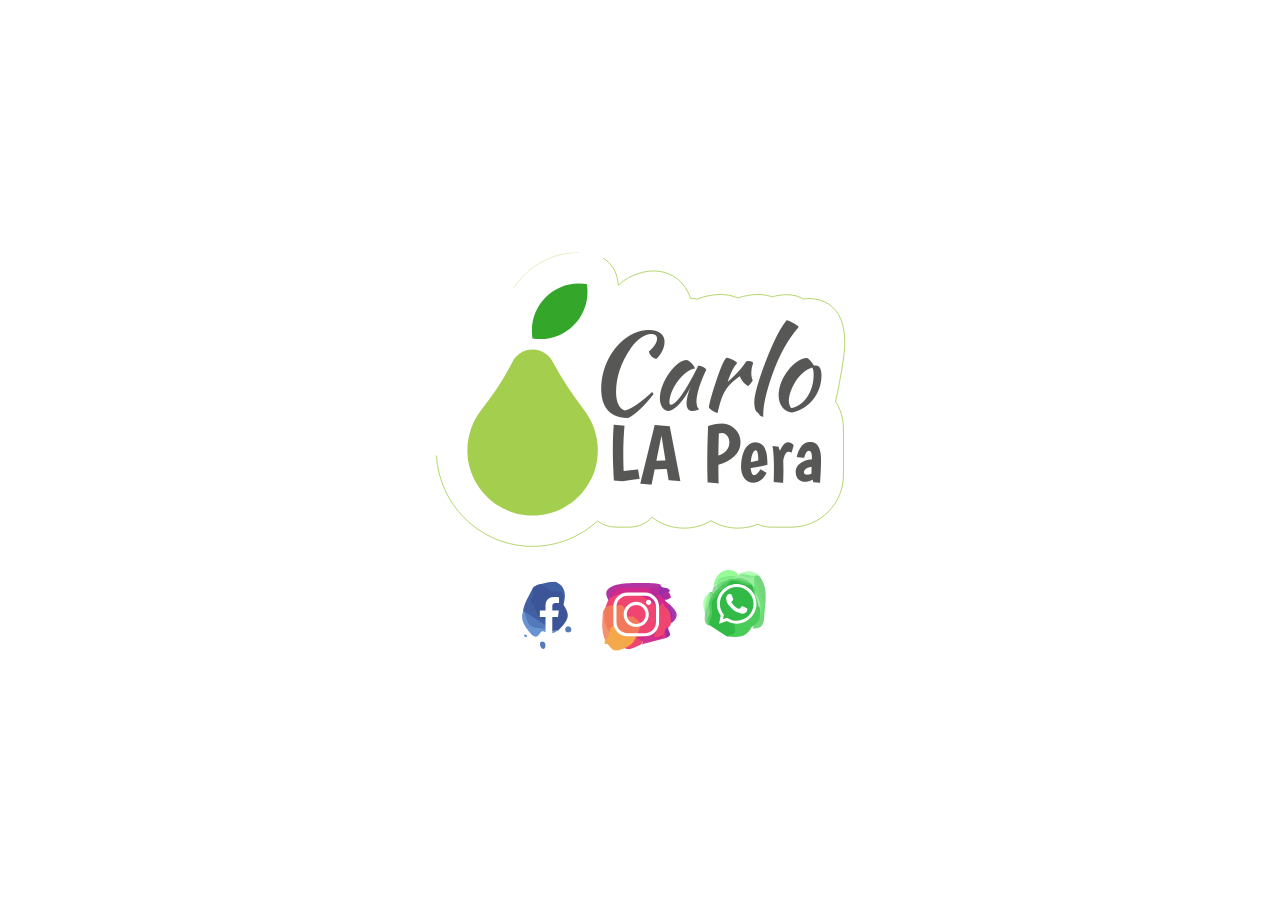
==== gh-pages/index.html @ d918ac07 "create gh-pages dir" ====
<!DOCTYPE html>
<html lang="it">
<head>
    <meta charset="UTF-8">
    <meta name="viewport" content="width=device-width, initial-scale=1.0">
    <meta http-equiv="X-UA-Compatible" content="IE=edge">
	<meta name="format-detection" content="telephone=no">
	<meta name="description" content="Progettazione e realizzazioni siti internet statici e dinamici.">
	<meta name="author" content="Carlo La Pera">
	<meta name="og:url" content="http://www.carlolapera.com">
	<meta name="og:type" content="website">
	<meta name="og:title" content="CarloLaPera.com">
	<!--<meta name="og:image" content="images/fb-image.jpg">-->
	<meta name="og:description" content="Progettazione e realizzazioni siti internet statici e dinamici.">
    
    <title>Carlo La Pera</title>
    <link rel='stylesheet' id='main-style-css' href='style.css' type='text/css' media='all'/>
	<link rel="icon" href="favicon.ico">

</head>

<body>

<header id="header">

</header>

<div class="vertical-align">
<section id="logo-animation">

    <div class="move-me"></div>
    <svg version="1.1" id="svg-logo" xmlns="http://www.w3.org/2000/svg" xmlns:xlink="http://www.w3.org/1999/xlink" x="0px" y="0px"
	 viewBox="0 0 499.4 356.2" style="enable-background:new 0 0 499.4 356.2;" xml:space="preserve" class="animate-scale">
<g>
	<g class="animate-appear">
	<path class="st0" d="M4,245.2c3.2,58.4,49.6,105.3,107.7,109.5c2.7,0.2,5.5,0.2,8.2,0.2c30.2,0,57.9-11.7,78.6-30.7
		c6.2,4.7,14,7.5,22.4,7.5h16c11,0,20.7-4.7,27.4-12c11,8.7,24.2,13.2,38.7,13.2c11.7,0,22.7-3,32.4-9c9.7,5.7,20.7,9,32.4,9
		c8.5,0,16.7-1.5,24.2-4.7c4.7,2.2,10,3.5,15.5,3.5h25.2c17,0,32.4-6.5,44.4-18.7c12-12,18.2-27.4,18.2-44.4v-55.4
		c0-12.2-3.2-23.4-9.5-33.4c2.2-9.2,4.7-22.2,7.7-39.7c1.7-9.7,2.7-18,3.2-24.7v-0.2c0.7-13.5-0.7-24.7-4.7-34.7
		c-6-15.2-20.5-24.7-37.7-24.7c-2.2,0-4.5,0.2-7,0.5c-5-3-12-5.2-20.5-5.2l0,0c-1.5,0-3,0-4.7,0.2c-4,0.2-7.7,1-11.2,2
		c-0.5,0-0.7,0.2-1.2,0.5c-5-1.7-10.7-3-17.5-3c-4,0-8.2,0.5-12.7,1.2c-4,0.7-8,1.7-11.7,3c-5.7-2.5-12.7-4.2-21.2-4.2
		c-4,0-8.2,0.5-12.7,1.2c-5.5,1-10.5,2.5-15.2,4.5c-2.5-0.7-5.2-1-8-1c-0.7-2.7-2-5.2-3.2-7.7c-7.7-16-23.4-25.4-41.4-25.4
		c-8.2,0-16.7,2-25.7,6c0,0,0,0-0.2,0c-6,2.7-11.5,6.5-16.7,11.2c-0.2-2.2-0.5-4.7-1-7C220,17,207.5,4.5,191.8,2"/>
	</g>

	<g class="animate-appear">
	<path class="st0" d="M176.3,0c-51.4,0-93,41.2-94.3,92c-7.7,5.7-14.2,13-19,21.7l-3.5,6.7c-8,14.7-18,29.9-31.7,47.6"/>
		</g>
	<g class="animate-opacity">
		<rect x="194.8" y="69.6" class="st1" width="300.8" height="134.2"/>
		<text transform="matrix(1 0 0 1 185 188.9568)" class="st2 st3 st4">Carlo</text>
		<rect x="205.2" y="205.3" class="st1" width="268.4" height="134.2"/>
		<text transform="matrix(1 0 0 1 210.2734 276.2654)" class="st2 st5 st6">LA Pera</text>
	</g>
	<g class="">
		<path class="st7" d="M145.6,134.4l-1.5-2.7c-4.7-9-14-14.5-24.2-14.5c-10,0-19.2,5.5-23.9,14.5l-3.5,6.7
			c-10,18.7-21.9,35.9-34.9,52.6c-11,14.5-17.2,32.7-16.2,52.4c2.2,39.4,33.9,71.3,73.1,74.1c46.1,3.2,84.3-33.2,84.3-78.6
			c0-17.7-6-34.2-15.7-47.4C169.3,173.1,156.4,154.4,145.6,134.4"/>
		<path class="st8 animate-rotate" d="M119.2,94.5c0,3.2,0.2,6.2,0.7,9.5c3,0.5,6.2,0.7,9.5,0.7c31.4,0,56.9-25.4,56.9-56.9c0-3.2-0.2-6.2-0.7-9.5
			c-3-0.5-6.2-0.7-9.5-0.7C144.9,37.4,119.2,62.9,119.2,94.5"/>
	</g>
</g>
</svg>

</section>

<footer id="footer">

	<div id="social-link">
		<a target="_blank" href="https://www.facebook.com/carlo.lapera" id="icon-facebook"><svg version="1.1" id="svg-facebook" xmlns="http://www.w3.org/2000/svg" xmlns:xlink="http://www.w3.org/1999/xlink" x="0px" y="0px"
	 viewBox="0 0 499.4 356.2" style="enable-background:new 0 0 499.4 356.2;" xml:space="preserve">
<g>
	<g class="animate">
		<path class="st0" d="M341.9,123c34.7,54.2,30.9,72.9-27.1,133.5c-18.5,1.3-35,19.9-55.2,6.2c-5.4-31,16.6-51,34.1-78.4
			c-41.8-9.2-83.5-13.6-111.1-47.6c-16-12.8-25.1-26.4-15.5-48.8c7.2-17,10.1-36.1,13.7-54.6l-0.1,0.2C206.8,10,234,4.6,263.3,28.5
			c8.1,6.6,18.1,9.1,28.6,10.5c52.9,7.3,59.9,17.5,49.3,71.5C340.2,115,339.7,118.9,341.9,123z"/>
		<path class="st1" d="M180.7,33.3c0.4,20.3,4.9,41.4-6.9,59.8c-14.3,22.1,14.1,24.6,16.5,38.8c15.1,23.7,32,45.3,57.1,60
			c16.3,9.6,25.4,24.5,17.4,44.8c-14.8,12.1-29.3,4.4-39.3-5c-27-25.1-60.8-40.1-88.8-63.4c-2.9-3.1-5.6-6.5-8.1-9.9
			C134.6,112,162.1,74.5,180.7,33.3z"/>
		<path class="st1" d="M341.9,123c-10.2-6.4-4.1-14.4-3.3-22.9c2.7-29.7,2.1-57.7-41.9-48.8c-10.8,2.2-24.6,3.9-32.8-6.7
			c-24.4-31.3-52.6-28.9-83.1-11.1c16.9-17.9,107-39.4,125.3-29.8C348,25.7,358.6,60.5,341.9,123z"/>
		<path class="st2" d="M128.6,158.4c2.8,0,5.6,0.1,8.4,0.2c4.9,9.1,13.7,15.9,16.9,25.9c11.5,35.5,36.4,52.2,73,53.5
			c11.9,0.4,23.7,2.4,32.2,12.3c0.8,2,1.7,4,2.5,6c17.7,15.3,35.5-7.3,53.3,0.1c-22.7,15.8-45.9,25.9-72.7,8.3
			c-8.5-5.5-17.2-4.6-22.4,5.3c-19.2,36.4-41.9,15.7-55.2-1.3C139.7,237.3,112.7,204.1,128.6,158.4z"/>
		<path class="st3" d="M217.7,329.4c0.6-9,4.4-15.2,13.1-14.1c12.3,1.5,16.4,11.6,15.6,21.9c-0.6,7.8-3.5,19.6-14.9,16.2
			C221.3,350.3,219.4,338.6,217.7,329.4z"/>
		<path class="st3" d="M367.4,234.7c10.2,2.2,15.2,8.8,15.2,18.4c-0.1,11-7.6,14.7-17.4,14c-10-0.7-16.4-5.9-14.9-16.6
			C351.6,240.9,357.7,235.3,367.4,234.7z"/>
		<path class="st2" d="M134.3,287.5c-1-7,2.8-9.1,7-8c3.4,0.8,7.8,3.6,8.9,6.6c1.6,4.4-1.9,8.4-6.9,7.2
			C139.7,292.4,136.8,289.2,134.3,287.5z"/>
		<path class="st4" d="M261.4,238.7c1.7-18.1-4.5-35.1-21.2-40c-34.6-10.3-41.6-38.3-49.9-66.7c26.4,22.9,55.4,38.4,91.9,35.8
			c12-0.9,25.1,0.4,28.6,14.9c3.2,13.1-8.5,17.4-17.3,22.4c-20.1,11.4-17.1,36.9-31.9,51.4l-0.2,0.2
			C256.6,250.6,255.9,244.6,261.4,238.7z"/>
		<path class="st3" d="M261.4,238.7c0,6-0.1,11.9-0.1,17.9c-8.3-2.9-16.3-7.4-24.8-8.5c-78.5-9.9-78.6-9.7-99.5-89.4
			C178.5,185.3,219.9,212,261.4,238.7z"/>
	</g>
	<path class="st5" d="M282.8,275.7V187h29.8l4.5-34.6h-34.2v-22.1c0-10,2.8-16.8,17.1-16.8l18.3,0V82.6c-3.2-0.4-14-1.4-26.7-1.4
		c-26.4,0-44.5,16.1-44.5,45.7v25.5h-29.8V187h29.8v88.7H282.8L282.8,275.7z"/>
</g>
</svg></a>
		<a target="_blank" href="https://www.instagram.com/ciarlystreet/" id="icon-instagram"><svg id="svg-instagram" version="1.1" xmlns="http://www.w3.org/2000/svg" xmlns:xlink="http://www.w3.org/1999/xlink" x="0px" y="0px"
	 viewBox="0 0 499.4 356.2" style="enable-background:new 0 0 499.4 356.2;" xml:space="preserve">
<g id="Livello_2">
	<g>
	<g class="animate">
	<g>
				<path class="st8" d="M83.4,90.4c-20.8-39.2-15.3-58.8,32.5-77.8c47.7-19,257.2-16.1,241.8,0c-15.4,16.1,3.2,11.2-2.3,15.8
					c-16.2,10.3-34.5,9.6-52.6,10c-41.9,0.5-83.8,0-125.8,0.3c-31.8,0.2-56.9,10.7-71.4,40.6C99.9,86.4,93.3,91.9,83.4,90.4z"/>
				<path class="st9" d="M347.8,26.1c0-3.7,0-7.3,0-11c3.7,0,7.3,0,11,0c8.8,15.6,26.8,7.4,38.4,14.8c14.5,9.3,10.7,15.8-4.5,18.8
					c-10.1,8.7-3.3,23.3-11.5,32.7c0,7.2,0,14.3-0.1,21.5c-30.1,0.7-36-25.9-49.7-43.9C326.8,43.1,335.5,33.7,347.8,26.1z"/>
				<path class="st10" d="M83.4,90.4c3.9-4,7.7-8,11.6-12c45.6-51.6,110.4-41.7,159.9-27.7c49,13.8,96.5,46.5,143.5,73.3
					c25.8,25.5,29,54.9,15.1,87.2c-0.5,9-3.3,16.7-12,20.9c-10.9,11.5-8.8,28.1-16.1,41c-16.5,17.4-43.7,26.3-59.2,17.3
					c-42.7-24.8-55-0.6-67,31.4c-83.6,43-78.4,36.1-145.8-34.4C52.1,223.3,49.3,162.8,83.4,90.4z"/>
				<path class="st11" d="M390.8,133.4c-13.6,2.6-12.4-51.1-39.4-8.5c-10.4,16.5-21.6-9.3-31.1-18.1
					C260.8,51.7,159.9,38.9,94.9,78.4c7.9-40.1,33.3-56.2,72.9-55.1c44.9,1.2,89.8,0.9,134.7,1.3c14.4,11,22.2,31.2,44.2,31.5
					c21.9,7.6,26.8,32.1,44.1,44.3c3.8,3.5,7.6,7,11.4,10.5C409.1,123.8,398.4,127.8,390.8,133.4z"/>
				<path class="st11" d="M259.2,321.9c16.1-29.9-21.8-17.8-27.6-37.1c37.5,0.1,68-14.5,90.1-41.9c19.8,18.3-2.6,26.5,1,41.3
					c21.6,3.4,39.6-6.4,56.9-18.7c20.5-1.4,17.8,9.2,11.2,21.8C346.9,298.9,303,310.4,259.2,321.9z"/>
				<path class="st12" d="M390.8,133.4c3.9-7.5,7.7-15.1,11.6-22.6c29.9,30.6,63.3,60.8,11,100.4
					C406.4,185.1,414.7,154.6,390.8,133.4z"/>
				<path class="st12" d="M390.7,287.4c-0.7-8.8-2.2-17.2-11.2-21.8c0.1-15.9,6-28,21.9-33.6C389.5,248.9,431.5,276.1,390.7,287.4z"
					/>
				<path class="st8" d="M381,84c-6-14.4-20.6-37.5,9.7-39c15.3-5.5,25,32.5,25,32.5S386,99.1,381,84z"/>
				<path class="st13" d="M346.8,56c-3.4,5.7-8.9,16.7-9.7,16.4c-21-8.8-35.9-22.7-34.5-47.9c18.4-0.3,36.7-0.7,55.1-1
					C354.1,34.4,350.5,45.2,346.8,56z"/>
			</g>
			<path class="st14" d="M127.7,345.9c-3.5-1.1-7-2.2-10.5-3.2c-43.7-11.4-57-52.3-63.5-85.4c-6.4-32.8-1.3-70.3,0.5-105.7
				c7.3-22.6,23.6-33.2,46.6-34.7c5.4-2.3,10.7-3,15.8,0.9c9.9,3,19-3.2,28.8-2.7c15.1,4.5,28.3,17.8,27.6,29.5
				c-1.9,32.3,15.9,32.4,38.2,29.9c49.9,36.2,44.3,35.2,23,95.5C214.8,324.9,180.2,344.4,127.7,345.9z"/>
			<path class="st15" d="M82.7,320.2c-6.5-0.6-13-1.2-19.5-1.9c0.6-6.5,1.2-13,1.9-19.5c29.2-12.9,17.6-46.3,32.8-65.6
				c19-24.1,29.9-16.3,32.5,11.2c13.7,19.5,40.9,9.9,56.1,26c12.7,1.3,25.4,2.5,38.2,3.8c-3.9,53.5-52.2,59.6-86.4,80.8
				C109.3,360.3,94.1,343.3,82.7,320.2z"/>
		</g>
		<g>
			<g>
				<path class="st7" d="M276,280.5h-92.2c-40.9,0-74.2-33.3-74.2-74.2v-81.2c0-40.9,33.3-74.2,74.2-74.2H276
					c40.9,0,74.2,33.3,74.2,74.2v81.2C350.2,247.2,316.9,280.5,276,280.5z M183.8,67.3c-31.8,0-57.7,25.9-57.7,57.7v81.2
					c0,31.8,25.9,57.7,57.7,57.7H276c31.8,0,57.7-25.9,57.7-57.7v-81.2c0-31.8-25.9-57.7-57.7-57.7H183.8z"/>
			</g>
			<g>
				<path class="st7" d="M229.9,231.7c-36.4,0-66-29.6-66-66.1c0-36.4,29.6-66.1,66-66.1c36.4,0,66.1,29.6,66.1,66.1
					C296,202.1,266.4,231.7,229.9,231.7z M229.9,116.1c-27.3,0-49.6,22.2-49.6,49.6c0,27.3,22.2,49.6,49.6,49.6s49.6-22.2,49.6-49.6
					C279.5,138.3,257.3,116.1,229.9,116.1z"/>
			</g>
			<g>
				<path class="st7" d="M308.7,101.7c0,7.6-6.1,13.7-13.7,13.7c-7.6,0-13.7-6.1-13.7-13.7c0-7.6,6.1-13.7,13.7-13.7
					C302.6,88,308.7,94.1,308.7,101.7z"/>
			</g>
		</g>
	</g>
</g>
</svg></a>
		<a target="_blank" href="https://wa.me/393928743392" id="icon-whatsapp"><svg id="svg-whatsapp" version="1.1" xmlns="http://www.w3.org/2000/svg" xmlns:xlink="http://www.w3.org/1999/xlink" x="0px" y="0px"
	 viewBox="0 0 499.4 356.2" style="enable-background:new 0 0 499.4 356.2;" xml:space="preserve">
<g id="Livello_4">
	<g>
	<g class="animate">
			<path class="st16" d="M211.2,352.1c-30.7-20.2-61.3-40.5-92-60.7c-12.6-14.7-9.5-29.8-1.6-45.2c8.9-13.6,8.3-28,3.3-42.8
				c-2.9-13.3-2.7-26.5,1.3-39.5c9.5-26.6,27.9-46.9,47.4-66.5c16.1-14.8,30.5-31.4,48.1-44.6c4.7-3,9.9-5.1,15.3-6.5
				C270.3,44.4,303,62.4,338,70.9c5.1,2.8,9,6.7,12.2,11.5c8.4,18,7.1,38.7,16.1,56.6c6.7,16.1,12.9,32.3,14.4,49.9
				c1,15.6-2.2,30.3-9,44.4c-49.2,101.9-72.9,59.9-113.4,107.1C253.5,345.9,222,353.4,211.2,352.1z"/>
			<path class="st17" d="M211.2,352.1c25.2-7.4,56.2-8,44.1-50.3c-7.5-26,17-16.9,29.1-22.4c41.1-18.8,87.8-33.9,82.7-93.9
				c33.9,6.3,21.6,32.9,23.3,53.3c3.2,34.9-22.7,49.7-46,66.2C315.3,364.4,263.3,358.5,211.2,352.1z"/>
			<path class="st18" d="M344.3,305.2c5.4-23.6,36.1-32.5,34.6-60.1c10.4-36.7,10.1-71.8-8.9-106.7c-18.2-33.3-21.7-70-16.6-107.6
				c8.7-5.3,17.2-5.5,25.4,0.9c49.5,60.7,31.4,130.3,27,198.4C403.3,270.9,403.2,311.6,344.3,305.2z"/>
			<path class="st18" d="M131.4,162.1c-0.2,15.7-0.4,31.4-0.5,47.1c7.1,12.2-2.8,23.7-1.4,35.7c-7.8,14.6-12.5,29.8-10.4,46.6
				C84,277.1,97.3,246.5,95.5,221c-1.6-37.5,12-71.3,24.9-105.4c3.5-0.2,7-0.3,10.5-0.3C143.2,130.8,137.8,146.4,131.4,162.1z"/>
			<path class="st19" d="M143.3,80.6C156,9.6,220-21,271.8,19.3c0.9,2.6,1.8,5.2,2.7,7.8C241.8,57,187,37.2,159.4,78.4
				C154.3,81.2,148.9,81.9,143.3,80.6z"/>
			<path class="st19" d="M120.5,115.6c4.4,38.1-9.8,71.9-24.9,105.4C79.5,180.1,80.3,143.2,120.5,115.6z"/>
			<path class="st18" d="M143.3,80.6c3.7-0.4,7.3-0.9,11-1.4c2.3,0.1,4.6,0.1,7,0.2c9.2,5.3,24.1,6.4,16.6,23.4
				c-15.5,19.7-31,39.5-46.5,59.2c-0.2-15.6-0.4-31.2-0.5-46.7C135,103.8,139.2,92.2,143.3,80.6z"/>
			<path class="st19" d="M378.9,31.8c-7.9,0.1-15.9,0.2-23.8,0.4c-29.8,19.5-55.6,5.7-81.1-9.8c0,0-2.1-3-2.1-3.1
				C310.2,0.7,346.2,1.5,378.9,31.8z"/>
			<path class="st20" d="M273.9,22.3c28.1-5.7,53.9,8.3,81.1,9.8c4.2,71.4,72.8,135.6,23.9,212.9c-3.2-20,7.8-42.8-11.9-59.5
				c-4-15.7-8-31.5-11.9-47.2c-13.9-17.7,2.8-41.5-11.8-59.1l0,0C305,66,269.4,39.5,225.2,55.7v0c-22.4,10.7-42.7,27.5-70,24
				l-0.9-0.4c5.9-36.6,34-43.2,64-46.9C237,30.1,257.6,37.9,273.9,22.3z"/>
			<path class="st18" d="M225.2,55.7c46.4-27.5,83.9-10.1,118.1,23.6C301.2,85.1,266.4,54.5,225.2,55.7z"/>
			<path class="st18" d="M155.2,79.7c20.1-17.3,42.3-28.7,70-24c-11.4,20.1-27.2,35.9-47.3,47.2C170.3,95.1,162.8,87.4,155.2,79.7z"
				/>
			<path class="st17" d="M343.3,79.3c19.8,16.5,9,39.2,11.8,59.1C335.5,121.8,346.2,99.2,343.3,79.3z"/>
		</g>
		<g>
			<g>
				<path class="st21" d="M264,82.5c-53.2,0-96.4,43.1-96.4,96.4c0,22.4,7.7,42.9,20.5,59.2l-6.4,33.2l31.3-10.8
					c14.8,9.3,32.3,14.7,51,14.7c53.2,0,96.4-43.1,96.4-96.4C360.4,125.7,317.3,82.5,264,82.5z"/>
				<path class="st7" d="M264,283c-18.2,0-36.1-4.8-51.9-14l-40.6,14l8.3-43c-13.1-17.9-20-39-20-61.2
					c0-57.4,46.7-104.1,104.1-104.1c57.4,0,104.1,46.7,104.1,104.1C368.1,236.3,321.4,283,264,283z M214,252l3.1,2
					c14.1,8.9,30.4,13.5,46.9,13.5c48.9,0,88.6-39.8,88.6-88.6c0-48.9-39.8-88.6-88.6-88.6c-48.9,0-88.6,39.8-88.6,88.6
					c0,19.9,6.5,38.7,18.8,54.5l2.2,2.8l-4.6,23.5L214,252z"/>
			</g>
			<path class="st7" d="M211.5,138.9c0,0,6.1-10.7,11.1-11.3c5-0.6,11.4-0.6,13.1,2.6c1.7,3.3,9.5,22.2,9.5,22.2s1.3,3.3-0.7,6.4
				c-2,3.2-6.6,7.7-6.6,7.7s-2.5,3.3,0,6.7c2.5,3.5,6.5,9.8,14.6,18c8.1,8.2,23.8,14,23.8,14s2.2,0.3,3.7-1.1
				c1.4-1.4,9.2-11.1,9.2-11.1s2.5-3.2,6.6-1.3c4.1,1.9,22,10.8,22,10.8s2.1,0.8,2.1,3.9c0,3.2-1.3,10.9-3.9,13.5
				c-2.6,2.6-10.2,10.6-21.7,10.6c-11.5,0-38.8-9.3-53.3-23.9c-14.5-14.5-27.5-29.3-30.5-42.7C207.3,150.5,207.7,144.4,211.5,138.9z
				"/>
		</g>
	</g>
</g>
</svg></a>
	</div>

</footer>
</div>
<script src="scripts.js"></script>
</body>
</html>

<!-- whatsapp message style http://juliangarnier.com/ -->
---- gh-pages/style.css ----
@import url(https://fonts.googleapis.com/css?family=Muli:400,700,800);@import url(https://fonts.googleapis.com/css?family=Boogaloo|Kaushan+Script);/*!
 * Bootstrap v4.2.1 (https://getbootstrap.com/)
 * Copyright 2011-2018 The Bootstrap Authors
 * Copyright 2011-2018 Twitter, Inc.
 * Licensed under MIT (https://github.com/twbs/bootstrap/blob/master/LICENSE)
 */:root{--blue:#007bff;--indigo:#6610f2;--purple:#6f42c1;--pink:#e83e8c;--red:#dc3545;--orange:#fd7e14;--yellow:#ffc107;--green:#28a745;--teal:#20c997;--cyan:#17a2b8;--white:#fff;--gray:#6c757d;--gray-dark:#343a40;--primary:#007bff;--secondary:#6c757d;--success:#28a745;--info:#17a2b8;--warning:#ffc107;--danger:#dc3545;--light:#f8f9fa;--dark:#343a40;--first:#fff;--second:#008065;--breakpoint-xs:0;--breakpoint-sm:576px;--breakpoint-md:768px;--breakpoint-lg:992px;--breakpoint-xl:1200px;--font-family-sans-serif:"Muli",sans-serif;--font-family-monospace:SFMono-Regular,Menlo,Monaco,Consolas,"Liberation Mono","Courier New",monospace}*,:after,:before{-webkit-box-sizing:border-box;box-sizing:border-box}html{font-family:sans-serif;line-height:1.15;-webkit-text-size-adjust:100%;-webkit-tap-highlight-color:rgba(0,0,0,0)}article,aside,figcaption,figure,footer,header,hgroup,main,nav,section{display:block}body{margin:0;font-family:Muli,sans-serif;font-size:1rem;font-weight:400;line-height:1.5;color:#fff;text-align:left;background-color:#fff}[tabindex="-1"]:focus{outline:0!important}hr{-webkit-box-sizing:content-box;box-sizing:content-box;height:0;overflow:visible}h1,h2,h3,h4,h5,h6{margin-top:0;margin-bottom:.5rem}p{margin-top:0;margin-bottom:1rem}abbr[data-original-title],abbr[title]{text-decoration:underline;-webkit-text-decoration:underline dotted;text-decoration:underline dotted;cursor:help;border-bottom:0;text-decoration-skip-ink:none}address{font-style:normal;line-height:inherit}address,dl,ol,ul{margin-bottom:1rem}dl,ol,ul{margin-top:0}ol ol,ol ul,ul ol,ul ul{margin-bottom:0}dt{font-weight:700}dd{margin-bottom:.5rem;margin-left:0}blockquote{margin:0 0 1rem}b,strong{font-weight:bolder}small{font-size:80%}sub,sup{position:relative;font-size:75%;line-height:0;vertical-align:baseline}sub{bottom:-.25em}sup{top:-.5em}a{color:#007bff;text-decoration:none;background-color:transparent}a:hover{color:#0056b3;text-decoration:underline}a:not([href]):not([tabindex]),a:not([href]):not([tabindex]):focus,a:not([href]):not([tabindex]):hover{color:inherit;text-decoration:none}a:not([href]):not([tabindex]):focus{outline:0}code,kbd,pre,samp{font-family:SFMono-Regular,Menlo,Monaco,Consolas,Liberation Mono,Courier New,monospace;font-size:1em}pre{margin-top:0;margin-bottom:1rem;overflow:auto}figure{margin:0 0 1rem}img{border-style:none}img,svg{vertical-align:middle}svg{overflow:hidden}table{border-collapse:collapse}caption{padding-top:.75rem;padding-bottom:.75rem;color:#6c757d;text-align:left;caption-side:bottom}th{text-align:inherit}label{display:inline-block;margin-bottom:.5rem}button{border-radius:0}button:focus{outline:1px dotted;outline:5px auto -webkit-focus-ring-color}button,input,optgroup,select,textarea{margin:0;font-family:inherit;font-size:inherit;line-height:inherit}button,input{overflow:visible}button,select{text-transform:none}[type=button],[type=reset],[type=submit],button{-webkit-appearance:button}[type=button]::-moz-focus-inner,[type=reset]::-moz-focus-inner,[type=submit]::-moz-focus-inner,button::-moz-focus-inner{padding:0;border-style:none}input[type=checkbox],input[type=radio]{-webkit-box-sizing:border-box;box-sizing:border-box;padding:0}input[type=date],input[type=datetime-local],input[type=month],input[type=time]{-webkit-appearance:listbox}textarea{overflow:auto;resize:vertical}fieldset{min-width:0;padding:0;margin:0;border:0}legend{display:block;width:100%;max-width:100%;padding:0;margin-bottom:.5rem;font-size:1.5rem;line-height:inherit;color:inherit;white-space:normal}progress{vertical-align:baseline}[type=number]::-webkit-inner-spin-button,[type=number]::-webkit-outer-spin-button{height:auto}[type=search]{outline-offset:-2px;-webkit-appearance:none}[type=search]::-webkit-search-decoration{-webkit-appearance:none}::-webkit-file-upload-button{font:inherit;-webkit-appearance:button}output{display:inline-block}summary{display:list-item;cursor:pointer}template{display:none}[hidden]{display:none!important}.h1,.h2,.h3,.h4,.h5,.h6,h1,h2,h3,h4,h5,h6{margin-bottom:.5rem;font-family:inherit;font-weight:500;line-height:1.2;color:inherit}.h1,h1{font-size:2.5rem}.h2,h2{font-size:2rem}.h3,h3{font-size:1.75rem}.h4,h4{font-size:1.5rem}.h5,h5{font-size:1.25rem}.h6,h6{font-size:1rem}.lead{font-size:1.25rem;font-weight:300}.display-1{font-size:6rem}.display-1,.display-2{font-weight:300;line-height:1.2}.display-2{font-size:5.5rem}.display-3{font-size:4.5rem}.display-3,.display-4{font-weight:300;line-height:1.2}.display-4{font-size:3.5rem}hr{margin-top:1rem;margin-bottom:1rem;border:0;border-top:1px solid rgba(0,0,0,.1)}.small,small{font-size:80%;font-weight:400}.mark,mark{padding:.2em;background-color:#fcf8e3}.list-inline,.list-unstyled{padding-left:0;list-style:none}.list-inline-item{display:inline-block}.list-inline-item:not(:last-child){margin-right:.5rem}.initialism{font-size:90%;text-transform:uppercase}.blockquote{margin-bottom:1rem;font-size:1.25rem}.blockquote-footer{display:block;font-size:80%;color:#6c757d}.blockquote-footer:before{content:"\2014\A0"}.img-fluid,.img-thumbnail{max-width:100%;height:auto}.img-thumbnail{padding:.25rem;background-color:#fff;border:1px solid #dee2e6;border-radius:.25rem}.figure{display:inline-block}.figure-img{margin-bottom:.5rem;line-height:1}.figure-caption{font-size:90%;color:#6c757d}code{font-size:87.5%;color:#e83e8c;word-break:break-word}a>code{color:inherit}kbd{padding:.2rem .4rem;font-size:87.5%;color:#fff;background-color:#212529;border-radius:.2rem}kbd kbd{padding:0;font-size:100%;font-weight:700}pre{display:block;font-size:87.5%;color:#212529}pre code{font-size:inherit;color:inherit;word-break:normal}.pre-scrollable{max-height:340px;overflow-y:scroll}.container{width:100%;padding-right:15px;padding-left:15px;margin-right:auto;margin-left:auto}@media (min-width:576px){.container{max-width:540px}}@media (min-width:768px){.container{max-width:720px}}@media (min-width:992px){.container{max-width:960px}}@media (min-width:1200px){.container{max-width:1140px}}.container-fluid{width:100%;padding-right:15px;padding-left:15px;margin-right:auto;margin-left:auto}.row{display:-webkit-box;display:-ms-flexbox;display:flex;-ms-flex-wrap:wrap;flex-wrap:wrap;margin-right:-15px;margin-left:-15px}.no-gutters{margin-right:0;margin-left:0}.no-gutters>.col,.no-gutters>[class*=col-]{padding-right:0;padding-left:0}.col,.col-1,.col-2,.col-3,.col-4,.col-5,.col-6,.col-7,.col-8,.col-9,.col-10,.col-11,.col-12,.col-auto,.col-lg,.col-lg-1,.col-lg-2,.col-lg-3,.col-lg-4,.col-lg-5,.col-lg-6,.col-lg-7,.col-lg-8,.col-lg-9,.col-lg-10,.col-lg-11,.col-lg-12,.col-lg-auto,.col-md,.col-md-1,.col-md-2,.col-md-3,.col-md-4,.col-md-5,.col-md-6,.col-md-7,.col-md-8,.col-md-9,.col-md-10,.col-md-11,.col-md-12,.col-md-auto,.col-sm,.col-sm-1,.col-sm-2,.col-sm-3,.col-sm-4,.col-sm-5,.col-sm-6,.col-sm-7,.col-sm-8,.col-sm-9,.col-sm-10,.col-sm-11,.col-sm-12,.col-sm-auto,.col-xl,.col-xl-1,.col-xl-2,.col-xl-3,.col-xl-4,.col-xl-5,.col-xl-6,.col-xl-7,.col-xl-8,.col-xl-9,.col-xl-10,.col-xl-11,.col-xl-12,.col-xl-auto{position:relative;width:100%;padding-right:15px;padding-left:15px}.col{-ms-flex-preferred-size:0;flex-basis:0;-webkit-box-flex:1;-ms-flex-positive:1;flex-grow:1;max-width:100%}.col-auto{-ms-flex:0 0 auto;flex:0 0 auto;width:auto;max-width:100%}.col-1,.col-auto{-webkit-box-flex:0}.col-1{-ms-flex:0 0 8.33333333%;flex:0 0 8.33333333%;max-width:8.33333333%}.col-2{-ms-flex:0 0 16.66666667%;flex:0 0 16.66666667%;max-width:16.66666667%}.col-2,.col-3{-webkit-box-flex:0}.col-3{-ms-flex:0 0 25%;flex:0 0 25%;max-width:25%}.col-4{-ms-flex:0 0 33.33333333%;flex:0 0 33.33333333%;max-width:33.33333333%}.col-4,.col-5{-webkit-box-flex:0}.col-5{-ms-flex:0 0 41.66666667%;flex:0 0 41.66666667%;max-width:41.66666667%}.col-6{-ms-flex:0 0 50%;flex:0 0 50%;max-width:50%}.col-6,.col-7{-webkit-box-flex:0}.col-7{-ms-flex:0 0 58.33333333%;flex:0 0 58.33333333%;max-width:58.33333333%}.col-8{-ms-flex:0 0 66.66666667%;flex:0 0 66.66666667%;max-width:66.66666667%}.col-8,.col-9{-webkit-box-flex:0}.col-9{-ms-flex:0 0 75%;flex:0 0 75%;max-width:75%}.col-10{-ms-flex:0 0 83.33333333%;flex:0 0 83.33333333%;max-width:83.33333333%}.col-10,.col-11{-webkit-box-flex:0}.col-11{-ms-flex:0 0 91.66666667%;flex:0 0 91.66666667%;max-width:91.66666667%}.col-12{-webkit-box-flex:0;-ms-flex:0 0 100%;flex:0 0 100%;max-width:100%}.order-first{-webkit-box-ordinal-group:0;-ms-flex-order:-1;order:-1}.order-last{-webkit-box-ordinal-group:14;-ms-flex-order:13;order:13}.order-0{-webkit-box-ordinal-group:1;-ms-flex-order:0;order:0}.order-1{-webkit-box-ordinal-group:2;-ms-flex-order:1;order:1}.order-2{-webkit-box-ordinal-group:3;-ms-flex-order:2;order:2}.order-3{-webkit-box-ordinal-group:4;-ms-flex-order:3;order:3}.order-4{-webkit-box-ordinal-group:5;-ms-flex-order:4;order:4}.order-5{-webkit-box-ordinal-group:6;-ms-flex-order:5;order:5}.order-6{-webkit-box-ordinal-group:7;-ms-flex-order:6;order:6}.order-7{-webkit-box-ordinal-group:8;-ms-flex-order:7;order:7}.order-8{-webkit-box-ordinal-group:9;-ms-flex-order:8;order:8}.order-9{-webkit-box-ordinal-group:10;-ms-flex-order:9;order:9}.order-10{-webkit-box-ordinal-group:11;-ms-flex-order:10;order:10}.order-11{-webkit-box-ordinal-group:12;-ms-flex-order:11;order:11}.order-12{-webkit-box-ordinal-group:13;-ms-flex-order:12;order:12}.offset-1{margin-left:8.33333333%}.offset-2{margin-left:16.66666667%}.offset-3{margin-left:25%}.offset-4{margin-left:33.33333333%}.offset-5{margin-left:41.66666667%}.offset-6{margin-left:50%}.offset-7{margin-left:58.33333333%}.offset-8{margin-left:66.66666667%}.offset-9{margin-left:75%}.offset-10{margin-left:83.33333333%}.offset-11{margin-left:91.66666667%}@media (min-width:576px){.col-sm{-ms-flex-preferred-size:0;flex-basis:0;-webkit-box-flex:1;-ms-flex-positive:1;flex-grow:1;max-width:100%}.col-sm-auto{-webkit-box-flex:0;-ms-flex:0 0 auto;flex:0 0 auto;width:auto;max-width:100%}.col-sm-1{-webkit-box-flex:0;-ms-flex:0 0 8.33333333%;flex:0 0 8.33333333%;max-width:8.33333333%}.col-sm-2{-webkit-box-flex:0;-ms-flex:0 0 16.66666667%;flex:0 0 16.66666667%;max-width:16.66666667%}.col-sm-3{-webkit-box-flex:0;-ms-flex:0 0 25%;flex:0 0 25%;max-width:25%}.col-sm-4{-webkit-box-flex:0;-ms-flex:0 0 33.33333333%;flex:0 0 33.33333333%;max-width:33.33333333%}.col-sm-5{-webkit-box-flex:0;-ms-flex:0 0 41.66666667%;flex:0 0 41.66666667%;max-width:41.66666667%}.col-sm-6{-webkit-box-flex:0;-ms-flex:0 0 50%;flex:0 0 50%;max-width:50%}.col-sm-7{-webkit-box-flex:0;-ms-flex:0 0 58.33333333%;flex:0 0 58.33333333%;max-width:58.33333333%}.col-sm-8{-webkit-box-flex:0;-ms-flex:0 0 66.66666667%;flex:0 0 66.66666667%;max-width:66.66666667%}.col-sm-9{-webkit-box-flex:0;-ms-flex:0 0 75%;flex:0 0 75%;max-width:75%}.col-sm-10{-webkit-box-flex:0;-ms-flex:0 0 83.33333333%;flex:0 0 83.33333333%;max-width:83.33333333%}.col-sm-11{-webkit-box-flex:0;-ms-flex:0 0 91.66666667%;flex:0 0 91.66666667%;max-width:91.66666667%}.col-sm-12{-webkit-box-flex:0;-ms-flex:0 0 100%;flex:0 0 100%;max-width:100%}.order-sm-first{-webkit-box-ordinal-group:0;-ms-flex-order:-1;order:-1}.order-sm-last{-webkit-box-ordinal-group:14;-ms-flex-order:13;order:13}.order-sm-0{-webkit-box-ordinal-group:1;-ms-flex-order:0;order:0}.order-sm-1{-webkit-box-ordinal-group:2;-ms-flex-order:1;order:1}.order-sm-2{-webkit-box-ordinal-group:3;-ms-flex-order:2;order:2}.order-sm-3{-webkit-box-ordinal-group:4;-ms-flex-order:3;order:3}.order-sm-4{-webkit-box-ordinal-group:5;-ms-flex-order:4;order:4}.order-sm-5{-webkit-box-ordinal-group:6;-ms-flex-order:5;order:5}.order-sm-6{-webkit-box-ordinal-group:7;-ms-flex-order:6;order:6}.order-sm-7{-webkit-box-ordinal-group:8;-ms-flex-order:7;order:7}.order-sm-8{-webkit-box-ordinal-group:9;-ms-flex-order:8;order:8}.order-sm-9{-webkit-box-ordinal-group:10;-ms-flex-order:9;order:9}.order-sm-10{-webkit-box-ordinal-group:11;-ms-flex-order:10;order:10}.order-sm-11{-webkit-box-ordinal-group:12;-ms-flex-order:11;order:11}.order-sm-12{-webkit-box-ordinal-group:13;-ms-flex-order:12;order:12}.offset-sm-0{margin-left:0}.offset-sm-1{margin-left:8.33333333%}.offset-sm-2{margin-left:16.66666667%}.offset-sm-3{margin-left:25%}.offset-sm-4{margin-left:33.33333333%}.offset-sm-5{margin-left:41.66666667%}.offset-sm-6{margin-left:50%}.offset-sm-7{margin-left:58.33333333%}.offset-sm-8{margin-left:66.66666667%}.offset-sm-9{margin-left:75%}.offset-sm-10{margin-left:83.33333333%}.offset-sm-11{margin-left:91.66666667%}}@media (min-width:768px){.col-md{-ms-flex-preferred-size:0;flex-basis:0;-webkit-box-flex:1;-ms-flex-positive:1;flex-grow:1;max-width:100%}.col-md-auto{-webkit-box-flex:0;-ms-flex:0 0 auto;flex:0 0 auto;width:auto;max-width:100%}.col-md-1{-webkit-box-flex:0;-ms-flex:0 0 8.33333333%;flex:0 0 8.33333333%;max-width:8.33333333%}.col-md-2{-webkit-box-flex:0;-ms-flex:0 0 16.66666667%;flex:0 0 16.66666667%;max-width:16.66666667%}.col-md-3{-webkit-box-flex:0;-ms-flex:0 0 25%;flex:0 0 25%;max-width:25%}.col-md-4{-webkit-box-flex:0;-ms-flex:0 0 33.33333333%;flex:0 0 33.33333333%;max-width:33.33333333%}.col-md-5{-webkit-box-flex:0;-ms-flex:0 0 41.66666667%;flex:0 0 41.66666667%;max-width:41.66666667%}.col-md-6{-webkit-box-flex:0;-ms-flex:0 0 50%;flex:0 0 50%;max-width:50%}.col-md-7{-webkit-box-flex:0;-ms-flex:0 0 58.33333333%;flex:0 0 58.33333333%;max-width:58.33333333%}.col-md-8{-webkit-box-flex:0;-ms-flex:0 0 66.66666667%;flex:0 0 66.66666667%;max-width:66.66666667%}.col-md-9{-webkit-box-flex:0;-ms-flex:0 0 75%;flex:0 0 75%;max-width:75%}.col-md-10{-webkit-box-flex:0;-ms-flex:0 0 83.33333333%;flex:0 0 83.33333333%;max-width:83.33333333%}.col-md-11{-webkit-box-flex:0;-ms-flex:0 0 91.66666667%;flex:0 0 91.66666667%;max-width:91.66666667%}.col-md-12{-webkit-box-flex:0;-ms-flex:0 0 100%;flex:0 0 100%;max-width:100%}.order-md-first{-webkit-box-ordinal-group:0;-ms-flex-order:-1;order:-1}.order-md-last{-webkit-box-ordinal-group:14;-ms-flex-order:13;order:13}.order-md-0{-webkit-box-ordinal-group:1;-ms-flex-order:0;order:0}.order-md-1{-webkit-box-ordinal-group:2;-ms-flex-order:1;order:1}.order-md-2{-webkit-box-ordinal-group:3;-ms-flex-order:2;order:2}.order-md-3{-webkit-box-ordinal-group:4;-ms-flex-order:3;order:3}.order-md-4{-webkit-box-ordinal-group:5;-ms-flex-order:4;order:4}.order-md-5{-webkit-box-ordinal-group:6;-ms-flex-order:5;order:5}.order-md-6{-webkit-box-ordinal-group:7;-ms-flex-order:6;order:6}.order-md-7{-webkit-box-ordinal-group:8;-ms-flex-order:7;order:7}.order-md-8{-webkit-box-ordinal-group:9;-ms-flex-order:8;order:8}.order-md-9{-webkit-box-ordinal-group:10;-ms-flex-order:9;order:9}.order-md-10{-webkit-box-ordinal-group:11;-ms-flex-order:10;order:10}.order-md-11{-webkit-box-ordinal-group:12;-ms-flex-order:11;order:11}.order-md-12{-webkit-box-ordinal-group:13;-ms-flex-order:12;order:12}.offset-md-0{margin-left:0}.offset-md-1{margin-left:8.33333333%}.offset-md-2{margin-left:16.66666667%}.offset-md-3{margin-left:25%}.offset-md-4{margin-left:33.33333333%}.offset-md-5{margin-left:41.66666667%}.offset-md-6{margin-left:50%}.offset-md-7{margin-left:58.33333333%}.offset-md-8{margin-left:66.66666667%}.offset-md-9{margin-left:75%}.offset-md-10{margin-left:83.33333333%}.offset-md-11{margin-left:91.66666667%}}@media (min-width:992px){.col-lg{-ms-flex-preferred-size:0;flex-basis:0;-webkit-box-flex:1;-ms-flex-positive:1;flex-grow:1;max-width:100%}.col-lg-auto{-webkit-box-flex:0;-ms-flex:0 0 auto;flex:0 0 auto;width:auto;max-width:100%}.col-lg-1{-webkit-box-flex:0;-ms-flex:0 0 8.33333333%;flex:0 0 8.33333333%;max-width:8.33333333%}.col-lg-2{-webkit-box-flex:0;-ms-flex:0 0 16.66666667%;flex:0 0 16.66666667%;max-width:16.66666667%}.col-lg-3{-webkit-box-flex:0;-ms-flex:0 0 25%;flex:0 0 25%;max-width:25%}.col-lg-4{-webkit-box-flex:0;-ms-flex:0 0 33.33333333%;flex:0 0 33.33333333%;max-width:33.33333333%}.col-lg-5{-webkit-box-flex:0;-ms-flex:0 0 41.66666667%;flex:0 0 41.66666667%;max-width:41.66666667%}.col-lg-6{-webkit-box-flex:0;-ms-flex:0 0 50%;flex:0 0 50%;max-width:50%}.col-lg-7{-webkit-box-flex:0;-ms-flex:0 0 58.33333333%;flex:0 0 58.33333333%;max-width:58.33333333%}.col-lg-8{-webkit-box-flex:0;-ms-flex:0 0 66.66666667%;flex:0 0 66.66666667%;max-width:66.66666667%}.col-lg-9{-webkit-box-flex:0;-ms-flex:0 0 75%;flex:0 0 75%;max-width:75%}.col-lg-10{-webkit-box-flex:0;-ms-flex:0 0 83.33333333%;flex:0 0 83.33333333%;max-width:83.33333333%}.col-lg-11{-webkit-box-flex:0;-ms-flex:0 0 91.66666667%;flex:0 0 91.66666667%;max-width:91.66666667%}.col-lg-12{-webkit-box-flex:0;-ms-flex:0 0 100%;flex:0 0 100%;max-width:100%}.order-lg-first{-webkit-box-ordinal-group:0;-ms-flex-order:-1;order:-1}.order-lg-last{-webkit-box-ordinal-group:14;-ms-flex-order:13;order:13}.order-lg-0{-webkit-box-ordinal-group:1;-ms-flex-order:0;order:0}.order-lg-1{-webkit-box-ordinal-group:2;-ms-flex-order:1;order:1}.order-lg-2{-webkit-box-ordinal-group:3;-ms-flex-order:2;order:2}.order-lg-3{-webkit-box-ordinal-group:4;-ms-flex-order:3;order:3}.order-lg-4{-webkit-box-ordinal-group:5;-ms-flex-order:4;order:4}.order-lg-5{-webkit-box-ordinal-group:6;-ms-flex-order:5;order:5}.order-lg-6{-webkit-box-ordinal-group:7;-ms-flex-order:6;order:6}.order-lg-7{-webkit-box-ordinal-group:8;-ms-flex-order:7;order:7}.order-lg-8{-webkit-box-ordinal-group:9;-ms-flex-order:8;order:8}.order-lg-9{-webkit-box-ordinal-group:10;-ms-flex-order:9;order:9}.order-lg-10{-webkit-box-ordinal-group:11;-ms-flex-order:10;order:10}.order-lg-11{-webkit-box-ordinal-group:12;-ms-flex-order:11;order:11}.order-lg-12{-webkit-box-ordinal-group:13;-ms-flex-order:12;order:12}.offset-lg-0{margin-left:0}.offset-lg-1{margin-left:8.33333333%}.offset-lg-2{margin-left:16.66666667%}.offset-lg-3{margin-left:25%}.offset-lg-4{margin-left:33.33333333%}.offset-lg-5{margin-left:41.66666667%}.offset-lg-6{margin-left:50%}.offset-lg-7{margin-left:58.33333333%}.offset-lg-8{margin-left:66.66666667%}.offset-lg-9{margin-left:75%}.offset-lg-10{margin-left:83.33333333%}.offset-lg-11{margin-left:91.66666667%}}@media (min-width:1200px){.col-xl{-ms-flex-preferred-size:0;flex-basis:0;-webkit-box-flex:1;-ms-flex-positive:1;flex-grow:1;max-width:100%}.col-xl-auto{-webkit-box-flex:0;-ms-flex:0 0 auto;flex:0 0 auto;width:auto;max-width:100%}.col-xl-1{-webkit-box-flex:0;-ms-flex:0 0 8.33333333%;flex:0 0 8.33333333%;max-width:8.33333333%}.col-xl-2{-webkit-box-flex:0;-ms-flex:0 0 16.66666667%;flex:0 0 16.66666667%;max-width:16.66666667%}.col-xl-3{-webkit-box-flex:0;-ms-flex:0 0 25%;flex:0 0 25%;max-width:25%}.col-xl-4{-webkit-box-flex:0;-ms-flex:0 0 33.33333333%;flex:0 0 33.33333333%;max-width:33.33333333%}.col-xl-5{-webkit-box-flex:0;-ms-flex:0 0 41.66666667%;flex:0 0 41.66666667%;max-width:41.66666667%}.col-xl-6{-webkit-box-flex:0;-ms-flex:0 0 50%;flex:0 0 50%;max-width:50%}.col-xl-7{-webkit-box-flex:0;-ms-flex:0 0 58.33333333%;flex:0 0 58.33333333%;max-width:58.33333333%}.col-xl-8{-webkit-box-flex:0;-ms-flex:0 0 66.66666667%;flex:0 0 66.66666667%;max-width:66.66666667%}.col-xl-9{-webkit-box-flex:0;-ms-flex:0 0 75%;flex:0 0 75%;max-width:75%}.col-xl-10{-webkit-box-flex:0;-ms-flex:0 0 83.33333333%;flex:0 0 83.33333333%;max-width:83.33333333%}.col-xl-11{-webkit-box-flex:0;-ms-flex:0 0 91.66666667%;flex:0 0 91.66666667%;max-width:91.66666667%}.col-xl-12{-webkit-box-flex:0;-ms-flex:0 0 100%;flex:0 0 100%;max-width:100%}.order-xl-first{-webkit-box-ordinal-group:0;-ms-flex-order:-1;order:-1}.order-xl-last{-webkit-box-ordinal-group:14;-ms-flex-order:13;order:13}.order-xl-0{-webkit-box-ordinal-group:1;-ms-flex-order:0;order:0}.order-xl-1{-webkit-box-ordinal-group:2;-ms-flex-order:1;order:1}.order-xl-2{-webkit-box-ordinal-group:3;-ms-flex-order:2;order:2}.order-xl-3{-webkit-box-ordinal-group:4;-ms-flex-order:3;order:3}.order-xl-4{-webkit-box-ordinal-group:5;-ms-flex-order:4;order:4}.order-xl-5{-webkit-box-ordinal-group:6;-ms-flex-order:5;order:5}.order-xl-6{-webkit-box-ordinal-group:7;-ms-flex-order:6;order:6}.order-xl-7{-webkit-box-ordinal-group:8;-ms-flex-order:7;order:7}.order-xl-8{-webkit-box-ordinal-group:9;-ms-flex-order:8;order:8}.order-xl-9{-webkit-box-ordinal-group:10;-ms-flex-order:9;order:9}.order-xl-10{-webkit-box-ordinal-group:11;-ms-flex-order:10;order:10}.order-xl-11{-webkit-box-ordinal-group:12;-ms-flex-order:11;order:11}.order-xl-12{-webkit-box-ordinal-group:13;-ms-flex-order:12;order:12}.offset-xl-0{margin-left:0}.offset-xl-1{margin-left:8.33333333%}.offset-xl-2{margin-left:16.66666667%}.offset-xl-3{margin-left:25%}.offset-xl-4{margin-left:33.33333333%}.offset-xl-5{margin-left:41.66666667%}.offset-xl-6{margin-left:50%}.offset-xl-7{margin-left:58.33333333%}.offset-xl-8{margin-left:66.66666667%}.offset-xl-9{margin-left:75%}.offset-xl-10{margin-left:83.33333333%}.offset-xl-11{margin-left:91.66666667%}}.table{width:100%;margin-bottom:1rem;background-color:transparent}.table td,.table th{padding:.75rem;vertical-align:top;border-top:1px solid #dee2e6}.table thead th{vertical-align:bottom;border-bottom:2px solid #dee2e6}.table tbody+tbody{border-top:2px solid #dee2e6}.table .table{background-color:#fff}.table-sm td,.table-sm th{padding:.3rem}.table-bordered,.table-bordered td,.table-bordered th{border:1px solid #dee2e6}.table-bordered thead td,.table-bordered thead th{border-bottom-width:2px}.table-borderless tbody+tbody,.table-borderless td,.table-borderless th,.table-borderless thead th{border:0}.table-striped tbody tr:nth-of-type(odd){background-color:rgba(0,0,0,.05)}.table-hover tbody tr:hover{background-color:rgba(0,0,0,.075)}.table-primary,.table-primary>td,.table-primary>th{background-color:#b8daff}.table-primary tbody+tbody,.table-primary td,.table-primary th,.table-primary thead th{border-color:#7abaff}.table-hover .table-primary:hover,.table-hover .table-primary:hover>td,.table-hover .table-primary:hover>th{background-color:#9fcdff}.table-secondary,.table-secondary>td,.table-secondary>th{background-color:#d6d8db}.table-secondary tbody+tbody,.table-secondary td,.table-secondary th,.table-secondary thead th{border-color:#b3b7bb}.table-hover .table-secondary:hover,.table-hover .table-secondary:hover>td,.table-hover .table-secondary:hover>th{background-color:#c8cbcf}.table-success,.table-success>td,.table-success>th{background-color:#c3e6cb}.table-success tbody+tbody,.table-success td,.table-success th,.table-success thead th{border-color:#8fd19e}.table-hover .table-success:hover,.table-hover .table-success:hover>td,.table-hover .table-success:hover>th{background-color:#b1dfbb}.table-info,.table-info>td,.table-info>th{background-color:#bee5eb}.table-info tbody+tbody,.table-info td,.table-info th,.table-info thead th{border-color:#86cfda}.table-hover .table-info:hover,.table-hover .table-info:hover>td,.table-hover .table-info:hover>th{background-color:#abdde5}.table-warning,.table-warning>td,.table-warning>th{background-color:#ffeeba}.table-warning tbody+tbody,.table-warning td,.table-warning th,.table-warning thead th{border-color:#ffdf7e}.table-hover .table-warning:hover,.table-hover .table-warning:hover>td,.table-hover .table-warning:hover>th{background-color:#ffe8a1}.table-danger,.table-danger>td,.table-danger>th{background-color:#f5c6cb}.table-danger tbody+tbody,.table-danger td,.table-danger th,.table-danger thead th{border-color:#ed969e}.table-hover .table-danger:hover,.table-hover .table-danger:hover>td,.table-hover .table-danger:hover>th{background-color:#f1b0b7}.table-light,.table-light>td,.table-light>th{background-color:#fdfdfe}.table-light tbody+tbody,.table-light td,.table-light th,.table-light thead th{border-color:#fbfcfc}.table-hover .table-light:hover,.table-hover .table-light:hover>td,.table-hover .table-light:hover>th{background-color:#ececf6}.table-dark,.table-dark>td,.table-dark>th{background-color:#c6c8ca}.table-dark tbody+tbody,.table-dark td,.table-dark th,.table-dark thead th{border-color:#95999c}.table-hover .table-dark:hover,.table-hover .table-dark:hover>td,.table-hover .table-dark:hover>th{background-color:#b9bbbe}.table-first,.table-first>td,.table-first>th{background-color:#fff}.table-first tbody+tbody,.table-first td,.table-first th,.table-first thead th{border-color:#fff}.table-hover .table-first:hover,.table-hover .table-first:hover>td,.table-hover .table-first:hover>th{background-color:#f2f2f2}.table-second,.table-second>td,.table-second>th{background-color:#b8dbd4}.table-second tbody+tbody,.table-second td,.table-second th,.table-second thead th{border-color:#7abdaf}.table-hover .table-second:hover,.table-hover .table-second:hover>td,.table-hover .table-second:hover>th{background-color:#a7d2ca}.table-active,.table-active>td,.table-active>th,.table-hover .table-active:hover,.table-hover .table-active:hover>td,.table-hover .table-active:hover>th{background-color:rgba(0,0,0,.075)}.table .thead-dark th{color:#fff;background-color:#212529;border-color:#32383e}.table .thead-light th{color:#495057;background-color:#e9ecef;border-color:#dee2e6}.table-dark{color:#fff;background-color:#212529}.table-dark td,.table-dark th,.table-dark thead th{border-color:#32383e}.table-dark.table-bordered{border:0}.table-dark.table-striped tbody tr:nth-of-type(odd){background-color:hsla(0,0%,100%,.05)}.table-dark.table-hover tbody tr:hover{background-color:hsla(0,0%,100%,.075)}@media (max-width:575.98px){.table-responsive-sm{display:block;width:100%;overflow-x:auto;-webkit-overflow-scrolling:touch;-ms-overflow-style:-ms-autohiding-scrollbar}.table-responsive-sm>.table-bordered{border:0}}@media (max-width:767.98px){.table-responsive-md{display:block;width:100%;overflow-x:auto;-webkit-overflow-scrolling:touch;-ms-overflow-style:-ms-autohiding-scrollbar}.table-responsive-md>.table-bordered{border:0}}@media (max-width:991.98px){.table-responsive-lg{display:block;width:100%;overflow-x:auto;-webkit-overflow-scrolling:touch;-ms-overflow-style:-ms-autohiding-scrollbar}.table-responsive-lg>.table-bordered{border:0}}@media (max-width:1199.98px){.table-responsive-xl{display:block;width:100%;overflow-x:auto;-webkit-overflow-scrolling:touch;-ms-overflow-style:-ms-autohiding-scrollbar}.table-responsive-xl>.table-bordered{border:0}}.table-responsive{display:block;width:100%;overflow-x:auto;-webkit-overflow-scrolling:touch;-ms-overflow-style:-ms-autohiding-scrollbar}.table-responsive>.table-bordered{border:0}.form-control{display:block;width:100%;height:calc(2.25rem + 2px);padding:.375rem .75rem;font-size:1rem;font-weight:400;line-height:1.5;color:#495057;background-color:#fff;background-clip:padding-box;border:1px solid #ced4da;border-radius:.25rem;-webkit-transition:border-color .15s ease-in-out,-webkit-box-shadow .15s ease-in-out;transition:border-color .15s ease-in-out,-webkit-box-shadow .15s ease-in-out;transition:border-color .15s ease-in-out,box-shadow .15s ease-in-out;transition:border-color .15s ease-in-out,box-shadow .15s ease-in-out,-webkit-box-shadow .15s ease-in-out}@media screen and (prefers-reduced-motion:reduce){.form-control{-webkit-transition:none;transition:none}}.form-control::-ms-expand{background-color:transparent;border:0}.form-control:focus{color:#495057;background-color:#fff;border-color:#80bdff;outline:0;-webkit-box-shadow:0 0 0 .2rem rgba(0,123,255,.25);box-shadow:0 0 0 .2rem rgba(0,123,255,.25)}.form-control::-webkit-input-placeholder{color:#6c757d;opacity:1}.form-control::-ms-input-placeholder{color:#6c757d;opacity:1}.form-control::placeholder{color:#6c757d;opacity:1}.form-control:disabled,.form-control[readonly]{background-color:#e9ecef;opacity:1}select.form-control:focus::-ms-value{color:#495057;background-color:#fff}.form-control-file,.form-control-range{display:block;width:100%}.col-form-label{padding-top:calc(.375rem + 1px);padding-bottom:calc(.375rem + 1px);margin-bottom:0;font-size:inherit;line-height:1.5}.col-form-label-lg{padding-top:calc(.5rem + 1px);padding-bottom:calc(.5rem + 1px);font-size:1.25rem;line-height:1.5}.col-form-label-sm{padding-top:calc(.25rem + 1px);padding-bottom:calc(.25rem + 1px);font-size:.875rem;line-height:1.5}.form-control-plaintext{display:block;width:100%;padding-top:.375rem;padding-bottom:.375rem;margin-bottom:0;line-height:1.5;color:#fff;background-color:transparent;border:solid transparent;border-width:1px 0}.form-control-plaintext.form-control-lg,.form-control-plaintext.form-control-sm{padding-right:0;padding-left:0}.form-control-sm{height:calc(1.8125rem + 2px);padding:.25rem .5rem;font-size:.875rem;line-height:1.5;border-radius:.2rem}.form-control-lg{height:calc(2.875rem + 2px);padding:.5rem 1rem;font-size:1.25rem;line-height:1.5;border-radius:.3rem}select.form-control[multiple],select.form-control[size],textarea.form-control{height:auto}.form-group{margin-bottom:1rem}.form-text{display:block;margin-top:.25rem}.form-row{display:-webkit-box;display:-ms-flexbox;display:flex;-ms-flex-wrap:wrap;flex-wrap:wrap;margin-right:-5px;margin-left:-5px}.form-row>.col,.form-row>[class*=col-]{padding-right:5px;padding-left:5px}.form-check{position:relative;display:block;padding-left:1.25rem}.form-check-input{position:absolute;margin-top:.3rem;margin-left:-1.25rem}.form-check-input:disabled~.form-check-label{color:#6c757d}.form-check-label{margin-bottom:0}.form-check-inline{display:-webkit-inline-box;display:-ms-inline-flexbox;display:inline-flex;-webkit-box-align:center;-ms-flex-align:center;align-items:center;padding-left:0;margin-right:.75rem}.form-check-inline .form-check-input{position:static;margin-top:0;margin-right:.3125rem;margin-left:0}.valid-feedback{display:none;width:100%;margin-top:.25rem;font-size:80%;color:#28a745}.valid-tooltip{position:absolute;top:100%;z-index:5;display:none;max-width:100%;padding:.25rem .5rem;margin-top:.1rem;font-size:.875rem;line-height:1.5;color:#fff;background-color:rgba(40,167,69,.9);border-radius:.25rem}.form-control.is-valid,.was-validated .form-control:valid{border-color:#28a745;padding-right:2.25rem;background-repeat:no-repeat;background-position:center right 0.5625rem;background-size:1.125rem 1.125rem;background-image:url("data:image/svg+xml;charset=utf-8,%3Csvg xmlns='http://www.w3.org/2000/svg' viewBox='0 0 8 8'%3E%3Cpath fill='%2328a745' d='M2.3 6.73L.6 4.53c-.4-1.04.46-1.4 1.1-.8l1.1 1.4 3.4-3.8c.6-.63 1.6-.27 1.2.7l-4 4.6c-.43.5-.8.4-1.1.1z'/%3E%3C/svg%3E")}.form-control.is-valid:focus,.was-validated .form-control:valid:focus{border-color:#28a745;-webkit-box-shadow:0 0 0 .2rem rgba(40,167,69,.25);box-shadow:0 0 0 .2rem rgba(40,167,69,.25)}.form-control.is-valid~.valid-feedback,.form-control.is-valid~.valid-tooltip,.was-validated .form-control:valid~.valid-feedback,.was-validated .form-control:valid~.valid-tooltip{display:block}.was-validated textarea.form-control:valid,textarea.form-control.is-valid{padding-right:2.25rem;background-position:top 0.5625rem right 0.5625rem}.custom-select.is-valid,.was-validated .custom-select:valid{border-color:#28a745;padding-right:3.4375rem;background:url("data:image/svg+xml;charset=utf-8,%3Csvg xmlns='http://www.w3.org/2000/svg' viewBox='0 0 4 5'%3E%3Cpath fill='%23343a40' d='M2 0L0 2h4zm0 5L0 3h4z'/%3E%3C/svg%3E") no-repeat right .75rem center/8px 10px,url("data:image/svg+xml;charset=utf-8,%3Csvg xmlns='http://www.w3.org/2000/svg' viewBox='0 0 8 8'%3E%3Cpath fill='%2328a745' d='M2.3 6.73L.6 4.53c-.4-1.04.46-1.4 1.1-.8l1.1 1.4 3.4-3.8c.6-.63 1.6-.27 1.2.7l-4 4.6c-.43.5-.8.4-1.1.1z'/%3E%3C/svg%3E") no-repeat center right 1.75rem/1.125rem 1.125rem}.custom-select.is-valid:focus,.was-validated .custom-select:valid:focus{border-color:#28a745;-webkit-box-shadow:0 0 0 .2rem rgba(40,167,69,.25);box-shadow:0 0 0 .2rem rgba(40,167,69,.25)}.custom-select.is-valid~.valid-feedback,.custom-select.is-valid~.valid-tooltip,.form-control-file.is-valid~.valid-feedback,.form-control-file.is-valid~.valid-tooltip,.was-validated .custom-select:valid~.valid-feedback,.was-validated .custom-select:valid~.valid-tooltip,.was-validated .form-control-file:valid~.valid-feedback,.was-validated .form-control-file:valid~.valid-tooltip{display:block}.form-check-input.is-valid~.form-check-label,.was-validated .form-check-input:valid~.form-check-label{color:#28a745}.form-check-input.is-valid~.valid-feedback,.form-check-input.is-valid~.valid-tooltip,.was-validated .form-check-input:valid~.valid-feedback,.was-validated .form-check-input:valid~.valid-tooltip{display:block}.custom-control-input.is-valid~.custom-control-label,.was-validated .custom-control-input:valid~.custom-control-label{color:#28a745}.custom-control-input.is-valid~.custom-control-label:before,.was-validated .custom-control-input:valid~.custom-control-label:before{border-color:#28a745}.custom-control-input.is-valid~.valid-feedback,.custom-control-input.is-valid~.valid-tooltip,.was-validated .custom-control-input:valid~.valid-feedback,.was-validated .custom-control-input:valid~.valid-tooltip{display:block}.custom-control-input.is-valid:checked~.custom-control-label:before,.was-validated .custom-control-input:valid:checked~.custom-control-label:before{border-color:#34ce57;background-color:#34ce57}.custom-control-input.is-valid:focus~.custom-control-label:before,.was-validated .custom-control-input:valid:focus~.custom-control-label:before{-webkit-box-shadow:0 0 0 .2rem rgba(40,167,69,.25);box-shadow:0 0 0 .2rem rgba(40,167,69,.25)}.custom-control-input.is-valid:focus:not(:checked)~.custom-control-label:before,.custom-file-input.is-valid~.custom-file-label,.was-validated .custom-control-input:valid:focus:not(:checked)~.custom-control-label:before,.was-validated .custom-file-input:valid~.custom-file-label{border-color:#28a745}.custom-file-input.is-valid~.valid-feedback,.custom-file-input.is-valid~.valid-tooltip,.was-validated .custom-file-input:valid~.valid-feedback,.was-validated .custom-file-input:valid~.valid-tooltip{display:block}.custom-file-input.is-valid:focus~.custom-file-label,.was-validated .custom-file-input:valid:focus~.custom-file-label{border-color:#28a745;-webkit-box-shadow:0 0 0 .2rem rgba(40,167,69,.25);box-shadow:0 0 0 .2rem rgba(40,167,69,.25)}.invalid-feedback{display:none;width:100%;margin-top:.25rem;font-size:80%;color:#dc3545}.invalid-tooltip{position:absolute;top:100%;z-index:5;display:none;max-width:100%;padding:.25rem .5rem;margin-top:.1rem;font-size:.875rem;line-height:1.5;color:#fff;background-color:rgba(220,53,69,.9);border-radius:.25rem}.form-control.is-invalid,.was-validated .form-control:invalid{border-color:#dc3545;padding-right:2.25rem;background-repeat:no-repeat;background-position:center right 0.5625rem;background-size:1.125rem 1.125rem;background-image:url("data:image/svg+xml;charset=utf-8,%3Csvg xmlns='http://www.w3.org/2000/svg' fill='%23dc3545' viewBox='-2 -2 7 7'%3E%3Cpath stroke='%23d9534f' d='M0 0l3 3m0-3L0 3'/%3E%3Ccircle r='.5'/%3E%3Ccircle cx='3' r='.5'/%3E%3Ccircle cy='3' r='.5'/%3E%3Ccircle cx='3' cy='3' r='.5'/%3E%3C/svg%3E")}.form-control.is-invalid:focus,.was-validated .form-control:invalid:focus{border-color:#dc3545;-webkit-box-shadow:0 0 0 .2rem rgba(220,53,69,.25);box-shadow:0 0 0 .2rem rgba(220,53,69,.25)}.form-control.is-invalid~.invalid-feedback,.form-control.is-invalid~.invalid-tooltip,.was-validated .form-control:invalid~.invalid-feedback,.was-validated .form-control:invalid~.invalid-tooltip{display:block}.was-validated textarea.form-control:invalid,textarea.form-control.is-invalid{padding-right:2.25rem;background-position:top 0.5625rem right 0.5625rem}.custom-select.is-invalid,.was-validated .custom-select:invalid{border-color:#dc3545;padding-right:3.4375rem;background:url("data:image/svg+xml;charset=utf-8,%3Csvg xmlns='http://www.w3.org/2000/svg' viewBox='0 0 4 5'%3E%3Cpath fill='%23343a40' d='M2 0L0 2h4zm0 5L0 3h4z'/%3E%3C/svg%3E") no-repeat right .75rem center/8px 10px,url("data:image/svg+xml;charset=utf-8,%3Csvg xmlns='http://www.w3.org/2000/svg' fill='%23dc3545' viewBox='-2 -2 7 7'%3E%3Cpath stroke='%23d9534f' d='M0 0l3 3m0-3L0 3'/%3E%3Ccircle r='.5'/%3E%3Ccircle cx='3' r='.5'/%3E%3Ccircle cy='3' r='.5'/%3E%3Ccircle cx='3' cy='3' r='.5'/%3E%3C/svg%3E") no-repeat center right 1.75rem/1.125rem 1.125rem}.custom-select.is-invalid:focus,.was-validated .custom-select:invalid:focus{border-color:#dc3545;-webkit-box-shadow:0 0 0 .2rem rgba(220,53,69,.25);box-shadow:0 0 0 .2rem rgba(220,53,69,.25)}.custom-select.is-invalid~.invalid-feedback,.custom-select.is-invalid~.invalid-tooltip,.form-control-file.is-invalid~.invalid-feedback,.form-control-file.is-invalid~.invalid-tooltip,.was-validated .custom-select:invalid~.invalid-feedback,.was-validated .custom-select:invalid~.invalid-tooltip,.was-validated .form-control-file:invalid~.invalid-feedback,.was-validated .form-control-file:invalid~.invalid-tooltip{display:block}.form-check-input.is-invalid~.form-check-label,.was-validated .form-check-input:invalid~.form-check-label{color:#dc3545}.form-check-input.is-invalid~.invalid-feedback,.form-check-input.is-invalid~.invalid-tooltip,.was-validated .form-check-input:invalid~.invalid-feedback,.was-validated .form-check-input:invalid~.invalid-tooltip{display:block}.custom-control-input.is-invalid~.custom-control-label,.was-validated .custom-control-input:invalid~.custom-control-label{color:#dc3545}.custom-control-input.is-invalid~.custom-control-label:before,.was-validated .custom-control-input:invalid~.custom-control-label:before{border-color:#dc3545}.custom-control-input.is-invalid~.invalid-feedback,.custom-control-input.is-invalid~.invalid-tooltip,.was-validated .custom-control-input:invalid~.invalid-feedback,.was-validated .custom-control-input:invalid~.invalid-tooltip{display:block}.custom-control-input.is-invalid:checked~.custom-control-label:before,.was-validated .custom-control-input:invalid:checked~.custom-control-label:before{border-color:#e4606d;background-color:#e4606d}.custom-control-input.is-invalid:focus~.custom-control-label:before,.was-validated .custom-control-input:invalid:focus~.custom-control-label:before{-webkit-box-shadow:0 0 0 .2rem rgba(220,53,69,.25);box-shadow:0 0 0 .2rem rgba(220,53,69,.25)}.custom-control-input.is-invalid:focus:not(:checked)~.custom-control-label:before,.custom-file-input.is-invalid~.custom-file-label,.was-validated .custom-control-input:invalid:focus:not(:checked)~.custom-control-label:before,.was-validated .custom-file-input:invalid~.custom-file-label{border-color:#dc3545}.custom-file-input.is-invalid~.invalid-feedback,.custom-file-input.is-invalid~.invalid-tooltip,.was-validated .custom-file-input:invalid~.invalid-feedback,.was-validated .custom-file-input:invalid~.invalid-tooltip{display:block}.custom-file-input.is-invalid:focus~.custom-file-label,.was-validated .custom-file-input:invalid:focus~.custom-file-label{border-color:#dc3545;-webkit-box-shadow:0 0 0 .2rem rgba(220,53,69,.25);box-shadow:0 0 0 .2rem rgba(220,53,69,.25)}.form-inline{display:-webkit-box;display:-ms-flexbox;display:flex;-webkit-box-orient:horizontal;-webkit-box-direction:normal;-ms-flex-flow:row wrap;flex-flow:row wrap;-webkit-box-align:center;-ms-flex-align:center;align-items:center}.form-inline .form-check{width:100%}@media (min-width:576px){.form-inline label{-ms-flex-align:center;-webkit-box-pack:center;-ms-flex-pack:center;justify-content:center}.form-inline .form-group,.form-inline label{display:-webkit-box;display:-ms-flexbox;display:flex;-webkit-box-align:center;align-items:center;margin-bottom:0}.form-inline .form-group{-webkit-box-flex:0;-ms-flex:0 0 auto;flex:0 0 auto;-webkit-box-orient:horizontal;-webkit-box-direction:normal;-ms-flex-flow:row wrap;flex-flow:row wrap;-ms-flex-align:center}.form-inline .form-control{display:inline-block;width:auto;vertical-align:middle}.form-inline .form-control-plaintext{display:inline-block}.form-inline .custom-select,.form-inline .input-group{width:auto}.form-inline .form-check{display:-webkit-box;display:-ms-flexbox;display:flex;-webkit-box-align:center;-ms-flex-align:center;align-items:center;-webkit-box-pack:center;-ms-flex-pack:center;justify-content:center;width:auto;padding-left:0}.form-inline .form-check-input{position:relative;margin-top:0;margin-right:.25rem;margin-left:0}.form-inline .custom-control{-webkit-box-align:center;-ms-flex-align:center;align-items:center;-webkit-box-pack:center;-ms-flex-pack:center;justify-content:center}.form-inline .custom-control-label{margin-bottom:0}}.btn{display:inline-block;font-weight:400;color:#fff;text-align:center;vertical-align:middle;-webkit-user-select:none;-moz-user-select:none;-ms-user-select:none;user-select:none;background-color:transparent;border:1px solid transparent;padding:.375rem .75rem;font-size:1rem;line-height:1.5;border-radius:.25rem;-webkit-transition:color .15s ease-in-out,background-color .15s ease-in-out,border-color .15s ease-in-out,-webkit-box-shadow .15s ease-in-out;transition:color .15s ease-in-out,background-color .15s ease-in-out,border-color .15s ease-in-out,-webkit-box-shadow .15s ease-in-out;transition:color .15s ease-in-out,background-color .15s ease-in-out,border-color .15s ease-in-out,box-shadow .15s ease-in-out;transition:color .15s ease-in-out,background-color .15s ease-in-out,border-color .15s ease-in-out,box-shadow .15s ease-in-out,-webkit-box-shadow .15s ease-in-out}@media screen and (prefers-reduced-motion:reduce){.btn{-webkit-transition:none;transition:none}}.btn:hover{color:#fff;text-decoration:none}.btn.focus,.btn:focus{outline:0;-webkit-box-shadow:0 0 0 .2rem rgba(0,123,255,.25);box-shadow:0 0 0 .2rem rgba(0,123,255,.25)}.btn.disabled,.btn:disabled{opacity:.65}.btn:not(:disabled):not(.disabled){cursor:pointer}a.btn.disabled,fieldset:disabled a.btn{pointer-events:none}.btn-primary{color:#fff;background-color:#007bff;border-color:#007bff}.btn-primary:hover{color:#fff;background-color:#0069d9;border-color:#0062cc}.btn-primary.focus,.btn-primary:focus{-webkit-box-shadow:0 0 0 .2rem rgba(38,143,255,.5);box-shadow:0 0 0 .2rem rgba(38,143,255,.5)}.btn-primary.disabled,.btn-primary:disabled{color:#fff;background-color:#007bff;border-color:#007bff}.btn-primary:not(:disabled):not(.disabled).active,.btn-primary:not(:disabled):not(.disabled):active,.show>.btn-primary.dropdown-toggle{color:#fff;background-color:#0062cc;border-color:#005cbf}.btn-primary:not(:disabled):not(.disabled).active:focus,.btn-primary:not(:disabled):not(.disabled):active:focus,.show>.btn-primary.dropdown-toggle:focus{-webkit-box-shadow:0 0 0 .2rem rgba(38,143,255,.5);box-shadow:0 0 0 .2rem rgba(38,143,255,.5)}.btn-secondary{color:#fff;background-color:#6c757d;border-color:#6c757d}.btn-secondary:hover{color:#fff;background-color:#5a6268;border-color:#545b62}.btn-secondary.focus,.btn-secondary:focus{-webkit-box-shadow:0 0 0 .2rem hsla(208,6%,54%,.5);box-shadow:0 0 0 .2rem hsla(208,6%,54%,.5)}.btn-secondary.disabled,.btn-secondary:disabled{color:#fff;background-color:#6c757d;border-color:#6c757d}.btn-secondary:not(:disabled):not(.disabled).active,.btn-secondary:not(:disabled):not(.disabled):active,.show>.btn-secondary.dropdown-toggle{color:#fff;background-color:#545b62;border-color:#4e555b}.btn-secondary:not(:disabled):not(.disabled).active:focus,.btn-secondary:not(:disabled):not(.disabled):active:focus,.show>.btn-secondary.dropdown-toggle:focus{-webkit-box-shadow:0 0 0 .2rem hsla(208,6%,54%,.5);box-shadow:0 0 0 .2rem hsla(208,6%,54%,.5)}.btn-success{color:#fff;background-color:#28a745;border-color:#28a745}.btn-success:hover{color:#fff;background-color:#218838;border-color:#1e7e34}.btn-success.focus,.btn-success:focus{-webkit-box-shadow:0 0 0 .2rem rgba(72,180,97,.5);box-shadow:0 0 0 .2rem rgba(72,180,97,.5)}.btn-success.disabled,.btn-success:disabled{color:#fff;background-color:#28a745;border-color:#28a745}.btn-success:not(:disabled):not(.disabled).active,.btn-success:not(:disabled):not(.disabled):active,.show>.btn-success.dropdown-toggle{color:#fff;background-color:#1e7e34;border-color:#1c7430}.btn-success:not(:disabled):not(.disabled).active:focus,.btn-success:not(:disabled):not(.disabled):active:focus,.show>.btn-success.dropdown-toggle:focus{-webkit-box-shadow:0 0 0 .2rem rgba(72,180,97,.5);box-shadow:0 0 0 .2rem rgba(72,180,97,.5)}.btn-info{color:#fff;background-color:#17a2b8;border-color:#17a2b8}.btn-info:hover{color:#fff;background-color:#138496;border-color:#117a8b}.btn-info.focus,.btn-info:focus{-webkit-box-shadow:0 0 0 .2rem rgba(58,176,195,.5);box-shadow:0 0 0 .2rem rgba(58,176,195,.5)}.btn-info.disabled,.btn-info:disabled{color:#fff;background-color:#17a2b8;border-color:#17a2b8}.btn-info:not(:disabled):not(.disabled).active,.btn-info:not(:disabled):not(.disabled):active,.show>.btn-info.dropdown-toggle{color:#fff;background-color:#117a8b;border-color:#10707f}.btn-info:not(:disabled):not(.disabled).active:focus,.btn-info:not(:disabled):not(.disabled):active:focus,.show>.btn-info.dropdown-toggle:focus{-webkit-box-shadow:0 0 0 .2rem rgba(58,176,195,.5);box-shadow:0 0 0 .2rem rgba(58,176,195,.5)}.btn-warning{color:#212529;background-color:#ffc107;border-color:#ffc107}.btn-warning:hover{color:#212529;background-color:#e0a800;border-color:#d39e00}.btn-warning.focus,.btn-warning:focus{-webkit-box-shadow:0 0 0 .2rem rgba(222,170,12,.5);box-shadow:0 0 0 .2rem rgba(222,170,12,.5)}.btn-warning.disabled,.btn-warning:disabled{color:#212529;background-color:#ffc107;border-color:#ffc107}.btn-warning:not(:disabled):not(.disabled).active,.btn-warning:not(:disabled):not(.disabled):active,.show>.btn-warning.dropdown-toggle{color:#212529;background-color:#d39e00;border-color:#c69500}.btn-warning:not(:disabled):not(.disabled).active:focus,.btn-warning:not(:disabled):not(.disabled):active:focus,.show>.btn-warning.dropdown-toggle:focus{-webkit-box-shadow:0 0 0 .2rem rgba(222,170,12,.5);box-shadow:0 0 0 .2rem rgba(222,170,12,.5)}.btn-danger{color:#fff;background-color:#dc3545;border-color:#dc3545}.btn-danger:hover{color:#fff;background-color:#c82333;border-color:#bd2130}.btn-danger.focus,.btn-danger:focus{-webkit-box-shadow:0 0 0 .2rem rgba(225,83,97,.5);box-shadow:0 0 0 .2rem rgba(225,83,97,.5)}.btn-danger.disabled,.btn-danger:disabled{color:#fff;background-color:#dc3545;border-color:#dc3545}.btn-danger:not(:disabled):not(.disabled).active,.btn-danger:not(:disabled):not(.disabled):active,.show>.btn-danger.dropdown-toggle{color:#fff;background-color:#bd2130;border-color:#b21f2d}.btn-danger:not(:disabled):not(.disabled).active:focus,.btn-danger:not(:disabled):not(.disabled):active:focus,.show>.btn-danger.dropdown-toggle:focus{-webkit-box-shadow:0 0 0 .2rem rgba(225,83,97,.5);box-shadow:0 0 0 .2rem rgba(225,83,97,.5)}.btn-light{color:#212529;background-color:#f8f9fa;border-color:#f8f9fa}.btn-light:hover{color:#212529;background-color:#e2e6ea;border-color:#dae0e5}.btn-light.focus,.btn-light:focus{-webkit-box-shadow:0 0 0 .2rem hsla(220,4%,85%,.5);box-shadow:0 0 0 .2rem hsla(220,4%,85%,.5)}.btn-light.disabled,.btn-light:disabled{color:#212529;background-color:#f8f9fa;border-color:#f8f9fa}.btn-light:not(:disabled):not(.disabled).active,.btn-light:not(:disabled):not(.disabled):active,.show>.btn-light.dropdown-toggle{color:#212529;background-color:#dae0e5;border-color:#d3d9df}.btn-light:not(:disabled):not(.disabled).active:focus,.btn-light:not(:disabled):not(.disabled):active:focus,.show>.btn-light.dropdown-toggle:focus{-webkit-box-shadow:0 0 0 .2rem hsla(220,4%,85%,.5);box-shadow:0 0 0 .2rem hsla(220,4%,85%,.5)}.btn-dark{color:#fff;background-color:#343a40;border-color:#343a40}.btn-dark:hover{color:#fff;background-color:#23272b;border-color:#1d2124}.btn-dark.focus,.btn-dark:focus{-webkit-box-shadow:0 0 0 .2rem rgba(82,88,93,.5);box-shadow:0 0 0 .2rem rgba(82,88,93,.5)}.btn-dark.disabled,.btn-dark:disabled{color:#fff;background-color:#343a40;border-color:#343a40}.btn-dark:not(:disabled):not(.disabled).active,.btn-dark:not(:disabled):not(.disabled):active,.show>.btn-dark.dropdown-toggle{color:#fff;background-color:#1d2124;border-color:#171a1d}.btn-dark:not(:disabled):not(.disabled).active:focus,.btn-dark:not(:disabled):not(.disabled):active:focus,.show>.btn-dark.dropdown-toggle:focus{-webkit-box-shadow:0 0 0 .2rem rgba(82,88,93,.5);box-shadow:0 0 0 .2rem rgba(82,88,93,.5)}.btn-first{color:#212529;background-color:#fff;border-color:#fff}.btn-first:hover{color:#212529;background-color:#ececec;border-color:#e6e5e5}.btn-first.focus,.btn-first:focus{-webkit-box-shadow:0 0 0 .2rem hsla(240,2%,87%,.5);box-shadow:0 0 0 .2rem hsla(240,2%,87%,.5)}.btn-first.disabled,.btn-first:disabled{color:#212529;background-color:#fff;border-color:#fff}.btn-first:not(:disabled):not(.disabled).active,.btn-first:not(:disabled):not(.disabled):active,.show>.btn-first.dropdown-toggle{color:#212529;background-color:#e6e5e5;border-color:#dfdfdf}.btn-first:not(:disabled):not(.disabled).active:focus,.btn-first:not(:disabled):not(.disabled):active:focus,.show>.btn-first.dropdown-toggle:focus{-webkit-box-shadow:0 0 0 .2rem hsla(240,2%,87%,.5);box-shadow:0 0 0 .2rem hsla(240,2%,87%,.5)}.btn-second{color:#fff;background-color:#008065;border-color:#008065}.btn-second:hover{color:#fff;background-color:#005a47;border-color:#004d3d}.btn-second.focus,.btn-second:focus{-webkit-box-shadow:0 0 0 .2rem rgba(38,147,124,.5);box-shadow:0 0 0 .2rem rgba(38,147,124,.5)}.btn-second.disabled,.btn-second:disabled{color:#fff;background-color:#008065;border-color:#008065}.btn-second:not(:disabled):not(.disabled).active,.btn-second:not(:disabled):not(.disabled):active,.show>.btn-second.dropdown-toggle{color:#fff;background-color:#004d3d;border-color:#004033}.btn-second:not(:disabled):not(.disabled).active:focus,.btn-second:not(:disabled):not(.disabled):active:focus,.show>.btn-second.dropdown-toggle:focus{-webkit-box-shadow:0 0 0 .2rem rgba(38,147,124,.5);box-shadow:0 0 0 .2rem rgba(38,147,124,.5)}.btn-outline-primary{color:#007bff;border-color:#007bff}.btn-outline-primary:hover{color:#fff;background-color:#007bff;border-color:#007bff}.btn-outline-primary.focus,.btn-outline-primary:focus{-webkit-box-shadow:0 0 0 .2rem rgba(0,123,255,.5);box-shadow:0 0 0 .2rem rgba(0,123,255,.5)}.btn-outline-primary.disabled,.btn-outline-primary:disabled{color:#007bff;background-color:transparent}.btn-outline-primary:not(:disabled):not(.disabled).active,.btn-outline-primary:not(:disabled):not(.disabled):active,.show>.btn-outline-primary.dropdown-toggle{color:#fff;background-color:#007bff;border-color:#007bff}.btn-outline-primary:not(:disabled):not(.disabled).active:focus,.btn-outline-primary:not(:disabled):not(.disabled):active:focus,.show>.btn-outline-primary.dropdown-toggle:focus{-webkit-box-shadow:0 0 0 .2rem rgba(0,123,255,.5);box-shadow:0 0 0 .2rem rgba(0,123,255,.5)}.btn-outline-secondary{color:#6c757d;border-color:#6c757d}.btn-outline-secondary:hover{color:#fff;background-color:#6c757d;border-color:#6c757d}.btn-outline-secondary.focus,.btn-outline-secondary:focus{-webkit-box-shadow:0 0 0 .2rem hsla(208,7%,46%,.5);box-shadow:0 0 0 .2rem hsla(208,7%,46%,.5)}.btn-outline-secondary.disabled,.btn-outline-secondary:disabled{color:#6c757d;background-color:transparent}.btn-outline-secondary:not(:disabled):not(.disabled).active,.btn-outline-secondary:not(:disabled):not(.disabled):active,.show>.btn-outline-secondary.dropdown-toggle{color:#fff;background-color:#6c757d;border-color:#6c757d}.btn-outline-secondary:not(:disabled):not(.disabled).active:focus,.btn-outline-secondary:not(:disabled):not(.disabled):active:focus,.show>.btn-outline-secondary.dropdown-toggle:focus{-webkit-box-shadow:0 0 0 .2rem hsla(208,7%,46%,.5);box-shadow:0 0 0 .2rem hsla(208,7%,46%,.5)}.btn-outline-success{color:#28a745;border-color:#28a745}.btn-outline-success:hover{color:#fff;background-color:#28a745;border-color:#28a745}.btn-outline-success.focus,.btn-outline-success:focus{-webkit-box-shadow:0 0 0 .2rem rgba(40,167,69,.5);box-shadow:0 0 0 .2rem rgba(40,167,69,.5)}.btn-outline-success.disabled,.btn-outline-success:disabled{color:#28a745;background-color:transparent}.btn-outline-success:not(:disabled):not(.disabled).active,.btn-outline-success:not(:disabled):not(.disabled):active,.show>.btn-outline-success.dropdown-toggle{color:#fff;background-color:#28a745;border-color:#28a745}.btn-outline-success:not(:disabled):not(.disabled).active:focus,.btn-outline-success:not(:disabled):not(.disabled):active:focus,.show>.btn-outline-success.dropdown-toggle:focus{-webkit-box-shadow:0 0 0 .2rem rgba(40,167,69,.5);box-shadow:0 0 0 .2rem rgba(40,167,69,.5)}.btn-outline-info{color:#17a2b8;border-color:#17a2b8}.btn-outline-info:hover{color:#fff;background-color:#17a2b8;border-color:#17a2b8}.btn-outline-info.focus,.btn-outline-info:focus{-webkit-box-shadow:0 0 0 .2rem rgba(23,162,184,.5);box-shadow:0 0 0 .2rem rgba(23,162,184,.5)}.btn-outline-info.disabled,.btn-outline-info:disabled{color:#17a2b8;background-color:transparent}.btn-outline-info:not(:disabled):not(.disabled).active,.btn-outline-info:not(:disabled):not(.disabled):active,.show>.btn-outline-info.dropdown-toggle{color:#fff;background-color:#17a2b8;border-color:#17a2b8}.btn-outline-info:not(:disabled):not(.disabled).active:focus,.btn-outline-info:not(:disabled):not(.disabled):active:focus,.show>.btn-outline-info.dropdown-toggle:focus{-webkit-box-shadow:0 0 0 .2rem rgba(23,162,184,.5);box-shadow:0 0 0 .2rem rgba(23,162,184,.5)}.btn-outline-warning{color:#ffc107;border-color:#ffc107}.btn-outline-warning:hover{color:#212529;background-color:#ffc107;border-color:#ffc107}.btn-outline-warning.focus,.btn-outline-warning:focus{-webkit-box-shadow:0 0 0 .2rem rgba(255,193,7,.5);box-shadow:0 0 0 .2rem rgba(255,193,7,.5)}.btn-outline-warning.disabled,.btn-outline-warning:disabled{color:#ffc107;background-color:transparent}.btn-outline-warning:not(:disabled):not(.disabled).active,.btn-outline-warning:not(:disabled):not(.disabled):active,.show>.btn-outline-warning.dropdown-toggle{color:#212529;background-color:#ffc107;border-color:#ffc107}.btn-outline-warning:not(:disabled):not(.disabled).active:focus,.btn-outline-warning:not(:disabled):not(.disabled):active:focus,.show>.btn-outline-warning.dropdown-toggle:focus{-webkit-box-shadow:0 0 0 .2rem rgba(255,193,7,.5);box-shadow:0 0 0 .2rem rgba(255,193,7,.5)}.btn-outline-danger{color:#dc3545;border-color:#dc3545}.btn-outline-danger:hover{color:#fff;background-color:#dc3545;border-color:#dc3545}.btn-outline-danger.focus,.btn-outline-danger:focus{-webkit-box-shadow:0 0 0 .2rem rgba(220,53,69,.5);box-shadow:0 0 0 .2rem rgba(220,53,69,.5)}.btn-outline-danger.disabled,.btn-outline-danger:disabled{color:#dc3545;background-color:transparent}.btn-outline-danger:not(:disabled):not(.disabled).active,.btn-outline-danger:not(:disabled):not(.disabled):active,.show>.btn-outline-danger.dropdown-toggle{color:#fff;background-color:#dc3545;border-color:#dc3545}.btn-outline-danger:not(:disabled):not(.disabled).active:focus,.btn-outline-danger:not(:disabled):not(.disabled):active:focus,.show>.btn-outline-danger.dropdown-toggle:focus{-webkit-box-shadow:0 0 0 .2rem rgba(220,53,69,.5);box-shadow:0 0 0 .2rem rgba(220,53,69,.5)}.btn-outline-light{color:#f8f9fa;border-color:#f8f9fa}.btn-outline-light:hover{color:#212529;background-color:#f8f9fa;border-color:#f8f9fa}.btn-outline-light.focus,.btn-outline-light:focus{-webkit-box-shadow:0 0 0 .2rem rgba(248,249,250,.5);box-shadow:0 0 0 .2rem rgba(248,249,250,.5)}.btn-outline-light.disabled,.btn-outline-light:disabled{color:#f8f9fa;background-color:transparent}.btn-outline-light:not(:disabled):not(.disabled).active,.btn-outline-light:not(:disabled):not(.disabled):active,.show>.btn-outline-light.dropdown-toggle{color:#212529;background-color:#f8f9fa;border-color:#f8f9fa}.btn-outline-light:not(:disabled):not(.disabled).active:focus,.btn-outline-light:not(:disabled):not(.disabled):active:focus,.show>.btn-outline-light.dropdown-toggle:focus{-webkit-box-shadow:0 0 0 .2rem rgba(248,249,250,.5);box-shadow:0 0 0 .2rem rgba(248,249,250,.5)}.btn-outline-dark{color:#343a40;border-color:#343a40}.btn-outline-dark:hover{color:#fff;background-color:#343a40;border-color:#343a40}.btn-outline-dark.focus,.btn-outline-dark:focus{-webkit-box-shadow:0 0 0 .2rem rgba(52,58,64,.5);box-shadow:0 0 0 .2rem rgba(52,58,64,.5)}.btn-outline-dark.disabled,.btn-outline-dark:disabled{color:#343a40;background-color:transparent}.btn-outline-dark:not(:disabled):not(.disabled).active,.btn-outline-dark:not(:disabled):not(.disabled):active,.show>.btn-outline-dark.dropdown-toggle{color:#fff;background-color:#343a40;border-color:#343a40}.btn-outline-dark:not(:disabled):not(.disabled).active:focus,.btn-outline-dark:not(:disabled):not(.disabled):active:focus,.show>.btn-outline-dark.dropdown-toggle:focus{-webkit-box-shadow:0 0 0 .2rem rgba(52,58,64,.5);box-shadow:0 0 0 .2rem rgba(52,58,64,.5)}.btn-outline-first{color:#fff;border-color:#fff}.btn-outline-first:hover{color:#212529;background-color:#fff;border-color:#fff}.btn-outline-first.focus,.btn-outline-first:focus{-webkit-box-shadow:0 0 0 .2rem hsla(0,0%,100%,.5);box-shadow:0 0 0 .2rem hsla(0,0%,100%,.5)}.btn-outline-first.disabled,.btn-outline-first:disabled{color:#fff;background-color:transparent}.btn-outline-first:not(:disabled):not(.disabled).active,.btn-outline-first:not(:disabled):not(.disabled):active,.show>.btn-outline-first.dropdown-toggle{color:#212529;background-color:#fff;border-color:#fff}.btn-outline-first:not(:disabled):not(.disabled).active:focus,.btn-outline-first:not(:disabled):not(.disabled):active:focus,.show>.btn-outline-first.dropdown-toggle:focus{-webkit-box-shadow:0 0 0 .2rem hsla(0,0%,100%,.5);box-shadow:0 0 0 .2rem hsla(0,0%,100%,.5)}.btn-outline-second{color:#008065;border-color:#008065}.btn-outline-second:hover{color:#fff;background-color:#008065;border-color:#008065}.btn-outline-second.focus,.btn-outline-second:focus{-webkit-box-shadow:0 0 0 .2rem rgba(0,128,101,.5);box-shadow:0 0 0 .2rem rgba(0,128,101,.5)}.btn-outline-second.disabled,.btn-outline-second:disabled{color:#008065;background-color:transparent}.btn-outline-second:not(:disabled):not(.disabled).active,.btn-outline-second:not(:disabled):not(.disabled):active,.show>.btn-outline-second.dropdown-toggle{color:#fff;background-color:#008065;border-color:#008065}.btn-outline-second:not(:disabled):not(.disabled).active:focus,.btn-outline-second:not(:disabled):not(.disabled):active:focus,.show>.btn-outline-second.dropdown-toggle:focus{-webkit-box-shadow:0 0 0 .2rem rgba(0,128,101,.5);box-shadow:0 0 0 .2rem rgba(0,128,101,.5)}.btn-link{font-weight:400;color:#007bff}.btn-link:hover{color:#0056b3;text-decoration:underline}.btn-link.focus,.btn-link:focus{text-decoration:underline;-webkit-box-shadow:none;box-shadow:none}.btn-link.disabled,.btn-link:disabled{color:#6c757d;pointer-events:none}.btn-group-lg>.btn,.btn-lg{padding:.5rem 1rem;font-size:1.25rem;line-height:1.5;border-radius:.3rem}.btn-group-sm>.btn,.btn-sm{padding:.25rem .5rem;font-size:.875rem;line-height:1.5;border-radius:.2rem}.btn-block{display:block;width:100%}.btn-block+.btn-block{margin-top:.5rem}input[type=button].btn-block,input[type=reset].btn-block,input[type=submit].btn-block{width:100%}.fade{-webkit-transition:opacity .15s linear;transition:opacity .15s linear}@media screen and (prefers-reduced-motion:reduce){.fade{-webkit-transition:none;transition:none}}.fade:not(.show){opacity:0}.collapse:not(.show){display:none}.collapsing{position:relative;height:0;overflow:hidden;-webkit-transition:height .35s ease;transition:height .35s ease}@media screen and (prefers-reduced-motion:reduce){.collapsing{-webkit-transition:none;transition:none}}.dropdown,.dropleft,.dropright,.dropup{position:relative}.dropdown-toggle:after{display:inline-block;margin-left:.255em;vertical-align:.255em;content:"";border-top:.3em solid;border-right:.3em solid transparent;border-bottom:0;border-left:.3em solid transparent}.dropdown-toggle:empty:after{margin-left:0}.dropdown-menu{position:absolute;top:100%;left:0;z-index:1000;display:none;float:left;min-width:10rem;padding:.5rem 0;margin:.125rem 0 0;font-size:1rem;color:#fff;text-align:left;list-style:none;background-color:#fff;background-clip:padding-box;border:1px solid rgba(0,0,0,.15);border-radius:.25rem}.dropdown-menu-right{right:0;left:auto}@media (min-width:576px){.dropdown-menu-sm-right{right:0;left:auto}}@media (min-width:768px){.dropdown-menu-md-right{right:0;left:auto}}@media (min-width:992px){.dropdown-menu-lg-right{right:0;left:auto}}@media (min-width:1200px){.dropdown-menu-xl-right{right:0;left:auto}}.dropdown-menu-left{right:auto;left:0}@media (min-width:576px){.dropdown-menu-sm-left{right:auto;left:0}}@media (min-width:768px){.dropdown-menu-md-left{right:auto;left:0}}@media (min-width:992px){.dropdown-menu-lg-left{right:auto;left:0}}@media (min-width:1200px){.dropdown-menu-xl-left{right:auto;left:0}}.dropup .dropdown-menu{top:auto;bottom:100%;margin-top:0;margin-bottom:.125rem}.dropup .dropdown-toggle:after{display:inline-block;margin-left:.255em;vertical-align:.255em;content:"";border-top:0;border-right:.3em solid transparent;border-bottom:.3em solid;border-left:.3em solid transparent}.dropup .dropdown-toggle:empty:after{margin-left:0}.dropright .dropdown-menu{top:0;right:auto;left:100%;margin-top:0;margin-left:.125rem}.dropright .dropdown-toggle:after{display:inline-block;margin-left:.255em;vertical-align:.255em;content:"";border-top:.3em solid transparent;border-right:0;border-bottom:.3em solid transparent;border-left:.3em solid}.dropright .dropdown-toggle:empty:after{margin-left:0}.dropright .dropdown-toggle:after{vertical-align:0}.dropleft .dropdown-menu{top:0;right:100%;left:auto;margin-top:0;margin-right:.125rem}.dropleft .dropdown-toggle:after{display:inline-block;margin-left:.255em;vertical-align:.255em;content:"";display:none}.dropleft .dropdown-toggle:before{display:inline-block;margin-right:.255em;vertical-align:.255em;content:"";border-top:.3em solid transparent;border-right:.3em solid;border-bottom:.3em solid transparent}.dropleft .dropdown-toggle:empty:after{margin-left:0}.dropleft .dropdown-toggle:before{vertical-align:0}.dropdown-menu[x-placement^=bottom],.dropdown-menu[x-placement^=left],.dropdown-menu[x-placement^=right],.dropdown-menu[x-placement^=top]{right:auto;bottom:auto}.dropdown-divider{height:0;margin:.5rem 0;overflow:hidden;border-top:1px solid #e9ecef}.dropdown-item{display:block;width:100%;padding:.25rem 1.5rem;clear:both;font-weight:400;color:#212529;text-align:inherit;white-space:nowrap;background-color:transparent;border:0}.dropdown-item:first-child{border-top-left-radius:calc(.25rem - 1px);border-top-right-radius:calc(.25rem - 1px)}.dropdown-item:last-child{border-bottom-right-radius:calc(.25rem - 1px);border-bottom-left-radius:calc(.25rem - 1px)}.dropdown-item:focus,.dropdown-item:hover{color:#16181b;text-decoration:none;background-color:#f8f9fa}.dropdown-item.active,.dropdown-item:active{color:#fff;text-decoration:none;background-color:#007bff}.dropdown-item.disabled,.dropdown-item:disabled{color:#6c757d;pointer-events:none;background-color:transparent}.dropdown-menu.show{display:block}.dropdown-header{display:block;padding:.5rem 1.5rem;margin-bottom:0;font-size:.875rem;color:#6c757d;white-space:nowrap}.dropdown-item-text{display:block;padding:.25rem 1.5rem;color:#212529}.btn-group,.btn-group-vertical{position:relative;display:-webkit-inline-box;display:-ms-inline-flexbox;display:inline-flex;vertical-align:middle}.btn-group-vertical>.btn,.btn-group>.btn{position:relative;-webkit-box-flex:1;-ms-flex:1 1 auto;flex:1 1 auto}.btn-group-vertical>.btn.active,.btn-group-vertical>.btn:active,.btn-group-vertical>.btn:focus,.btn-group-vertical>.btn:hover,.btn-group>.btn.active,.btn-group>.btn:active,.btn-group>.btn:focus,.btn-group>.btn:hover{z-index:1}.btn-toolbar{display:-webkit-box;display:-ms-flexbox;display:flex;-ms-flex-wrap:wrap;flex-wrap:wrap;-webkit-box-pack:start;-ms-flex-pack:start;justify-content:flex-start}.btn-toolbar .input-group{width:auto}.btn-group>.btn-group:not(:first-child),.btn-group>.btn:not(:first-child){margin-left:-1px}.btn-group>.btn-group:not(:last-child)>.btn,.btn-group>.btn:not(:last-child):not(.dropdown-toggle){border-top-right-radius:0;border-bottom-right-radius:0}.btn-group>.btn-group:not(:first-child)>.btn,.btn-group>.btn:not(:first-child){border-top-left-radius:0;border-bottom-left-radius:0}.dropdown-toggle-split{padding-right:.5625rem;padding-left:.5625rem}.dropdown-toggle-split:after,.dropright .dropdown-toggle-split:after,.dropup .dropdown-toggle-split:after{margin-left:0}.dropleft .dropdown-toggle-split:before{margin-right:0}.btn-group-sm>.btn+.dropdown-toggle-split,.btn-sm+.dropdown-toggle-split{padding-right:.375rem;padding-left:.375rem}.btn-group-lg>.btn+.dropdown-toggle-split,.btn-lg+.dropdown-toggle-split{padding-right:.75rem;padding-left:.75rem}.btn-group-vertical{-webkit-box-orient:vertical;-webkit-box-direction:normal;-ms-flex-direction:column;flex-direction:column;-webkit-box-align:start;-ms-flex-align:start;align-items:flex-start;-webkit-box-pack:center;-ms-flex-pack:center;justify-content:center}.btn-group-vertical>.btn,.btn-group-vertical>.btn-group{width:100%}.btn-group-vertical>.btn-group:not(:first-child),.btn-group-vertical>.btn:not(:first-child){margin-top:-1px}.btn-group-vertical>.btn-group:not(:last-child)>.btn,.btn-group-vertical>.btn:not(:last-child):not(.dropdown-toggle){border-bottom-right-radius:0;border-bottom-left-radius:0}.btn-group-vertical>.btn-group:not(:first-child)>.btn,.btn-group-vertical>.btn:not(:first-child){border-top-left-radius:0;border-top-right-radius:0}.btn-group-toggle>.btn,.btn-group-toggle>.btn-group>.btn{margin-bottom:0}.btn-group-toggle>.btn-group>.btn input[type=checkbox],.btn-group-toggle>.btn-group>.btn input[type=radio],.btn-group-toggle>.btn input[type=checkbox],.btn-group-toggle>.btn input[type=radio]{position:absolute;clip:rect(0,0,0,0);pointer-events:none}.input-group{position:relative;display:-webkit-box;display:-ms-flexbox;display:flex;-ms-flex-wrap:wrap;flex-wrap:wrap;-webkit-box-align:stretch;-ms-flex-align:stretch;align-items:stretch;width:100%}.input-group>.custom-file,.input-group>.custom-select,.input-group>.form-control,.input-group>.form-control-plaintext{position:relative;-webkit-box-flex:1;-ms-flex:1 1 auto;flex:1 1 auto;width:1%;margin-bottom:0}.input-group>.custom-file+.custom-file,.input-group>.custom-file+.custom-select,.input-group>.custom-file+.form-control,.input-group>.custom-select+.custom-file,.input-group>.custom-select+.custom-select,.input-group>.custom-select+.form-control,.input-group>.form-control+.custom-file,.input-group>.form-control+.custom-select,.input-group>.form-control+.form-control,.input-group>.form-control-plaintext+.custom-file,.input-group>.form-control-plaintext+.custom-select,.input-group>.form-control-plaintext+.form-control{margin-left:-1px}.input-group>.custom-file .custom-file-input:focus~.custom-file-label,.input-group>.custom-select:focus,.input-group>.form-control:focus{z-index:3}.input-group>.custom-file .custom-file-input:focus{z-index:4}.input-group>.custom-select:not(:last-child),.input-group>.form-control:not(:last-child){border-top-right-radius:0;border-bottom-right-radius:0}.input-group>.custom-select:not(:first-child),.input-group>.form-control:not(:first-child){border-top-left-radius:0;border-bottom-left-radius:0}.input-group>.custom-file{display:-webkit-box;display:-ms-flexbox;display:flex;-webkit-box-align:center;-ms-flex-align:center;align-items:center}.input-group>.custom-file:not(:last-child) .custom-file-label,.input-group>.custom-file:not(:last-child) .custom-file-label:after{border-top-right-radius:0;border-bottom-right-radius:0}.input-group>.custom-file:not(:first-child) .custom-file-label{border-top-left-radius:0;border-bottom-left-radius:0}.input-group-append,.input-group-prepend{display:-webkit-box;display:-ms-flexbox;display:flex}.input-group-append .btn,.input-group-prepend .btn{position:relative;z-index:2}.input-group-append .btn:focus,.input-group-prepend .btn:focus{z-index:3}.input-group-append .btn+.btn,.input-group-append .btn+.input-group-text,.input-group-append .input-group-text+.btn,.input-group-append .input-group-text+.input-group-text,.input-group-prepend .btn+.btn,.input-group-prepend .btn+.input-group-text,.input-group-prepend .input-group-text+.btn,.input-group-prepend .input-group-text+.input-group-text{margin-left:-1px}.input-group-prepend{margin-right:-1px}.input-group-append{margin-left:-1px}.input-group-text{display:-webkit-box;display:-ms-flexbox;display:flex;-webkit-box-align:center;-ms-flex-align:center;align-items:center;padding:.375rem .75rem;margin-bottom:0;font-size:1rem;font-weight:400;line-height:1.5;color:#495057;text-align:center;white-space:nowrap;background-color:#e9ecef;border:1px solid #ced4da;border-radius:.25rem}.input-group-text input[type=checkbox],.input-group-text input[type=radio]{margin-top:0}.input-group-lg>.custom-select,.input-group-lg>.form-control:not(textarea){height:calc(2.875rem + 2px)}.input-group-lg>.custom-select,.input-group-lg>.form-control,.input-group-lg>.input-group-append>.btn,.input-group-lg>.input-group-append>.input-group-text,.input-group-lg>.input-group-prepend>.btn,.input-group-lg>.input-group-prepend>.input-group-text{padding:.5rem 1rem;font-size:1.25rem;line-height:1.5;border-radius:.3rem}.input-group-sm>.custom-select,.input-group-sm>.form-control:not(textarea){height:calc(1.8125rem + 2px)}.input-group-sm>.custom-select,.input-group-sm>.form-control,.input-group-sm>.input-group-append>.btn,.input-group-sm>.input-group-append>.input-group-text,.input-group-sm>.input-group-prepend>.btn,.input-group-sm>.input-group-prepend>.input-group-text{padding:.25rem .5rem;font-size:.875rem;line-height:1.5;border-radius:.2rem}.input-group-lg>.custom-select,.input-group-sm>.custom-select{padding-right:1.75rem}.input-group>.input-group-append:last-child>.btn:not(:last-child):not(.dropdown-toggle),.input-group>.input-group-append:last-child>.input-group-text:not(:last-child),.input-group>.input-group-append:not(:last-child)>.btn,.input-group>.input-group-append:not(:last-child)>.input-group-text,.input-group>.input-group-prepend>.btn,.input-group>.input-group-prepend>.input-group-text{border-top-right-radius:0;border-bottom-right-radius:0}.input-group>.input-group-append>.btn,.input-group>.input-group-append>.input-group-text,.input-group>.input-group-prepend:first-child>.btn:not(:first-child),.input-group>.input-group-prepend:first-child>.input-group-text:not(:first-child),.input-group>.input-group-prepend:not(:first-child)>.btn,.input-group>.input-group-prepend:not(:first-child)>.input-group-text{border-top-left-radius:0;border-bottom-left-radius:0}.custom-control{position:relative;display:block;min-height:1.5rem;padding-left:1.5rem}.custom-control-inline{display:-webkit-inline-box;display:-ms-inline-flexbox;display:inline-flex;margin-right:1rem}.custom-control-input{position:absolute;z-index:-1;opacity:0}.custom-control-input:checked~.custom-control-label:before{color:#fff;border-color:#007bff;background-color:#007bff}.custom-control-input:focus~.custom-control-label:before{-webkit-box-shadow:0 0 0 .2rem rgba(0,123,255,.25);box-shadow:0 0 0 .2rem rgba(0,123,255,.25)}.custom-control-input:focus:not(:checked)~.custom-control-label:before{border-color:#80bdff}.custom-control-input:not(:disabled):active~.custom-control-label:before{color:#fff;background-color:#b3d7ff;border-color:#b3d7ff}.custom-control-input:disabled~.custom-control-label{color:#6c757d}.custom-control-input:disabled~.custom-control-label:before{background-color:#e9ecef}.custom-control-label{position:relative;margin-bottom:0;vertical-align:top}.custom-control-label:before{pointer-events:none;background-color:#fff;border:1px solid #adb5bd}.custom-control-label:after,.custom-control-label:before{position:absolute;top:.25rem;left:-1.5rem;display:block;width:1rem;height:1rem;content:""}.custom-control-label:after{background-repeat:no-repeat;background-position:50%;background-size:50% 50%}.custom-checkbox .custom-control-label:before{border-radius:.25rem}.custom-checkbox .custom-control-input:checked~.custom-control-label:after{background-image:url("data:image/svg+xml;charset=utf-8,%3Csvg xmlns='http://www.w3.org/2000/svg' viewBox='0 0 8 8'%3E%3Cpath fill='%23fff' d='M6.564.75l-3.59 3.612-1.538-1.55L0 4.26l2.974 2.99L8 2.193z'/%3E%3C/svg%3E")}.custom-checkbox .custom-control-input:indeterminate~.custom-control-label:before{border-color:#007bff;background-color:#007bff}.custom-checkbox .custom-control-input:indeterminate~.custom-control-label:after{background-image:url("data:image/svg+xml;charset=utf-8,%3Csvg xmlns='http://www.w3.org/2000/svg' viewBox='0 0 4 4'%3E%3Cpath stroke='%23fff' d='M0 2h4'/%3E%3C/svg%3E")}.custom-checkbox .custom-control-input:disabled:checked~.custom-control-label:before{background-color:rgba(0,123,255,.5)}.custom-checkbox .custom-control-input:disabled:indeterminate~.custom-control-label:before{background-color:rgba(0,123,255,.5)}.custom-radio .custom-control-label:before{border-radius:50%}.custom-radio .custom-control-input:checked~.custom-control-label:after{background-image:url("data:image/svg+xml;charset=utf-8,%3Csvg xmlns='http://www.w3.org/2000/svg' viewBox='-4 -4 8 8'%3E%3Ccircle r='3' fill='%23fff'/%3E%3C/svg%3E")}.custom-radio .custom-control-input:disabled:checked~.custom-control-label:before{background-color:rgba(0,123,255,.5)}.custom-switch{padding-left:2.25rem}.custom-switch .custom-control-label:before{left:-2.25rem;width:1.75rem;pointer-events:all;border-radius:.5rem}.custom-switch .custom-control-label:after{top:calc(.25rem + 2px);left:calc(-2.25rem + 2px);width:calc(1rem - 4px);height:calc(1rem - 4px);background-color:#adb5bd;border-radius:.5rem;-webkit-transition:background-color .15s ease-in-out,border-color .15s ease-in-out,-webkit-transform .15s ease-in-out,-webkit-box-shadow .15s ease-in-out;transition:background-color .15s ease-in-out,border-color .15s ease-in-out,-webkit-transform .15s ease-in-out,-webkit-box-shadow .15s ease-in-out;transition:transform .15s ease-in-out,background-color .15s ease-in-out,border-color .15s ease-in-out,box-shadow .15s ease-in-out;transition:transform .15s ease-in-out,background-color .15s ease-in-out,border-color .15s ease-in-out,box-shadow .15s ease-in-out,-webkit-transform .15s ease-in-out,-webkit-box-shadow .15s ease-in-out}@media screen and (prefers-reduced-motion:reduce){.custom-switch .custom-control-label:after{-webkit-transition:none;transition:none}}.custom-switch .custom-control-input:checked~.custom-control-label:after{background-color:#fff;-webkit-transform:translateX(.75rem);transform:translateX(.75rem)}.custom-switch .custom-control-input:disabled:checked~.custom-control-label:before{background-color:rgba(0,123,255,.5)}.custom-select{display:inline-block;width:100%;height:calc(2.25rem + 2px);padding:.375rem 1.75rem .375rem .75rem;font-weight:400;line-height:1.5;color:#495057;vertical-align:middle;background:url("data:image/svg+xml;charset=utf-8,%3Csvg xmlns='http://www.w3.org/2000/svg' viewBox='0 0 4 5'%3E%3Cpath fill='%23343a40' d='M2 0L0 2h4zm0 5L0 3h4z'/%3E%3C/svg%3E") no-repeat right .75rem center/8px 10px;background-color:"";border:1px solid #ced4da;border-radius:.25rem;-webkit-appearance:none;-moz-appearance:none;appearance:none}.custom-select:focus{border-color:#80bdff;outline:0;-webkit-box-shadow:0 0 0 .2rem rgba(128,189,255,.5);box-shadow:0 0 0 .2rem rgba(128,189,255,.5)}.custom-select:focus::-ms-value{color:#495057;background-color:#fff}.custom-select[multiple],.custom-select[size]:not([size="1"]){height:auto;padding-right:.75rem;background-image:none}.custom-select:disabled{color:#6c757d;background-color:#e9ecef}.custom-select::-ms-expand{opacity:0}.custom-select-sm{height:calc(1.8125rem + 2px);padding-top:.25rem;padding-bottom:.25rem;padding-left:.5rem;font-size:.875rem}.custom-select-lg{height:calc(2.875rem + 2px);padding-top:.5rem;padding-bottom:.5rem;padding-left:1rem;font-size:1.25rem}.custom-file{display:inline-block;margin-bottom:0}.custom-file,.custom-file-input{position:relative;width:100%;height:calc(2.25rem + 2px)}.custom-file-input{z-index:2;margin:0;opacity:0}.custom-file-input:focus~.custom-file-label{border-color:#80bdff;-webkit-box-shadow:0 0 0 .2rem rgba(0,123,255,.25);box-shadow:0 0 0 .2rem rgba(0,123,255,.25)}.custom-file-input:disabled~.custom-file-label{background-color:#e9ecef}.custom-file-input:lang(en)~.custom-file-label:after{content:"Browse"}.custom-file-input~.custom-file-label[data-browse]:after{content:attr(data-browse)}.custom-file-label{left:0;z-index:1;height:calc(2.25rem + 2px);font-weight:400;background-color:#fff;border:1px solid #ced4da;border-radius:.25rem}.custom-file-label,.custom-file-label:after{position:absolute;top:0;right:0;padding:.375rem .75rem;line-height:1.5;color:#495057}.custom-file-label:after{bottom:0;z-index:3;display:block;height:2.25rem;content:"Browse";background-color:#e9ecef;border-left:inherit;border-radius:0 .25rem .25rem 0}.custom-range{width:100%;height:1.4rem;padding:0;background-color:transparent;-webkit-appearance:none;-moz-appearance:none;appearance:none}.custom-range:focus{outline:none}.custom-range:focus::-webkit-slider-thumb{-webkit-box-shadow:0 0 0 1px #fff,0 0 0 .2rem rgba(0,123,255,.25);box-shadow:0 0 0 1px #fff,0 0 0 .2rem rgba(0,123,255,.25)}.custom-range:focus::-moz-range-thumb{box-shadow:0 0 0 1px #fff,0 0 0 .2rem rgba(0,123,255,.25)}.custom-range:focus::-ms-thumb{box-shadow:0 0 0 1px #fff,0 0 0 .2rem rgba(0,123,255,.25)}.custom-range::-moz-focus-outer{border:0}.custom-range::-webkit-slider-thumb{width:1rem;height:1rem;margin-top:-.25rem;background-color:#007bff;border:0;border-radius:1rem;-webkit-transition:background-color .15s ease-in-out,border-color .15s ease-in-out,-webkit-box-shadow .15s ease-in-out;transition:background-color .15s ease-in-out,border-color .15s ease-in-out,-webkit-box-shadow .15s ease-in-out;transition:background-color .15s ease-in-out,border-color .15s ease-in-out,box-shadow .15s ease-in-out;transition:background-color .15s ease-in-out,border-color .15s ease-in-out,box-shadow .15s ease-in-out,-webkit-box-shadow .15s ease-in-out;-webkit-appearance:none;appearance:none}@media screen and (prefers-reduced-motion:reduce){.custom-range::-webkit-slider-thumb{-webkit-transition:none;transition:none}}.custom-range::-webkit-slider-thumb:active{background-color:#b3d7ff}.custom-range::-webkit-slider-runnable-track{width:100%;height:.5rem;color:transparent;cursor:pointer;background-color:#dee2e6;border-color:transparent;border-radius:1rem}.custom-range::-moz-range-thumb{width:1rem;height:1rem;background-color:#007bff;border:0;border-radius:1rem;-webkit-transition:background-color .15s ease-in-out,border-color .15s ease-in-out,-webkit-box-shadow .15s ease-in-out;transition:background-color .15s ease-in-out,border-color .15s ease-in-out,-webkit-box-shadow .15s ease-in-out;transition:background-color .15s ease-in-out,border-color .15s ease-in-out,box-shadow .15s ease-in-out;transition:background-color .15s ease-in-out,border-color .15s ease-in-out,box-shadow .15s ease-in-out,-webkit-box-shadow .15s ease-in-out;-moz-appearance:none;appearance:none}@media screen and (prefers-reduced-motion:reduce){.custom-range::-moz-range-thumb{-webkit-transition:none;transition:none}}.custom-range::-moz-range-thumb:active{background-color:#b3d7ff}.custom-range::-moz-range-track{width:100%;height:.5rem;color:transparent;cursor:pointer;background-color:#dee2e6;border-color:transparent;border-radius:1rem}.custom-range::-ms-thumb{width:1rem;height:1rem;margin-top:0;margin-right:.2rem;margin-left:.2rem;background-color:#007bff;border:0;border-radius:1rem;-webkit-transition:background-color .15s ease-in-out,border-color .15s ease-in-out,-webkit-box-shadow .15s ease-in-out;transition:background-color .15s ease-in-out,border-color .15s ease-in-out,-webkit-box-shadow .15s ease-in-out;transition:background-color .15s ease-in-out,border-color .15s ease-in-out,box-shadow .15s ease-in-out;transition:background-color .15s ease-in-out,border-color .15s ease-in-out,box-shadow .15s ease-in-out,-webkit-box-shadow .15s ease-in-out;appearance:none}@media screen and (prefers-reduced-motion:reduce){.custom-range::-ms-thumb{-webkit-transition:none;transition:none}}.custom-range::-ms-thumb:active{background-color:#b3d7ff}.custom-range::-ms-track{width:100%;height:.5rem;color:transparent;cursor:pointer;background-color:transparent;border-color:transparent;border-width:.5rem}.custom-range::-ms-fill-lower,.custom-range::-ms-fill-upper{background-color:#dee2e6;border-radius:1rem}.custom-range::-ms-fill-upper{margin-right:15px}.custom-range:disabled::-webkit-slider-thumb{background-color:#adb5bd}.custom-range:disabled::-webkit-slider-runnable-track{cursor:default}.custom-range:disabled::-moz-range-thumb{background-color:#adb5bd}.custom-range:disabled::-moz-range-track{cursor:default}.custom-range:disabled::-ms-thumb{background-color:#adb5bd}.custom-control-label:before,.custom-file-label,.custom-select{-webkit-transition:background-color .15s ease-in-out,border-color .15s ease-in-out,-webkit-box-shadow .15s ease-in-out;transition:background-color .15s ease-in-out,border-color .15s ease-in-out,-webkit-box-shadow .15s ease-in-out;transition:background-color .15s ease-in-out,border-color .15s ease-in-out,box-shadow .15s ease-in-out;transition:background-color .15s ease-in-out,border-color .15s ease-in-out,box-shadow .15s ease-in-out,-webkit-box-shadow .15s ease-in-out}@media screen and (prefers-reduced-motion:reduce){.custom-control-label:before,.custom-file-label,.custom-select{-webkit-transition:none;transition:none}}.nav{display:-webkit-box;display:-ms-flexbox;display:flex;-ms-flex-wrap:wrap;flex-wrap:wrap;padding-left:0;margin-bottom:0;list-style:none}.nav-link{display:block;padding:.5rem 1rem}.nav-link:focus,.nav-link:hover{text-decoration:none}.nav-link.disabled{color:#6c757d;pointer-events:none;cursor:default}.nav-tabs{border-bottom:1px solid #dee2e6}.nav-tabs .nav-item{margin-bottom:-1px}.nav-tabs .nav-link{border:1px solid transparent;border-top-left-radius:.25rem;border-top-right-radius:.25rem}.nav-tabs .nav-link:focus,.nav-tabs .nav-link:hover{border-color:#e9ecef #e9ecef #dee2e6}.nav-tabs .nav-link.disabled{color:#6c757d;background-color:transparent;border-color:transparent}.nav-tabs .nav-item.show .nav-link,.nav-tabs .nav-link.active{color:#495057;background-color:#fff;border-color:#dee2e6 #dee2e6 #fff}.nav-tabs .dropdown-menu{margin-top:-1px;border-top-left-radius:0;border-top-right-radius:0}.nav-pills .nav-link{border-radius:.25rem}.nav-pills .nav-link.active,.nav-pills .show>.nav-link{color:#fff;background-color:#007bff}.nav-fill .nav-item{-webkit-box-flex:1;-ms-flex:1 1 auto;flex:1 1 auto;text-align:center}.nav-justified .nav-item{-ms-flex-preferred-size:0;flex-basis:0;-webkit-box-flex:1;-ms-flex-positive:1;flex-grow:1;text-align:center}.tab-content>.tab-pane{display:none}.tab-content>.active{display:block}.navbar{position:relative;padding:.5rem 1rem}.navbar,.navbar>.container,.navbar>.container-fluid{display:-webkit-box;display:-ms-flexbox;display:flex;-ms-flex-wrap:wrap;flex-wrap:wrap;-webkit-box-align:center;-ms-flex-align:center;align-items:center;-webkit-box-pack:justify;-ms-flex-pack:justify;justify-content:space-between}.navbar-brand{display:inline-block;padding-top:.3125rem;padding-bottom:.3125rem;margin-right:1rem;font-size:1.25rem;line-height:inherit;white-space:nowrap}.navbar-brand:focus,.navbar-brand:hover{text-decoration:none}.navbar-nav{display:-webkit-box;display:-ms-flexbox;display:flex;-webkit-box-orient:vertical;-webkit-box-direction:normal;-ms-flex-direction:column;flex-direction:column;padding-left:0;margin-bottom:0;list-style:none}.navbar-nav .nav-link{padding-right:0;padding-left:0}.navbar-nav .dropdown-menu{position:static;float:none}.navbar-text{display:inline-block;padding-top:.5rem;padding-bottom:.5rem}.navbar-collapse{-ms-flex-preferred-size:100%;flex-basis:100%;-webkit-box-flex:1;-ms-flex-positive:1;flex-grow:1;-webkit-box-align:center;-ms-flex-align:center;align-items:center}.navbar-toggler{padding:.25rem .75rem;font-size:1.25rem;line-height:1;background-color:transparent;border:1px solid transparent;border-radius:.25rem}.navbar-toggler:focus,.navbar-toggler:hover{text-decoration:none}.navbar-toggler:not(:disabled):not(.disabled){cursor:pointer}.navbar-toggler-icon{display:inline-block;width:1.5em;height:1.5em;vertical-align:middle;content:"";background:no-repeat 50%;background-size:100% 100%}@media (max-width:575.98px){.navbar-expand-sm>.container,.navbar-expand-sm>.container-fluid{padding-right:0;padding-left:0}}@media (min-width:576px){.navbar-expand-sm{-ms-flex-flow:row nowrap;flex-flow:row nowrap;-webkit-box-pack:start;-ms-flex-pack:start;justify-content:flex-start}.navbar-expand-sm,.navbar-expand-sm .navbar-nav{-webkit-box-orient:horizontal;-webkit-box-direction:normal}.navbar-expand-sm .navbar-nav{-ms-flex-direction:row;flex-direction:row}.navbar-expand-sm .navbar-nav .dropdown-menu{position:absolute}.navbar-expand-sm .navbar-nav .nav-link{padding-right:.5rem;padding-left:.5rem}.navbar-expand-sm>.container,.navbar-expand-sm>.container-fluid{-ms-flex-wrap:nowrap;flex-wrap:nowrap}.navbar-expand-sm .navbar-collapse{display:-webkit-box!important;display:-ms-flexbox!important;display:flex!important;-ms-flex-preferred-size:auto;flex-basis:auto}.navbar-expand-sm .navbar-toggler{display:none}}@media (max-width:767.98px){.navbar-expand-md>.container,.navbar-expand-md>.container-fluid{padding-right:0;padding-left:0}}@media (min-width:768px){.navbar-expand-md{-ms-flex-flow:row nowrap;flex-flow:row nowrap;-webkit-box-pack:start;-ms-flex-pack:start;justify-content:flex-start}.navbar-expand-md,.navbar-expand-md .navbar-nav{-webkit-box-orient:horizontal;-webkit-box-direction:normal}.navbar-expand-md .navbar-nav{-ms-flex-direction:row;flex-direction:row}.navbar-expand-md .navbar-nav .dropdown-menu{position:absolute}.navbar-expand-md .navbar-nav .nav-link{padding-right:.5rem;padding-left:.5rem}.navbar-expand-md>.container,.navbar-expand-md>.container-fluid{-ms-flex-wrap:nowrap;flex-wrap:nowrap}.navbar-expand-md .navbar-collapse{display:-webkit-box!important;display:-ms-flexbox!important;display:flex!important;-ms-flex-preferred-size:auto;flex-basis:auto}.navbar-expand-md .navbar-toggler{display:none}}@media (max-width:991.98px){.navbar-expand-lg>.container,.navbar-expand-lg>.container-fluid{padding-right:0;padding-left:0}}@media (min-width:992px){.navbar-expand-lg{-ms-flex-flow:row nowrap;flex-flow:row nowrap;-webkit-box-pack:start;-ms-flex-pack:start;justify-content:flex-start}.navbar-expand-lg,.navbar-expand-lg .navbar-nav{-webkit-box-orient:horizontal;-webkit-box-direction:normal}.navbar-expand-lg .navbar-nav{-ms-flex-direction:row;flex-direction:row}.navbar-expand-lg .navbar-nav .dropdown-menu{position:absolute}.navbar-expand-lg .navbar-nav .nav-link{padding-right:.5rem;padding-left:.5rem}.navbar-expand-lg>.container,.navbar-expand-lg>.container-fluid{-ms-flex-wrap:nowrap;flex-wrap:nowrap}.navbar-expand-lg .navbar-collapse{display:-webkit-box!important;display:-ms-flexbox!important;display:flex!important;-ms-flex-preferred-size:auto;flex-basis:auto}.navbar-expand-lg .navbar-toggler{display:none}}@media (max-width:1199.98px){.navbar-expand-xl>.container,.navbar-expand-xl>.container-fluid{padding-right:0;padding-left:0}}@media (min-width:1200px){.navbar-expand-xl{-ms-flex-flow:row nowrap;flex-flow:row nowrap;-webkit-box-pack:start;-ms-flex-pack:start;justify-content:flex-start}.navbar-expand-xl,.navbar-expand-xl .navbar-nav{-webkit-box-orient:horizontal;-webkit-box-direction:normal}.navbar-expand-xl .navbar-nav{-ms-flex-direction:row;flex-direction:row}.navbar-expand-xl .navbar-nav .dropdown-menu{position:absolute}.navbar-expand-xl .navbar-nav .nav-link{padding-right:.5rem;padding-left:.5rem}.navbar-expand-xl>.container,.navbar-expand-xl>.container-fluid{-ms-flex-wrap:nowrap;flex-wrap:nowrap}.navbar-expand-xl .navbar-collapse{display:-webkit-box!important;display:-ms-flexbox!important;display:flex!important;-ms-flex-preferred-size:auto;flex-basis:auto}.navbar-expand-xl .navbar-toggler{display:none}}.navbar-expand{-webkit-box-orient:horizontal;-webkit-box-direction:normal;-ms-flex-flow:row nowrap;flex-flow:row nowrap;-webkit-box-pack:start;-ms-flex-pack:start;justify-content:flex-start}.navbar-expand>.container,.navbar-expand>.container-fluid{padding-right:0;padding-left:0}.navbar-expand .navbar-nav{-webkit-box-orient:horizontal;-webkit-box-direction:normal;-ms-flex-direction:row;flex-direction:row}.navbar-expand .navbar-nav .dropdown-menu{position:absolute}.navbar-expand .navbar-nav .nav-link{padding-right:.5rem;padding-left:.5rem}.navbar-expand>.container,.navbar-expand>.container-fluid{-ms-flex-wrap:nowrap;flex-wrap:nowrap}.navbar-expand .navbar-collapse{display:-webkit-box!important;display:-ms-flexbox!important;display:flex!important;-ms-flex-preferred-size:auto;flex-basis:auto}.navbar-expand .navbar-toggler{display:none}.navbar-light .navbar-brand,.navbar-light .navbar-brand:focus,.navbar-light .navbar-brand:hover{color:rgba(0,0,0,.9)}.navbar-light .navbar-nav .nav-link{color:rgba(0,0,0,.5)}.navbar-light .navbar-nav .nav-link:focus,.navbar-light .navbar-nav .nav-link:hover{color:rgba(0,0,0,.7)}.navbar-light .navbar-nav .nav-link.disabled{color:rgba(0,0,0,.3)}.navbar-light .navbar-nav .active>.nav-link,.navbar-light .navbar-nav .nav-link.active,.navbar-light .navbar-nav .nav-link.show,.navbar-light .navbar-nav .show>.nav-link{color:rgba(0,0,0,.9)}.navbar-light .navbar-toggler{color:rgba(0,0,0,.5);border-color:rgba(0,0,0,.1)}.navbar-light .navbar-toggler-icon{background-image:url("data:image/svg+xml;charset=utf-8,%3Csvg viewBox='0 0 30 30' xmlns='http://www.w3.org/2000/svg'%3E%3Cpath stroke='rgba(0, 0, 0, 0.5)' stroke-width='2' stroke-linecap='round' stroke-miterlimit='10' d='M4 7h22M4 15h22M4 23h22'/%3E%3C/svg%3E")}.navbar-light .navbar-text{color:rgba(0,0,0,.5)}.navbar-light .navbar-text a,.navbar-light .navbar-text a:focus,.navbar-light .navbar-text a:hover{color:rgba(0,0,0,.9)}.navbar-dark .navbar-brand,.navbar-dark .navbar-brand:focus,.navbar-dark .navbar-brand:hover{color:#fff}.navbar-dark .navbar-nav .nav-link{color:hsla(0,0%,100%,.5)}.navbar-dark .navbar-nav .nav-link:focus,.navbar-dark .navbar-nav .nav-link:hover{color:hsla(0,0%,100%,.75)}.navbar-dark .navbar-nav .nav-link.disabled{color:hsla(0,0%,100%,.25)}.navbar-dark .navbar-nav .active>.nav-link,.navbar-dark .navbar-nav .nav-link.active,.navbar-dark .navbar-nav .nav-link.show,.navbar-dark .navbar-nav .show>.nav-link{color:#fff}.navbar-dark .navbar-toggler{color:hsla(0,0%,100%,.5);border-color:hsla(0,0%,100%,.1)}.navbar-dark .navbar-toggler-icon{background-image:url("data:image/svg+xml;charset=utf-8,%3Csvg viewBox='0 0 30 30' xmlns='http://www.w3.org/2000/svg'%3E%3Cpath stroke='rgba(255, 255, 255, 0.5)' stroke-width='2' stroke-linecap='round' stroke-miterlimit='10' d='M4 7h22M4 15h22M4 23h22'/%3E%3C/svg%3E")}.navbar-dark .navbar-text{color:hsla(0,0%,100%,.5)}.navbar-dark .navbar-text a,.navbar-dark .navbar-text a:focus,.navbar-dark .navbar-text a:hover{color:#fff}.card{position:relative;display:-webkit-box;display:-ms-flexbox;display:flex;-webkit-box-orient:vertical;-webkit-box-direction:normal;-ms-flex-direction:column;flex-direction:column;min-width:0;word-wrap:break-word;background-color:#fff;background-clip:border-box;border:1px solid rgba(0,0,0,.125);border-radius:.25rem}.card>hr{margin-right:0;margin-left:0}.card>.list-group:first-child .list-group-item:first-child{border-top-left-radius:.25rem;border-top-right-radius:.25rem}.card>.list-group:last-child .list-group-item:last-child{border-bottom-right-radius:.25rem;border-bottom-left-radius:.25rem}.card-body{-webkit-box-flex:1;-ms-flex:1 1 auto;flex:1 1 auto;padding:1.25rem}.card-title{margin-bottom:.75rem}.card-subtitle{margin-top:-.375rem}.card-subtitle,.card-text:last-child{margin-bottom:0}.card-link:hover{text-decoration:none}.card-link+.card-link{margin-left:1.25rem}.card-header{padding:.75rem 1.25rem;margin-bottom:0;color:inherit;background-color:rgba(0,0,0,.03);border-bottom:1px solid rgba(0,0,0,.125)}.card-header:first-child{border-radius:calc(.25rem - 1px) calc(.25rem - 1px) 0 0}.card-header+.list-group .list-group-item:first-child{border-top:0}.card-footer{padding:.75rem 1.25rem;background-color:rgba(0,0,0,.03);border-top:1px solid rgba(0,0,0,.125)}.card-footer:last-child{border-radius:0 0 calc(.25rem - 1px) calc(.25rem - 1px)}.card-header-tabs{margin-bottom:-.75rem;border-bottom:0}.card-header-pills,.card-header-tabs{margin-right:-.625rem;margin-left:-.625rem}.card-img-overlay{position:absolute;top:0;right:0;bottom:0;left:0;padding:1.25rem}.card-img{width:100%;border-radius:calc(.25rem - 1px)}.card-img-top{width:100%;border-top-left-radius:calc(.25rem - 1px);border-top-right-radius:calc(.25rem - 1px)}.card-img-bottom{width:100%;border-bottom-right-radius:calc(.25rem - 1px);border-bottom-left-radius:calc(.25rem - 1px)}.card-deck{display:-webkit-box;display:-ms-flexbox;display:flex;-webkit-box-orient:vertical;-webkit-box-direction:normal;-ms-flex-direction:column;flex-direction:column}.card-deck .card{margin-bottom:15px}@media (min-width:576px){.card-deck{-webkit-box-orient:horizontal;-ms-flex-flow:row wrap;flex-flow:row wrap;margin-right:-15px;margin-left:-15px}.card-deck,.card-deck .card{-webkit-box-direction:normal}.card-deck .card{display:-webkit-box;display:-ms-flexbox;display:flex;-webkit-box-flex:1;-ms-flex:1 0 0%;flex:1 0 0%;-webkit-box-orient:vertical;-ms-flex-direction:column;flex-direction:column;margin-right:15px;margin-bottom:0;margin-left:15px}}.card-group{display:-webkit-box;display:-ms-flexbox;display:flex;-webkit-box-orient:vertical;-webkit-box-direction:normal;-ms-flex-direction:column;flex-direction:column}.card-group>.card{margin-bottom:15px}@media (min-width:576px){.card-group{-webkit-box-orient:horizontal;-webkit-box-direction:normal;-ms-flex-flow:row wrap;flex-flow:row wrap}.card-group>.card{-webkit-box-flex:1;-ms-flex:1 0 0%;flex:1 0 0%;margin-bottom:0}.card-group>.card+.card{margin-left:0;border-left:0}.card-group>.card:first-child{border-top-right-radius:0;border-bottom-right-radius:0}.card-group>.card:first-child .card-header,.card-group>.card:first-child .card-img-top{border-top-right-radius:0}.card-group>.card:first-child .card-footer,.card-group>.card:first-child .card-img-bottom{border-bottom-right-radius:0}.card-group>.card:last-child{border-top-left-radius:0;border-bottom-left-radius:0}.card-group>.card:last-child .card-header,.card-group>.card:last-child .card-img-top{border-top-left-radius:0}.card-group>.card:last-child .card-footer,.card-group>.card:last-child .card-img-bottom{border-bottom-left-radius:0}.card-group>.card:only-child{border-radius:.25rem}.card-group>.card:only-child .card-header,.card-group>.card:only-child .card-img-top{border-top-left-radius:.25rem;border-top-right-radius:.25rem}.card-group>.card:only-child .card-footer,.card-group>.card:only-child .card-img-bottom{border-bottom-right-radius:.25rem;border-bottom-left-radius:.25rem}.card-group>.card:not(:first-child):not(:last-child):not(:only-child),.card-group>.card:not(:first-child):not(:last-child):not(:only-child) .card-footer,.card-group>.card:not(:first-child):not(:last-child):not(:only-child) .card-header,.card-group>.card:not(:first-child):not(:last-child):not(:only-child) .card-img-bottom,.card-group>.card:not(:first-child):not(:last-child):not(:only-child) .card-img-top{border-radius:0}}.card-columns .card{margin-bottom:.75rem}@media (min-width:576px){.card-columns{-webkit-column-count:3;column-count:3;-webkit-column-gap:1.25rem;column-gap:1.25rem;orphans:1;widows:1}.card-columns .card{display:inline-block;width:100%}}.accordion .card{overflow:hidden}.accordion .card:not(:first-of-type) .card-header:first-child{border-radius:0}.accordion .card:not(:first-of-type):not(:last-of-type){border-bottom:0;border-radius:0}.accordion .card:first-of-type{border-bottom:0;border-bottom-right-radius:0;border-bottom-left-radius:0}.accordion .card:last-of-type{border-top-left-radius:0;border-top-right-radius:0}.accordion .card .card-header{margin-bottom:-1px}.breadcrumb{display:-webkit-box;display:-ms-flexbox;display:flex;-ms-flex-wrap:wrap;flex-wrap:wrap;padding:.75rem 1rem;margin-bottom:1rem;list-style:none;background-color:#e9ecef;border-radius:.25rem}.breadcrumb-item+.breadcrumb-item{padding-left:.5rem}.breadcrumb-item+.breadcrumb-item:before{display:inline-block;padding-right:.5rem;color:#6c757d;content:"/"}.breadcrumb-item+.breadcrumb-item:hover:before{text-decoration:underline;text-decoration:none}.breadcrumb-item.active{color:#6c757d}.pagination{display:-webkit-box;display:-ms-flexbox;display:flex;padding-left:0;list-style:none;border-radius:.25rem}.page-link{position:relative;display:block;padding:.5rem .75rem;margin-left:-1px;line-height:1.25;color:#007bff;background-color:#fff;border:1px solid #dee2e6}.page-link:hover{z-index:2;color:#0056b3;text-decoration:none;background-color:#e9ecef;border-color:#dee2e6}.page-link:focus{z-index:2;outline:0;-webkit-box-shadow:0 0 0 .2rem rgba(0,123,255,.25);box-shadow:0 0 0 .2rem rgba(0,123,255,.25)}.page-link:not(:disabled):not(.disabled){cursor:pointer}.page-item:first-child .page-link{margin-left:0;border-top-left-radius:.25rem;border-bottom-left-radius:.25rem}.page-item:last-child .page-link{border-top-right-radius:.25rem;border-bottom-right-radius:.25rem}.page-item.active .page-link{z-index:1;color:#fff;background-color:#007bff;border-color:#007bff}.page-item.disabled .page-link{color:#6c757d;pointer-events:none;cursor:auto;background-color:#fff;border-color:#dee2e6}.pagination-lg .page-link{padding:.75rem 1.5rem;font-size:1.25rem;line-height:1.5}.pagination-lg .page-item:first-child .page-link{border-top-left-radius:.3rem;border-bottom-left-radius:.3rem}.pagination-lg .page-item:last-child .page-link{border-top-right-radius:.3rem;border-bottom-right-radius:.3rem}.pagination-sm .page-link{padding:.25rem .5rem;font-size:.875rem;line-height:1.5}.pagination-sm .page-item:first-child .page-link{border-top-left-radius:.2rem;border-bottom-left-radius:.2rem}.pagination-sm .page-item:last-child .page-link{border-top-right-radius:.2rem;border-bottom-right-radius:.2rem}.badge{display:inline-block;padding:.25em .4em;font-size:75%;font-weight:700;line-height:1;text-align:center;white-space:nowrap;vertical-align:baseline;border-radius:.25rem}a.badge:focus,a.badge:hover{text-decoration:none}.badge:empty{display:none}.btn .badge{position:relative;top:-1px}.badge-pill{padding-right:.6em;padding-left:.6em;border-radius:10rem}.badge-primary{color:#fff;background-color:#007bff}a.badge-primary:focus,a.badge-primary:hover{color:#fff;background-color:#0062cc}.badge-secondary{color:#fff;background-color:#6c757d}a.badge-secondary:focus,a.badge-secondary:hover{color:#fff;background-color:#545b62}.badge-success{color:#fff;background-color:#28a745}a.badge-success:focus,a.badge-success:hover{color:#fff;background-color:#1e7e34}.badge-info{color:#fff;background-color:#17a2b8}a.badge-info:focus,a.badge-info:hover{color:#fff;background-color:#117a8b}.badge-warning{color:#212529;background-color:#ffc107}a.badge-warning:focus,a.badge-warning:hover{color:#212529;background-color:#d39e00}.badge-danger{color:#fff;background-color:#dc3545}a.badge-danger:focus,a.badge-danger:hover{color:#fff;background-color:#bd2130}.badge-light{color:#212529;background-color:#f8f9fa}a.badge-light:focus,a.badge-light:hover{color:#212529;background-color:#dae0e5}.badge-dark{color:#fff;background-color:#343a40}a.badge-dark:focus,a.badge-dark:hover{color:#fff;background-color:#1d2124}.badge-first{color:#212529;background-color:#fff}a.badge-first:focus,a.badge-first:hover{color:#212529;background-color:#e6e5e5}.badge-second{color:#fff;background-color:#008065}a.badge-second:focus,a.badge-second:hover{color:#fff;background-color:#004d3d}.jumbotron{padding:2rem 1rem;margin-bottom:2rem;background-color:#e9ecef;border-radius:.3rem}@media (min-width:576px){.jumbotron{padding:4rem 2rem}}.jumbotron-fluid{padding-right:0;padding-left:0;border-radius:0}.alert{position:relative;padding:.75rem 1.25rem;margin-bottom:1rem;border:1px solid transparent;border-radius:.25rem}.alert-heading{color:inherit}.alert-link{font-weight:700}.alert-dismissible{padding-right:4rem}.alert-dismissible .close{position:absolute;top:0;right:0;padding:.75rem 1.25rem;color:inherit}.alert-primary{color:#004085;background-color:#cce5ff;border-color:#b8daff}.alert-primary hr{border-top-color:#9fcdff}.alert-primary .alert-link{color:#002752}.alert-secondary{color:#383d41;background-color:#e2e3e5;border-color:#d6d8db}.alert-secondary hr{border-top-color:#c8cbcf}.alert-secondary .alert-link{color:#202326}.alert-success{color:#155724;background-color:#d4edda;border-color:#c3e6cb}.alert-success hr{border-top-color:#b1dfbb}.alert-success .alert-link{color:#0b2e13}.alert-info{color:#0c5460;background-color:#d1ecf1;border-color:#bee5eb}.alert-info hr{border-top-color:#abdde5}.alert-info .alert-link{color:#062c33}.alert-warning{color:#856404;background-color:#fff3cd;border-color:#ffeeba}.alert-warning hr{border-top-color:#ffe8a1}.alert-warning .alert-link{color:#533f03}.alert-danger{color:#721c24;background-color:#f8d7da;border-color:#f5c6cb}.alert-danger hr{border-top-color:#f1b0b7}.alert-danger .alert-link{color:#491217}.alert-light{color:#818182;background-color:#fefefe;border-color:#fdfdfe}.alert-light hr{border-top-color:#ececf6}.alert-light .alert-link{color:#686868}.alert-dark{color:#1b1e21;background-color:#d6d8d9;border-color:#c6c8ca}.alert-dark hr{border-top-color:#b9bbbe}.alert-dark .alert-link{color:#040505}.alert-first{color:#858585;background-color:#fff;border-color:#fff}.alert-first hr{border-top-color:#f2f2f2}.alert-first .alert-link{color:#6c6b6b}.alert-second{color:#004335;background-color:#cce6e0;border-color:#b8dbd4}.alert-second hr{border-top-color:#a7d2ca}.alert-second .alert-link{color:#00100d}@-webkit-keyframes progress-bar-stripes{0%{background-position:1rem 0}to{background-position:0 0}}@keyframes progress-bar-stripes{0%{background-position:1rem 0}to{background-position:0 0}}.progress{height:1rem;overflow:hidden;font-size:.75rem;background-color:#e9ecef;border-radius:.25rem}.progress,.progress-bar{display:-webkit-box;display:-ms-flexbox;display:flex}.progress-bar{-webkit-box-orient:vertical;-webkit-box-direction:normal;-ms-flex-direction:column;flex-direction:column;-webkit-box-pack:center;-ms-flex-pack:center;justify-content:center;color:#fff;text-align:center;white-space:nowrap;background-color:#007bff;-webkit-transition:width .6s ease;transition:width .6s ease}@media screen and (prefers-reduced-motion:reduce){.progress-bar{-webkit-transition:none;transition:none}}.progress-bar-striped{background-image:linear-gradient(45deg,hsla(0,0%,100%,.15) 25%,transparent 0,transparent 50%,hsla(0,0%,100%,.15) 0,hsla(0,0%,100%,.15) 75%,transparent 0,transparent);background-size:1rem 1rem}.progress-bar-animated{-webkit-animation:progress-bar-stripes 1s linear infinite;animation:progress-bar-stripes 1s linear infinite}.media{display:-webkit-box;display:-ms-flexbox;display:flex;-webkit-box-align:start;-ms-flex-align:start;align-items:flex-start}.media-body{-webkit-box-flex:1;-ms-flex:1;flex:1}.list-group{display:-webkit-box;display:-ms-flexbox;display:flex;-webkit-box-orient:vertical;-webkit-box-direction:normal;-ms-flex-direction:column;flex-direction:column;padding-left:0;margin-bottom:0}.list-group-item-action{width:100%;color:#495057;text-align:inherit}.list-group-item-action:focus,.list-group-item-action:hover{color:#495057;text-decoration:none;background-color:#f8f9fa}.list-group-item-action:active{color:#fff;background-color:#e9ecef}.list-group-item{position:relative;display:block;padding:.75rem 1.25rem;margin-bottom:-1px;background-color:#fff;border:1px solid rgba(0,0,0,.125)}.list-group-item:first-child{border-top-left-radius:.25rem;border-top-right-radius:.25rem}.list-group-item:last-child{margin-bottom:0;border-bottom-right-radius:.25rem;border-bottom-left-radius:.25rem}.list-group-item:focus,.list-group-item:hover{z-index:1;text-decoration:none}.list-group-item.disabled,.list-group-item:disabled{color:#6c757d;pointer-events:none;background-color:#fff}.list-group-item.active{z-index:2;color:#fff;background-color:#007bff;border-color:#007bff}.list-group-flush .list-group-item{border-right:0;border-left:0;border-radius:0}.list-group-flush .list-group-item:last-child{margin-bottom:-1px}.list-group-flush:first-child .list-group-item:first-child{border-top:0}.list-group-flush:last-child .list-group-item:last-child{margin-bottom:0;border-bottom:0}.list-group-item-primary{color:#004085;background-color:#b8daff}.list-group-item-primary.list-group-item-action:focus,.list-group-item-primary.list-group-item-action:hover{color:#004085;background-color:#9fcdff}.list-group-item-primary.list-group-item-action.active{color:#fff;background-color:#004085;border-color:#004085}.list-group-item-secondary{color:#383d41;background-color:#d6d8db}.list-group-item-secondary.list-group-item-action:focus,.list-group-item-secondary.list-group-item-action:hover{color:#383d41;background-color:#c8cbcf}.list-group-item-secondary.list-group-item-action.active{color:#fff;background-color:#383d41;border-color:#383d41}.list-group-item-success{color:#155724;background-color:#c3e6cb}.list-group-item-success.list-group-item-action:focus,.list-group-item-success.list-group-item-action:hover{color:#155724;background-color:#b1dfbb}.list-group-item-success.list-group-item-action.active{color:#fff;background-color:#155724;border-color:#155724}.list-group-item-info{color:#0c5460;background-color:#bee5eb}.list-group-item-info.list-group-item-action:focus,.list-group-item-info.list-group-item-action:hover{color:#0c5460;background-color:#abdde5}.list-group-item-info.list-group-item-action.active{color:#fff;background-color:#0c5460;border-color:#0c5460}.list-group-item-warning{color:#856404;background-color:#ffeeba}.list-group-item-warning.list-group-item-action:focus,.list-group-item-warning.list-group-item-action:hover{color:#856404;background-color:#ffe8a1}.list-group-item-warning.list-group-item-action.active{color:#fff;background-color:#856404;border-color:#856404}.list-group-item-danger{color:#721c24;background-color:#f5c6cb}.list-group-item-danger.list-group-item-action:focus,.list-group-item-danger.list-group-item-action:hover{color:#721c24;background-color:#f1b0b7}.list-group-item-danger.list-group-item-action.active{color:#fff;background-color:#721c24;border-color:#721c24}.list-group-item-light{color:#818182;background-color:#fdfdfe}.list-group-item-light.list-group-item-action:focus,.list-group-item-light.list-group-item-action:hover{color:#818182;background-color:#ececf6}.list-group-item-light.list-group-item-action.active{color:#fff;background-color:#818182;border-color:#818182}.list-group-item-dark{color:#1b1e21;background-color:#c6c8ca}.list-group-item-dark.list-group-item-action:focus,.list-group-item-dark.list-group-item-action:hover{color:#1b1e21;background-color:#b9bbbe}.list-group-item-dark.list-group-item-action.active{color:#fff;background-color:#1b1e21;border-color:#1b1e21}.list-group-item-first{color:#858585;background-color:#fff}.list-group-item-first.list-group-item-action:focus,.list-group-item-first.list-group-item-action:hover{color:#858585;background-color:#f2f2f2}.list-group-item-first.list-group-item-action.active{color:#fff;background-color:#858585;border-color:#858585}.list-group-item-second{color:#004335;background-color:#b8dbd4}.list-group-item-second.list-group-item-action:focus,.list-group-item-second.list-group-item-action:hover{color:#004335;background-color:#a7d2ca}.list-group-item-second.list-group-item-action.active{color:#fff;background-color:#004335;border-color:#004335}.close{float:right;font-size:1.5rem;font-weight:700;line-height:1;color:#000;text-shadow:0 1px 0 #fff;opacity:.5}.close:hover{color:#000;text-decoration:none}.close:not(:disabled):not(.disabled){cursor:pointer}.close:not(:disabled):not(.disabled):focus,.close:not(:disabled):not(.disabled):hover{opacity:.75}button.close{padding:0;background-color:transparent;border:0;-webkit-appearance:none;-moz-appearance:none;appearance:none}a.close.disabled{pointer-events:none}.toast{max-width:350px;overflow:hidden;font-size:.875rem;background-color:hsla(0,0%,100%,.85);background-clip:padding-box;border:1px solid rgba(0,0,0,.1);border-radius:.25rem;-webkit-box-shadow:0 .25rem .75rem rgba(0,0,0,.1);box-shadow:0 .25rem .75rem rgba(0,0,0,.1);-webkit-backdrop-filter:blur(10px);backdrop-filter:blur(10px);opacity:0}.toast:not(:last-child){margin-bottom:.75rem}.toast.showing{opacity:1}.toast.show{display:block;opacity:1}.toast.hide{display:none}.toast-header{display:-webkit-box;display:-ms-flexbox;display:flex;-webkit-box-align:center;-ms-flex-align:center;align-items:center;padding:.25rem .75rem;color:#6c757d;background-color:hsla(0,0%,100%,.85);background-clip:padding-box;border-bottom:1px solid rgba(0,0,0,.05)}.toast-body{padding:.75rem}.modal-open{overflow:hidden}.modal-open .modal{overflow-x:hidden;overflow-y:auto}.modal{position:fixed;top:0;left:0;z-index:1050;display:none;width:100%;height:100%;overflow:hidden;outline:0}.modal-dialog{position:relative;width:auto;margin:.5rem;pointer-events:none}.modal.fade .modal-dialog{-webkit-transition:-webkit-transform .3s ease-out;transition:-webkit-transform .3s ease-out;transition:transform .3s ease-out;transition:transform .3s ease-out,-webkit-transform .3s ease-out;-webkit-transform:translateY(-50px);transform:translateY(-50px)}@media screen and (prefers-reduced-motion:reduce){.modal.fade .modal-dialog{-webkit-transition:none;transition:none}}.modal.show .modal-dialog{-webkit-transform:none;transform:none}.modal-dialog-centered{display:-webkit-box;display:-ms-flexbox;display:flex;-webkit-box-align:center;-ms-flex-align:center;align-items:center;min-height:calc(100% - 1rem)}.modal-dialog-centered:before{display:block;height:calc(100vh - 1rem);content:""}.modal-content{position:relative;display:-webkit-box;display:-ms-flexbox;display:flex;-webkit-box-orient:vertical;-webkit-box-direction:normal;-ms-flex-direction:column;flex-direction:column;width:100%;pointer-events:auto;background-color:#fff;background-clip:padding-box;border:1px solid rgba(0,0,0,.2);border-radius:.3rem;outline:0}.modal-backdrop{position:fixed;top:0;left:0;z-index:1040;width:100vw;height:100vh;background-color:#000}.modal-backdrop.fade{opacity:0}.modal-backdrop.show{opacity:.5}.modal-header{display:-webkit-box;display:-ms-flexbox;display:flex;-webkit-box-align:start;-ms-flex-align:start;align-items:flex-start;-webkit-box-pack:justify;-ms-flex-pack:justify;justify-content:space-between;padding:1rem;border-bottom:1px solid #e9ecef;border-top-left-radius:.3rem;border-top-right-radius:.3rem}.modal-header .close{padding:1rem;margin:-1rem -1rem -1rem auto}.modal-title{margin-bottom:0;line-height:1.5}.modal-body{position:relative;-webkit-box-flex:1;-ms-flex:1 1 auto;flex:1 1 auto;padding:1rem}.modal-footer{display:-webkit-box;display:-ms-flexbox;display:flex;-webkit-box-align:center;-ms-flex-align:center;align-items:center;-webkit-box-pack:end;-ms-flex-pack:end;justify-content:flex-end;padding:1rem;border-top:1px solid #e9ecef;border-bottom-right-radius:.3rem;border-bottom-left-radius:.3rem}.modal-footer>:not(:first-child){margin-left:.25rem}.modal-footer>:not(:last-child){margin-right:.25rem}.modal-scrollbar-measure{position:absolute;top:-9999px;width:50px;height:50px;overflow:scroll}@media (min-width:576px){.modal-dialog{max-width:500px;margin:1.75rem auto}.modal-dialog-centered{min-height:calc(100% - 3.5rem)}.modal-dialog-centered:before{height:calc(100vh - 3.5rem)}.modal-sm{max-width:300px}}@media (min-width:992px){.modal-lg,.modal-xl{max-width:800px}}@media (min-width:1200px){.modal-xl{max-width:1140px}}.tooltip{position:absolute;z-index:1070;display:block;margin:0;font-family:Muli,sans-serif;font-style:normal;font-weight:400;line-height:1.5;text-align:left;text-align:start;text-decoration:none;text-shadow:none;text-transform:none;letter-spacing:normal;word-break:normal;word-spacing:normal;white-space:normal;line-break:auto;font-size:.875rem;word-wrap:break-word;opacity:0}.tooltip.show{opacity:.9}.tooltip .arrow{position:absolute;display:block;width:.8rem;height:.4rem}.tooltip .arrow:before{position:absolute;content:"";border-color:transparent;border-style:solid}.bs-tooltip-auto[x-placement^=top],.bs-tooltip-top{padding:.4rem 0}.bs-tooltip-auto[x-placement^=top] .arrow,.bs-tooltip-top .arrow{bottom:0}.bs-tooltip-auto[x-placement^=top] .arrow:before,.bs-tooltip-top .arrow:before{top:0;border-width:.4rem .4rem 0;border-top-color:#000}.bs-tooltip-auto[x-placement^=right],.bs-tooltip-right{padding:0 .4rem}.bs-tooltip-auto[x-placement^=right] .arrow,.bs-tooltip-right .arrow{left:0;width:.4rem;height:.8rem}.bs-tooltip-auto[x-placement^=right] .arrow:before,.bs-tooltip-right .arrow:before{right:0;border-width:.4rem .4rem .4rem 0;border-right-color:#000}.bs-tooltip-auto[x-placement^=bottom],.bs-tooltip-bottom{padding:.4rem 0}.bs-tooltip-auto[x-placement^=bottom] .arrow,.bs-tooltip-bottom .arrow{top:0}.bs-tooltip-auto[x-placement^=bottom] .arrow:before,.bs-tooltip-bottom .arrow:before{bottom:0;border-width:0 .4rem .4rem;border-bottom-color:#000}.bs-tooltip-auto[x-placement^=left],.bs-tooltip-left{padding:0 .4rem}.bs-tooltip-auto[x-placement^=left] .arrow,.bs-tooltip-left .arrow{right:0;width:.4rem;height:.8rem}.bs-tooltip-auto[x-placement^=left] .arrow:before,.bs-tooltip-left .arrow:before{left:0;border-width:.4rem 0 .4rem .4rem;border-left-color:#000}.tooltip-inner{max-width:200px;padding:.25rem .5rem;color:#fff;text-align:center;background-color:#000;border-radius:.25rem}.popover{top:0;left:0;z-index:1060;max-width:276px;font-family:Muli,sans-serif;font-style:normal;font-weight:400;line-height:1.5;text-align:left;text-align:start;text-decoration:none;text-shadow:none;text-transform:none;letter-spacing:normal;word-break:normal;word-spacing:normal;white-space:normal;line-break:auto;font-size:.875rem;word-wrap:break-word;background-color:#fff;background-clip:padding-box;border:1px solid rgba(0,0,0,.2);border-radius:.3rem}.popover,.popover .arrow{position:absolute;display:block}.popover .arrow{width:1rem;height:.5rem;margin:0 .3rem}.popover .arrow:after,.popover .arrow:before{position:absolute;display:block;content:"";border-color:transparent;border-style:solid}.bs-popover-auto[x-placement^=top],.bs-popover-top{margin-bottom:.5rem}.bs-popover-auto[x-placement^=top] .arrow,.bs-popover-top .arrow{bottom:calc((.5rem + 1px) * -1)}.bs-popover-auto[x-placement^=top] .arrow:after,.bs-popover-auto[x-placement^=top] .arrow:before,.bs-popover-top .arrow:after,.bs-popover-top .arrow:before{border-width:.5rem .5rem 0}.bs-popover-auto[x-placement^=top] .arrow:before,.bs-popover-top .arrow:before{bottom:0;border-top-color:rgba(0,0,0,.25)}.bs-popover-auto[x-placement^=top] .arrow:after,.bs-popover-top .arrow:after{bottom:1px;border-top-color:#fff}.bs-popover-auto[x-placement^=right],.bs-popover-right{margin-left:.5rem}.bs-popover-auto[x-placement^=right] .arrow,.bs-popover-right .arrow{left:calc((.5rem + 1px) * -1);width:.5rem;height:1rem;margin:.3rem 0}.bs-popover-auto[x-placement^=right] .arrow:after,.bs-popover-auto[x-placement^=right] .arrow:before,.bs-popover-right .arrow:after,.bs-popover-right .arrow:before{border-width:.5rem .5rem .5rem 0}.bs-popover-auto[x-placement^=right] .arrow:before,.bs-popover-right .arrow:before{left:0;border-right-color:rgba(0,0,0,.25)}.bs-popover-auto[x-placement^=right] .arrow:after,.bs-popover-right .arrow:after{left:1px;border-right-color:#fff}.bs-popover-auto[x-placement^=bottom],.bs-popover-bottom{margin-top:.5rem}.bs-popover-auto[x-placement^=bottom] .arrow,.bs-popover-bottom .arrow{top:calc((.5rem + 1px) * -1)}.bs-popover-auto[x-placement^=bottom] .arrow:after,.bs-popover-auto[x-placement^=bottom] .arrow:before,.bs-popover-bottom .arrow:after,.bs-popover-bottom .arrow:before{border-width:0 .5rem .5rem}.bs-popover-auto[x-placement^=bottom] .arrow:before,.bs-popover-bottom .arrow:before{top:0;border-bottom-color:rgba(0,0,0,.25)}.bs-popover-auto[x-placement^=bottom] .arrow:after,.bs-popover-bottom .arrow:after{top:1px;border-bottom-color:#fff}.bs-popover-auto[x-placement^=bottom] .popover-header:before,.bs-popover-bottom .popover-header:before{position:absolute;top:0;left:50%;display:block;width:1rem;margin-left:-.5rem;content:"";border-bottom:1px solid #f7f7f7}.bs-popover-auto[x-placement^=left],.bs-popover-left{margin-right:.5rem}.bs-popover-auto[x-placement^=left] .arrow,.bs-popover-left .arrow{right:calc((.5rem + 1px) * -1);width:.5rem;height:1rem;margin:.3rem 0}.bs-popover-auto[x-placement^=left] .arrow:after,.bs-popover-auto[x-placement^=left] .arrow:before,.bs-popover-left .arrow:after,.bs-popover-left .arrow:before{border-width:.5rem 0 .5rem .5rem}.bs-popover-auto[x-placement^=left] .arrow:before,.bs-popover-left .arrow:before{right:0;border-left-color:rgba(0,0,0,.25)}.bs-popover-auto[x-placement^=left] .arrow:after,.bs-popover-left .arrow:after{right:1px;border-left-color:#fff}.popover-header{padding:.5rem .75rem;margin-bottom:0;font-size:1rem;color:inherit;background-color:#f7f7f7;border-bottom:1px solid #ebebeb;border-top-left-radius:calc(.3rem - 1px);border-top-right-radius:calc(.3rem - 1px)}.popover-header:empty{display:none}.popover-body{padding:.5rem .75rem;color:#fff}.carousel{position:relative}.carousel.pointer-event{-ms-touch-action:pan-y;touch-action:pan-y}.carousel-inner{position:relative;width:100%;overflow:hidden}.carousel-inner:after{display:block;clear:both;content:""}.carousel-item{position:relative;display:none;float:left;width:100%;margin-right:-100%;-webkit-backface-visibility:hidden;backface-visibility:hidden;-webkit-transition:-webkit-transform .6s ease-in-out;transition:-webkit-transform .6s ease-in-out;transition:transform .6s ease-in-out;transition:transform .6s ease-in-out,-webkit-transform .6s ease-in-out}@media screen and (prefers-reduced-motion:reduce){.carousel-item{-webkit-transition:none;transition:none}}.carousel-item-next,.carousel-item-prev,.carousel-item.active{display:block}.active.carousel-item-right,.carousel-item-next:not(.carousel-item-left){-webkit-transform:translateX(100%);transform:translateX(100%)}.active.carousel-item-left,.carousel-item-prev:not(.carousel-item-right){-webkit-transform:translateX(-100%);transform:translateX(-100%)}.carousel-fade .carousel-item{opacity:0;-webkit-transition-property:opacity;transition-property:opacity;-webkit-transform:none;transform:none}.carousel-fade .carousel-item-next.carousel-item-left,.carousel-fade .carousel-item-prev.carousel-item-right,.carousel-fade .carousel-item.active{z-index:1;opacity:1}.carousel-fade .active.carousel-item-left,.carousel-fade .active.carousel-item-right{z-index:0;opacity:0;-webkit-transition:opacity 0s .6s;transition:opacity 0s .6s}@media screen and (prefers-reduced-motion:reduce){.carousel-fade .active.carousel-item-left,.carousel-fade .active.carousel-item-right{-webkit-transition:none;transition:none}}.carousel-control-next,.carousel-control-prev{position:absolute;top:0;bottom:0;z-index:1;display:-webkit-box;display:-ms-flexbox;display:flex;-webkit-box-align:center;-ms-flex-align:center;align-items:center;-webkit-box-pack:center;-ms-flex-pack:center;justify-content:center;width:15%;color:#fff;text-align:center;opacity:.5;-webkit-transition:opacity .15s ease;transition:opacity .15s ease}@media screen and (prefers-reduced-motion:reduce){.carousel-control-next,.carousel-control-prev{-webkit-transition:none;transition:none}}.carousel-control-next:focus,.carousel-control-next:hover,.carousel-control-prev:focus,.carousel-control-prev:hover{color:#fff;text-decoration:none;outline:0;opacity:.9}.carousel-control-prev{left:0}.carousel-control-next{right:0}.carousel-control-next-icon,.carousel-control-prev-icon{display:inline-block;width:20px;height:20px;background:transparent no-repeat 50%;background-size:100% 100%}.carousel-control-prev-icon{background-image:url("data:image/svg+xml;charset=utf-8,%3Csvg xmlns='http://www.w3.org/2000/svg' fill='%23fff' viewBox='0 0 8 8'%3E%3Cpath d='M5.25 0l-4 4 4 4 1.5-1.5L4.25 4l2.5-2.5L5.25 0z'/%3E%3C/svg%3E")}.carousel-control-next-icon{background-image:url("data:image/svg+xml;charset=utf-8,%3Csvg xmlns='http://www.w3.org/2000/svg' fill='%23fff' viewBox='0 0 8 8'%3E%3Cpath d='M2.75 0l-1.5 1.5L3.75 4l-2.5 2.5L2.75 8l4-4-4-4z'/%3E%3C/svg%3E")}.carousel-indicators{position:absolute;right:0;bottom:0;left:0;z-index:15;display:-webkit-box;display:-ms-flexbox;display:flex;-webkit-box-pack:center;-ms-flex-pack:center;justify-content:center;padding-left:0;margin-right:15%;margin-left:15%;list-style:none}.carousel-indicators li{-webkit-box-sizing:content-box;box-sizing:content-box;-webkit-box-flex:0;-ms-flex:0 1 auto;flex:0 1 auto;width:30px;height:3px;margin-right:3px;margin-left:3px;text-indent:-999px;cursor:pointer;background-color:#fff;background-clip:padding-box;border-top:10px solid transparent;border-bottom:10px solid transparent;opacity:.5;-webkit-transition:opacity .6s ease;transition:opacity .6s ease}@media screen and (prefers-reduced-motion:reduce){.carousel-indicators li{-webkit-transition:none;transition:none}}.carousel-indicators .active{opacity:1}.carousel-caption{position:absolute;right:15%;bottom:20px;left:15%;z-index:10;padding-top:20px;padding-bottom:20px;color:#fff;text-align:center}@-webkit-keyframes spinner-border{to{-webkit-transform:rotate(1turn);transform:rotate(1turn)}}@keyframes spinner-border{to{-webkit-transform:rotate(1turn);transform:rotate(1turn)}}.spinner-border{display:inline-block;width:2rem;height:2rem;vertical-align:text-bottom;border:.25em solid currentColor;border-right-color:transparent;border-radius:50%;-webkit-animation:spinner-border .75s linear infinite;animation:spinner-border .75s linear infinite}.spinner-border-sm{width:1rem;height:1rem;border-width:.2em}@-webkit-keyframes spinner-grow{0%{-webkit-transform:scale(0);transform:scale(0)}50%{opacity:1}}@keyframes spinner-grow{0%{-webkit-transform:scale(0);transform:scale(0)}50%{opacity:1}}.spinner-grow{display:inline-block;width:2rem;height:2rem;vertical-align:text-bottom;background-color:currentColor;border-radius:50%;opacity:0;-webkit-animation:spinner-grow .75s linear infinite;animation:spinner-grow .75s linear infinite}.spinner-grow-sm{width:1rem;height:1rem}.align-baseline{vertical-align:baseline!important}.align-top{vertical-align:top!important}.align-middle{vertical-align:middle!important}.align-bottom{vertical-align:bottom!important}.align-text-bottom{vertical-align:text-bottom!important}.align-text-top{vertical-align:text-top!important}.bg-primary{background-color:#007bff!important}a.bg-primary:focus,a.bg-primary:hover,button.bg-primary:focus,button.bg-primary:hover{background-color:#0062cc!important}.bg-secondary{background-color:#6c757d!important}a.bg-secondary:focus,a.bg-secondary:hover,button.bg-secondary:focus,button.bg-secondary:hover{background-color:#545b62!important}.bg-success{background-color:#28a745!important}a.bg-success:focus,a.bg-success:hover,button.bg-success:focus,button.bg-success:hover{background-color:#1e7e34!important}.bg-info{background-color:#17a2b8!important}a.bg-info:focus,a.bg-info:hover,button.bg-info:focus,button.bg-info:hover{background-color:#117a8b!important}.bg-warning{background-color:#ffc107!important}a.bg-warning:focus,a.bg-warning:hover,button.bg-warning:focus,button.bg-warning:hover{background-color:#d39e00!important}.bg-danger{background-color:#dc3545!important}a.bg-danger:focus,a.bg-danger:hover,button.bg-danger:focus,button.bg-danger:hover{background-color:#bd2130!important}.bg-light{background-color:#f8f9fa!important}a.bg-light:focus,a.bg-light:hover,button.bg-light:focus,button.bg-light:hover{background-color:#dae0e5!important}.bg-dark{background-color:#343a40!important}a.bg-dark:focus,a.bg-dark:hover,button.bg-dark:focus,button.bg-dark:hover{background-color:#1d2124!important}.bg-first{background-color:#fff!important}a.bg-first:focus,a.bg-first:hover,button.bg-first:focus,button.bg-first:hover{background-color:#e6e5e5!important}.bg-second{background-color:#008065!important}a.bg-second:focus,a.bg-second:hover,button.bg-second:focus,button.bg-second:hover{background-color:#004d3d!important}.bg-white{background-color:#fff!important}.bg-transparent{background-color:transparent!important}.border{border:1px solid #dee2e6!important}.border-top{border-top:1px solid #dee2e6!important}.border-right{border-right:1px solid #dee2e6!important}.border-bottom{border-bottom:1px solid #dee2e6!important}.border-left{border-left:1px solid #dee2e6!important}.border-0{border:0!important}.border-top-0{border-top:0!important}.border-right-0{border-right:0!important}.border-bottom-0{border-bottom:0!important}.border-left-0{border-left:0!important}.border-primary{border-color:#007bff!important}.border-secondary{border-color:#6c757d!important}.border-success{border-color:#28a745!important}.border-info{border-color:#17a2b8!important}.border-warning{border-color:#ffc107!important}.border-danger{border-color:#dc3545!important}.border-light{border-color:#f8f9fa!important}.border-dark{border-color:#343a40!important}.border-first{border-color:#fff!important}.border-second{border-color:#008065!important}.border-white{border-color:#fff!important}.rounded{border-radius:.25rem!important}.rounded-top{border-top-left-radius:.25rem!important}.rounded-right,.rounded-top{border-top-right-radius:.25rem!important}.rounded-bottom,.rounded-right{border-bottom-right-radius:.25rem!important}.rounded-bottom,.rounded-left{border-bottom-left-radius:.25rem!important}.rounded-left{border-top-left-radius:.25rem!important}.rounded-circle{border-radius:50%!important}.rounded-pill{border-radius:50rem!important}.rounded-0{border-radius:0!important}.clearfix:after{display:block;clear:both;content:""}.d-none{display:none!important}.d-inline{display:inline!important}.d-inline-block{display:inline-block!important}.d-block{display:block!important}.d-table{display:table!important}.d-table-row{display:table-row!important}.d-table-cell{display:table-cell!important}.d-flex{display:-webkit-box!important;display:-ms-flexbox!important;display:flex!important}.d-inline-flex{display:-webkit-inline-box!important;display:-ms-inline-flexbox!important;display:inline-flex!important}@media (min-width:576px){.d-sm-none{display:none!important}.d-sm-inline{display:inline!important}.d-sm-inline-block{display:inline-block!important}.d-sm-block{display:block!important}.d-sm-table{display:table!important}.d-sm-table-row{display:table-row!important}.d-sm-table-cell{display:table-cell!important}.d-sm-flex{display:-webkit-box!important;display:-ms-flexbox!important;display:flex!important}.d-sm-inline-flex{display:-webkit-inline-box!important;display:-ms-inline-flexbox!important;display:inline-flex!important}}@media (min-width:768px){.d-md-none{display:none!important}.d-md-inline{display:inline!important}.d-md-inline-block{display:inline-block!important}.d-md-block{display:block!important}.d-md-table{display:table!important}.d-md-table-row{display:table-row!important}.d-md-table-cell{display:table-cell!important}.d-md-flex{display:-webkit-box!important;display:-ms-flexbox!important;display:flex!important}.d-md-inline-flex{display:-webkit-inline-box!important;display:-ms-inline-flexbox!important;display:inline-flex!important}}@media (min-width:992px){.d-lg-none{display:none!important}.d-lg-inline{display:inline!important}.d-lg-inline-block{display:inline-block!important}.d-lg-block{display:block!important}.d-lg-table{display:table!important}.d-lg-table-row{display:table-row!important}.d-lg-table-cell{display:table-cell!important}.d-lg-flex{display:-webkit-box!important;display:-ms-flexbox!important;display:flex!important}.d-lg-inline-flex{display:-webkit-inline-box!important;display:-ms-inline-flexbox!important;display:inline-flex!important}}@media (min-width:1200px){.d-xl-none{display:none!important}.d-xl-inline{display:inline!important}.d-xl-inline-block{display:inline-block!important}.d-xl-block{display:block!important}.d-xl-table{display:table!important}.d-xl-table-row{display:table-row!important}.d-xl-table-cell{display:table-cell!important}.d-xl-flex{display:-webkit-box!important;display:-ms-flexbox!important;display:flex!important}.d-xl-inline-flex{display:-webkit-inline-box!important;display:-ms-inline-flexbox!important;display:inline-flex!important}}@media print{.d-print-none{display:none!important}.d-print-inline{display:inline!important}.d-print-inline-block{display:inline-block!important}.d-print-block{display:block!important}.d-print-table{display:table!important}.d-print-table-row{display:table-row!important}.d-print-table-cell{display:table-cell!important}.d-print-flex{display:-webkit-box!important;display:-ms-flexbox!important;display:flex!important}.d-print-inline-flex{display:-webkit-inline-box!important;display:-ms-inline-flexbox!important;display:inline-flex!important}}.embed-responsive{position:relative;display:block;width:100%;padding:0;overflow:hidden}.embed-responsive:before{display:block;content:""}.embed-responsive .embed-responsive-item,.embed-responsive embed,.embed-responsive iframe,.embed-responsive object,.embed-responsive video{position:absolute;top:0;bottom:0;left:0;width:100%;height:100%;border:0}.embed-responsive-21by9:before{padding-top:42.85714286%}.embed-responsive-16by9:before{padding-top:56.25%}.embed-responsive-3by4:before{padding-top:133.33333333%}.embed-responsive-1by1:before{padding-top:100%}.flex-row{-webkit-box-orient:horizontal!important;-ms-flex-direction:row!important;flex-direction:row!important}.flex-column,.flex-row{-webkit-box-direction:normal!important}.flex-column{-webkit-box-orient:vertical!important;-ms-flex-direction:column!important;flex-direction:column!important}.flex-row-reverse{-webkit-box-orient:horizontal!important;-ms-flex-direction:row-reverse!important;flex-direction:row-reverse!important}.flex-column-reverse,.flex-row-reverse{-webkit-box-direction:reverse!important}.flex-column-reverse{-webkit-box-orient:vertical!important;-ms-flex-direction:column-reverse!important;flex-direction:column-reverse!important}.flex-wrap{-ms-flex-wrap:wrap!important;flex-wrap:wrap!important}.flex-nowrap{-ms-flex-wrap:nowrap!important;flex-wrap:nowrap!important}.flex-wrap-reverse{-ms-flex-wrap:wrap-reverse!important;flex-wrap:wrap-reverse!important}.flex-fill{-webkit-box-flex:1!important;-ms-flex:1 1 auto!important;flex:1 1 auto!important}.flex-grow-0{-webkit-box-flex:0!important;-ms-flex-positive:0!important;flex-grow:0!important}.flex-grow-1{-webkit-box-flex:1!important;-ms-flex-positive:1!important;flex-grow:1!important}.flex-shrink-0{-ms-flex-negative:0!important;flex-shrink:0!important}.flex-shrink-1{-ms-flex-negative:1!important;flex-shrink:1!important}.justify-content-start{-webkit-box-pack:start!important;-ms-flex-pack:start!important;justify-content:flex-start!important}.justify-content-end{-webkit-box-pack:end!important;-ms-flex-pack:end!important;justify-content:flex-end!important}.justify-content-center{-webkit-box-pack:center!important;-ms-flex-pack:center!important;justify-content:center!important}.justify-content-between{-webkit-box-pack:justify!important;-ms-flex-pack:justify!important;justify-content:space-between!important}.justify-content-around{-ms-flex-pack:distribute!important;justify-content:space-around!important}.align-items-start{-webkit-box-align:start!important;-ms-flex-align:start!important;align-items:flex-start!important}.align-items-end{-webkit-box-align:end!important;-ms-flex-align:end!important;align-items:flex-end!important}.align-items-center{-webkit-box-align:center!important;-ms-flex-align:center!important;align-items:center!important}.align-items-baseline{-webkit-box-align:baseline!important;-ms-flex-align:baseline!important;align-items:baseline!important}.align-items-stretch{-webkit-box-align:stretch!important;-ms-flex-align:stretch!important;align-items:stretch!important}.align-content-start{-ms-flex-line-pack:start!important;align-content:flex-start!important}.align-content-end{-ms-flex-line-pack:end!important;align-content:flex-end!important}.align-content-center{-ms-flex-line-pack:center!important;align-content:center!important}.align-content-between{-ms-flex-line-pack:justify!important;align-content:space-between!important}.align-content-around{-ms-flex-line-pack:distribute!important;align-content:space-around!important}.align-content-stretch{-ms-flex-line-pack:stretch!important;align-content:stretch!important}.align-self-auto{-ms-flex-item-align:auto!important;align-self:auto!important}.align-self-start{-ms-flex-item-align:start!important;align-self:flex-start!important}.align-self-end{-ms-flex-item-align:end!important;align-self:flex-end!important}.align-self-center{-ms-flex-item-align:center!important;align-self:center!important}.align-self-baseline{-ms-flex-item-align:baseline!important;align-self:baseline!important}.align-self-stretch{-ms-flex-item-align:stretch!important;align-self:stretch!important}@media (min-width:576px){.flex-sm-row{-webkit-box-orient:horizontal!important;-ms-flex-direction:row!important;flex-direction:row!important}.flex-sm-column,.flex-sm-row{-webkit-box-direction:normal!important}.flex-sm-column{-webkit-box-orient:vertical!important;-ms-flex-direction:column!important;flex-direction:column!important}.flex-sm-row-reverse{-webkit-box-orient:horizontal!important;-webkit-box-direction:reverse!important;-ms-flex-direction:row-reverse!important;flex-direction:row-reverse!important}.flex-sm-column-reverse{-webkit-box-orient:vertical!important;-webkit-box-direction:reverse!important;-ms-flex-direction:column-reverse!important;flex-direction:column-reverse!important}.flex-sm-wrap{-ms-flex-wrap:wrap!important;flex-wrap:wrap!important}.flex-sm-nowrap{-ms-flex-wrap:nowrap!important;flex-wrap:nowrap!important}.flex-sm-wrap-reverse{-ms-flex-wrap:wrap-reverse!important;flex-wrap:wrap-reverse!important}.flex-sm-fill{-webkit-box-flex:1!important;-ms-flex:1 1 auto!important;flex:1 1 auto!important}.flex-sm-grow-0{-webkit-box-flex:0!important;-ms-flex-positive:0!important;flex-grow:0!important}.flex-sm-grow-1{-webkit-box-flex:1!important;-ms-flex-positive:1!important;flex-grow:1!important}.flex-sm-shrink-0{-ms-flex-negative:0!important;flex-shrink:0!important}.flex-sm-shrink-1{-ms-flex-negative:1!important;flex-shrink:1!important}.justify-content-sm-start{-webkit-box-pack:start!important;-ms-flex-pack:start!important;justify-content:flex-start!important}.justify-content-sm-end{-webkit-box-pack:end!important;-ms-flex-pack:end!important;justify-content:flex-end!important}.justify-content-sm-center{-webkit-box-pack:center!important;-ms-flex-pack:center!important;justify-content:center!important}.justify-content-sm-between{-webkit-box-pack:justify!important;-ms-flex-pack:justify!important;justify-content:space-between!important}.justify-content-sm-around{-ms-flex-pack:distribute!important;justify-content:space-around!important}.align-items-sm-start{-webkit-box-align:start!important;-ms-flex-align:start!important;align-items:flex-start!important}.align-items-sm-end{-webkit-box-align:end!important;-ms-flex-align:end!important;align-items:flex-end!important}.align-items-sm-center{-webkit-box-align:center!important;-ms-flex-align:center!important;align-items:center!important}.align-items-sm-baseline{-webkit-box-align:baseline!important;-ms-flex-align:baseline!important;align-items:baseline!important}.align-items-sm-stretch{-webkit-box-align:stretch!important;-ms-flex-align:stretch!important;align-items:stretch!important}.align-content-sm-start{-ms-flex-line-pack:start!important;align-content:flex-start!important}.align-content-sm-end{-ms-flex-line-pack:end!important;align-content:flex-end!important}.align-content-sm-center{-ms-flex-line-pack:center!important;align-content:center!important}.align-content-sm-between{-ms-flex-line-pack:justify!important;align-content:space-between!important}.align-content-sm-around{-ms-flex-line-pack:distribute!important;align-content:space-around!important}.align-content-sm-stretch{-ms-flex-line-pack:stretch!important;align-content:stretch!important}.align-self-sm-auto{-ms-flex-item-align:auto!important;align-self:auto!important}.align-self-sm-start{-ms-flex-item-align:start!important;align-self:flex-start!important}.align-self-sm-end{-ms-flex-item-align:end!important;align-self:flex-end!important}.align-self-sm-center{-ms-flex-item-align:center!important;align-self:center!important}.align-self-sm-baseline{-ms-flex-item-align:baseline!important;align-self:baseline!important}.align-self-sm-stretch{-ms-flex-item-align:stretch!important;align-self:stretch!important}}@media (min-width:768px){.flex-md-row{-webkit-box-orient:horizontal!important;-ms-flex-direction:row!important;flex-direction:row!important}.flex-md-column,.flex-md-row{-webkit-box-direction:normal!important}.flex-md-column{-webkit-box-orient:vertical!important;-ms-flex-direction:column!important;flex-direction:column!important}.flex-md-row-reverse{-webkit-box-orient:horizontal!important;-webkit-box-direction:reverse!important;-ms-flex-direction:row-reverse!important;flex-direction:row-reverse!important}.flex-md-column-reverse{-webkit-box-orient:vertical!important;-webkit-box-direction:reverse!important;-ms-flex-direction:column-reverse!important;flex-direction:column-reverse!important}.flex-md-wrap{-ms-flex-wrap:wrap!important;flex-wrap:wrap!important}.flex-md-nowrap{-ms-flex-wrap:nowrap!important;flex-wrap:nowrap!important}.flex-md-wrap-reverse{-ms-flex-wrap:wrap-reverse!important;flex-wrap:wrap-reverse!important}.flex-md-fill{-webkit-box-flex:1!important;-ms-flex:1 1 auto!important;flex:1 1 auto!important}.flex-md-grow-0{-webkit-box-flex:0!important;-ms-flex-positive:0!important;flex-grow:0!important}.flex-md-grow-1{-webkit-box-flex:1!important;-ms-flex-positive:1!important;flex-grow:1!important}.flex-md-shrink-0{-ms-flex-negative:0!important;flex-shrink:0!important}.flex-md-shrink-1{-ms-flex-negative:1!important;flex-shrink:1!important}.justify-content-md-start{-webkit-box-pack:start!important;-ms-flex-pack:start!important;justify-content:flex-start!important}.justify-content-md-end{-webkit-box-pack:end!important;-ms-flex-pack:end!important;justify-content:flex-end!important}.justify-content-md-center{-webkit-box-pack:center!important;-ms-flex-pack:center!important;justify-content:center!important}.justify-content-md-between{-webkit-box-pack:justify!important;-ms-flex-pack:justify!important;justify-content:space-between!important}.justify-content-md-around{-ms-flex-pack:distribute!important;justify-content:space-around!important}.align-items-md-start{-webkit-box-align:start!important;-ms-flex-align:start!important;align-items:flex-start!important}.align-items-md-end{-webkit-box-align:end!important;-ms-flex-align:end!important;align-items:flex-end!important}.align-items-md-center{-webkit-box-align:center!important;-ms-flex-align:center!important;align-items:center!important}.align-items-md-baseline{-webkit-box-align:baseline!important;-ms-flex-align:baseline!important;align-items:baseline!important}.align-items-md-stretch{-webkit-box-align:stretch!important;-ms-flex-align:stretch!important;align-items:stretch!important}.align-content-md-start{-ms-flex-line-pack:start!important;align-content:flex-start!important}.align-content-md-end{-ms-flex-line-pack:end!important;align-content:flex-end!important}.align-content-md-center{-ms-flex-line-pack:center!important;align-content:center!important}.align-content-md-between{-ms-flex-line-pack:justify!important;align-content:space-between!important}.align-content-md-around{-ms-flex-line-pack:distribute!important;align-content:space-around!important}.align-content-md-stretch{-ms-flex-line-pack:stretch!important;align-content:stretch!important}.align-self-md-auto{-ms-flex-item-align:auto!important;align-self:auto!important}.align-self-md-start{-ms-flex-item-align:start!important;align-self:flex-start!important}.align-self-md-end{-ms-flex-item-align:end!important;align-self:flex-end!important}.align-self-md-center{-ms-flex-item-align:center!important;align-self:center!important}.align-self-md-baseline{-ms-flex-item-align:baseline!important;align-self:baseline!important}.align-self-md-stretch{-ms-flex-item-align:stretch!important;align-self:stretch!important}}@media (min-width:992px){.flex-lg-row{-webkit-box-orient:horizontal!important;-ms-flex-direction:row!important;flex-direction:row!important}.flex-lg-column,.flex-lg-row{-webkit-box-direction:normal!important}.flex-lg-column{-webkit-box-orient:vertical!important;-ms-flex-direction:column!important;flex-direction:column!important}.flex-lg-row-reverse{-webkit-box-orient:horizontal!important;-webkit-box-direction:reverse!important;-ms-flex-direction:row-reverse!important;flex-direction:row-reverse!important}.flex-lg-column-reverse{-webkit-box-orient:vertical!important;-webkit-box-direction:reverse!important;-ms-flex-direction:column-reverse!important;flex-direction:column-reverse!important}.flex-lg-wrap{-ms-flex-wrap:wrap!important;flex-wrap:wrap!important}.flex-lg-nowrap{-ms-flex-wrap:nowrap!important;flex-wrap:nowrap!important}.flex-lg-wrap-reverse{-ms-flex-wrap:wrap-reverse!important;flex-wrap:wrap-reverse!important}.flex-lg-fill{-webkit-box-flex:1!important;-ms-flex:1 1 auto!important;flex:1 1 auto!important}.flex-lg-grow-0{-webkit-box-flex:0!important;-ms-flex-positive:0!important;flex-grow:0!important}.flex-lg-grow-1{-webkit-box-flex:1!important;-ms-flex-positive:1!important;flex-grow:1!important}.flex-lg-shrink-0{-ms-flex-negative:0!important;flex-shrink:0!important}.flex-lg-shrink-1{-ms-flex-negative:1!important;flex-shrink:1!important}.justify-content-lg-start{-webkit-box-pack:start!important;-ms-flex-pack:start!important;justify-content:flex-start!important}.justify-content-lg-end{-webkit-box-pack:end!important;-ms-flex-pack:end!important;justify-content:flex-end!important}.justify-content-lg-center{-webkit-box-pack:center!important;-ms-flex-pack:center!important;justify-content:center!important}.justify-content-lg-between{-webkit-box-pack:justify!important;-ms-flex-pack:justify!important;justify-content:space-between!important}.justify-content-lg-around{-ms-flex-pack:distribute!important;justify-content:space-around!important}.align-items-lg-start{-webkit-box-align:start!important;-ms-flex-align:start!important;align-items:flex-start!important}.align-items-lg-end{-webkit-box-align:end!important;-ms-flex-align:end!important;align-items:flex-end!important}.align-items-lg-center{-webkit-box-align:center!important;-ms-flex-align:center!important;align-items:center!important}.align-items-lg-baseline{-webkit-box-align:baseline!important;-ms-flex-align:baseline!important;align-items:baseline!important}.align-items-lg-stretch{-webkit-box-align:stretch!important;-ms-flex-align:stretch!important;align-items:stretch!important}.align-content-lg-start{-ms-flex-line-pack:start!important;align-content:flex-start!important}.align-content-lg-end{-ms-flex-line-pack:end!important;align-content:flex-end!important}.align-content-lg-center{-ms-flex-line-pack:center!important;align-content:center!important}.align-content-lg-between{-ms-flex-line-pack:justify!important;align-content:space-between!important}.align-content-lg-around{-ms-flex-line-pack:distribute!important;align-content:space-around!important}.align-content-lg-stretch{-ms-flex-line-pack:stretch!important;align-content:stretch!important}.align-self-lg-auto{-ms-flex-item-align:auto!important;align-self:auto!important}.align-self-lg-start{-ms-flex-item-align:start!important;align-self:flex-start!important}.align-self-lg-end{-ms-flex-item-align:end!important;align-self:flex-end!important}.align-self-lg-center{-ms-flex-item-align:center!important;align-self:center!important}.align-self-lg-baseline{-ms-flex-item-align:baseline!important;align-self:baseline!important}.align-self-lg-stretch{-ms-flex-item-align:stretch!important;align-self:stretch!important}}@media (min-width:1200px){.flex-xl-row{-webkit-box-orient:horizontal!important;-ms-flex-direction:row!important;flex-direction:row!important}.flex-xl-column,.flex-xl-row{-webkit-box-direction:normal!important}.flex-xl-column{-webkit-box-orient:vertical!important;-ms-flex-direction:column!important;flex-direction:column!important}.flex-xl-row-reverse{-webkit-box-orient:horizontal!important;-webkit-box-direction:reverse!important;-ms-flex-direction:row-reverse!important;flex-direction:row-reverse!important}.flex-xl-column-reverse{-webkit-box-orient:vertical!important;-webkit-box-direction:reverse!important;-ms-flex-direction:column-reverse!important;flex-direction:column-reverse!important}.flex-xl-wrap{-ms-flex-wrap:wrap!important;flex-wrap:wrap!important}.flex-xl-nowrap{-ms-flex-wrap:nowrap!important;flex-wrap:nowrap!important}.flex-xl-wrap-reverse{-ms-flex-wrap:wrap-reverse!important;flex-wrap:wrap-reverse!important}.flex-xl-fill{-webkit-box-flex:1!important;-ms-flex:1 1 auto!important;flex:1 1 auto!important}.flex-xl-grow-0{-webkit-box-flex:0!important;-ms-flex-positive:0!important;flex-grow:0!important}.flex-xl-grow-1{-webkit-box-flex:1!important;-ms-flex-positive:1!important;flex-grow:1!important}.flex-xl-shrink-0{-ms-flex-negative:0!important;flex-shrink:0!important}.flex-xl-shrink-1{-ms-flex-negative:1!important;flex-shrink:1!important}.justify-content-xl-start{-webkit-box-pack:start!important;-ms-flex-pack:start!important;justify-content:flex-start!important}.justify-content-xl-end{-webkit-box-pack:end!important;-ms-flex-pack:end!important;justify-content:flex-end!important}.justify-content-xl-center{-webkit-box-pack:center!important;-ms-flex-pack:center!important;justify-content:center!important}.justify-content-xl-between{-webkit-box-pack:justify!important;-ms-flex-pack:justify!important;justify-content:space-between!important}.justify-content-xl-around{-ms-flex-pack:distribute!important;justify-content:space-around!important}.align-items-xl-start{-webkit-box-align:start!important;-ms-flex-align:start!important;align-items:flex-start!important}.align-items-xl-end{-webkit-box-align:end!important;-ms-flex-align:end!important;align-items:flex-end!important}.align-items-xl-center{-webkit-box-align:center!important;-ms-flex-align:center!important;align-items:center!important}.align-items-xl-baseline{-webkit-box-align:baseline!important;-ms-flex-align:baseline!important;align-items:baseline!important}.align-items-xl-stretch{-webkit-box-align:stretch!important;-ms-flex-align:stretch!important;align-items:stretch!important}.align-content-xl-start{-ms-flex-line-pack:start!important;align-content:flex-start!important}.align-content-xl-end{-ms-flex-line-pack:end!important;align-content:flex-end!important}.align-content-xl-center{-ms-flex-line-pack:center!important;align-content:center!important}.align-content-xl-between{-ms-flex-line-pack:justify!important;align-content:space-between!important}.align-content-xl-around{-ms-flex-line-pack:distribute!important;align-content:space-around!important}.align-content-xl-stretch{-ms-flex-line-pack:stretch!important;align-content:stretch!important}.align-self-xl-auto{-ms-flex-item-align:auto!important;align-self:auto!important}.align-self-xl-start{-ms-flex-item-align:start!important;align-self:flex-start!important}.align-self-xl-end{-ms-flex-item-align:end!important;align-self:flex-end!important}.align-self-xl-center{-ms-flex-item-align:center!important;align-self:center!important}.align-self-xl-baseline{-ms-flex-item-align:baseline!important;align-self:baseline!important}.align-self-xl-stretch{-ms-flex-item-align:stretch!important;align-self:stretch!important}}.float-left{float:left!important}.float-right{float:right!important}.float-none{float:none!important}@media (min-width:576px){.float-sm-left{float:left!important}.float-sm-right{float:right!important}.float-sm-none{float:none!important}}@media (min-width:768px){.float-md-left{float:left!important}.float-md-right{float:right!important}.float-md-none{float:none!important}}@media (min-width:992px){.float-lg-left{float:left!important}.float-lg-right{float:right!important}.float-lg-none{float:none!important}}@media (min-width:1200px){.float-xl-left{float:left!important}.float-xl-right{float:right!important}.float-xl-none{float:none!important}}.overflow-auto{overflow:auto!important}.overflow-hidden{overflow:hidden!important}.position-static{position:static!important}.position-relative{position:relative!important}.position-absolute{position:absolute!important}.position-fixed{position:fixed!important}.position-sticky{position:-webkit-sticky!important;position:sticky!important}.fixed-top{top:0}.fixed-bottom,.fixed-top{position:fixed;right:0;left:0;z-index:1030}.fixed-bottom{bottom:0}@supports ((position:-webkit-sticky) or (position:sticky)){.sticky-top{position:-webkit-sticky;position:sticky;top:0;z-index:1020}}.sr-only{position:absolute;width:1px;height:1px;padding:0;overflow:hidden;clip:rect(0,0,0,0);white-space:nowrap;border:0}.sr-only-focusable:active,.sr-only-focusable:focus{position:static;width:auto;height:auto;overflow:visible;clip:auto;white-space:normal}.shadow-sm{-webkit-box-shadow:0 .125rem .25rem rgba(0,0,0,.075)!important;box-shadow:0 .125rem .25rem rgba(0,0,0,.075)!important}.shadow{-webkit-box-shadow:0 .5rem 1rem rgba(0,0,0,.15)!important;box-shadow:0 .5rem 1rem rgba(0,0,0,.15)!important}.shadow-lg{-webkit-box-shadow:0 1rem 3rem rgba(0,0,0,.175)!important;box-shadow:0 1rem 3rem rgba(0,0,0,.175)!important}.shadow-none{-webkit-box-shadow:none!important;box-shadow:none!important}.w-25{width:25%!important}.w-50{width:50%!important}.w-75{width:75%!important}.w-100{width:100%!important}.w-auto{width:auto!important}.h-25{height:25%!important}.h-50{height:50%!important}.h-75{height:75%!important}.h-100{height:100%!important}.h-auto{height:auto!important}.mw-100{max-width:100%!important}.mh-100{max-height:100%!important}.min-vw-100{min-width:100vw!important}.min-vh-100{min-height:100vh!important}.vw-100{width:100vw!important}.vh-100{height:100vh!important}.m-0{margin:0!important}.mt-0,.my-0{margin-top:0!important}.mr-0,.mx-0{margin-right:0!important}.mb-0,.my-0{margin-bottom:0!important}.ml-0,.mx-0{margin-left:0!important}.m-1{margin:.25rem!important}.mt-1,.my-1{margin-top:.25rem!important}.mr-1,.mx-1{margin-right:.25rem!important}.mb-1,.my-1{margin-bottom:.25rem!important}.ml-1,.mx-1{margin-left:.25rem!important}.m-2{margin:.5rem!important}.mt-2,.my-2{margin-top:.5rem!important}.mr-2,.mx-2{margin-right:.5rem!important}.mb-2,.my-2{margin-bottom:.5rem!important}.ml-2,.mx-2{margin-left:.5rem!important}.m-3{margin:1rem!important}.mt-3,.my-3{margin-top:1rem!important}.mr-3,.mx-3{margin-right:1rem!important}.mb-3,.my-3{margin-bottom:1rem!important}.ml-3,.mx-3{margin-left:1rem!important}.m-4{margin:1.5rem!important}.mt-4,.my-4{margin-top:1.5rem!important}.mr-4,.mx-4{margin-right:1.5rem!important}.mb-4,.my-4{margin-bottom:1.5rem!important}.ml-4,.mx-4{margin-left:1.5rem!important}.m-5{margin:3rem!important}.mt-5,.my-5{margin-top:3rem!important}.mr-5,.mx-5{margin-right:3rem!important}.mb-5,.my-5{margin-bottom:3rem!important}.ml-5,.mx-5{margin-left:3rem!important}.p-0{padding:0!important}.pt-0,.py-0{padding-top:0!important}.pr-0,.px-0{padding-right:0!important}.pb-0,.py-0{padding-bottom:0!important}.pl-0,.px-0{padding-left:0!important}.p-1{padding:.25rem!important}.pt-1,.py-1{padding-top:.25rem!important}.pr-1,.px-1{padding-right:.25rem!important}.pb-1,.py-1{padding-bottom:.25rem!important}.pl-1,.px-1{padding-left:.25rem!important}.p-2{padding:.5rem!important}.pt-2,.py-2{padding-top:.5rem!important}.pr-2,.px-2{padding-right:.5rem!important}.pb-2,.py-2{padding-bottom:.5rem!important}.pl-2,.px-2{padding-left:.5rem!important}.p-3{padding:1rem!important}.pt-3,.py-3{padding-top:1rem!important}.pr-3,.px-3{padding-right:1rem!important}.pb-3,.py-3{padding-bottom:1rem!important}.pl-3,.px-3{padding-left:1rem!important}.p-4{padding:1.5rem!important}.pt-4,.py-4{padding-top:1.5rem!important}.pr-4,.px-4{padding-right:1.5rem!important}.pb-4,.py-4{padding-bottom:1.5rem!important}.pl-4,.px-4{padding-left:1.5rem!important}.p-5{padding:3rem!important}.pt-5,.py-5{padding-top:3rem!important}.pr-5,.px-5{padding-right:3rem!important}.pb-5,.py-5{padding-bottom:3rem!important}.pl-5,.px-5{padding-left:3rem!important}.m-n1{margin:-.25rem!important}.mt-n1,.my-n1{margin-top:-.25rem!important}.mr-n1,.mx-n1{margin-right:-.25rem!important}.mb-n1,.my-n1{margin-bottom:-.25rem!important}.ml-n1,.mx-n1{margin-left:-.25rem!important}.m-n2{margin:-.5rem!important}.mt-n2,.my-n2{margin-top:-.5rem!important}.mr-n2,.mx-n2{margin-right:-.5rem!important}.mb-n2,.my-n2{margin-bottom:-.5rem!important}.ml-n2,.mx-n2{margin-left:-.5rem!important}.m-n3{margin:-1rem!important}.mt-n3,.my-n3{margin-top:-1rem!important}.mr-n3,.mx-n3{margin-right:-1rem!important}.mb-n3,.my-n3{margin-bottom:-1rem!important}.ml-n3,.mx-n3{margin-left:-1rem!important}.m-n4{margin:-1.5rem!important}.mt-n4,.my-n4{margin-top:-1.5rem!important}.mr-n4,.mx-n4{margin-right:-1.5rem!important}.mb-n4,.my-n4{margin-bottom:-1.5rem!important}.ml-n4,.mx-n4{margin-left:-1.5rem!important}.m-n5{margin:-3rem!important}.mt-n5,.my-n5{margin-top:-3rem!important}.mr-n5,.mx-n5{margin-right:-3rem!important}.mb-n5,.my-n5{margin-bottom:-3rem!important}.ml-n5,.mx-n5{margin-left:-3rem!important}.m-auto{margin:auto!important}.mt-auto,.my-auto{margin-top:auto!important}.mr-auto,.mx-auto{margin-right:auto!important}.mb-auto,.my-auto{margin-bottom:auto!important}.ml-auto,.mx-auto{margin-left:auto!important}@media (min-width:576px){.m-sm-0{margin:0!important}.mt-sm-0,.my-sm-0{margin-top:0!important}.mr-sm-0,.mx-sm-0{margin-right:0!important}.mb-sm-0,.my-sm-0{margin-bottom:0!important}.ml-sm-0,.mx-sm-0{margin-left:0!important}.m-sm-1{margin:.25rem!important}.mt-sm-1,.my-sm-1{margin-top:.25rem!important}.mr-sm-1,.mx-sm-1{margin-right:.25rem!important}.mb-sm-1,.my-sm-1{margin-bottom:.25rem!important}.ml-sm-1,.mx-sm-1{margin-left:.25rem!important}.m-sm-2{margin:.5rem!important}.mt-sm-2,.my-sm-2{margin-top:.5rem!important}.mr-sm-2,.mx-sm-2{margin-right:.5rem!important}.mb-sm-2,.my-sm-2{margin-bottom:.5rem!important}.ml-sm-2,.mx-sm-2{margin-left:.5rem!important}.m-sm-3{margin:1rem!important}.mt-sm-3,.my-sm-3{margin-top:1rem!important}.mr-sm-3,.mx-sm-3{margin-right:1rem!important}.mb-sm-3,.my-sm-3{margin-bottom:1rem!important}.ml-sm-3,.mx-sm-3{margin-left:1rem!important}.m-sm-4{margin:1.5rem!important}.mt-sm-4,.my-sm-4{margin-top:1.5rem!important}.mr-sm-4,.mx-sm-4{margin-right:1.5rem!important}.mb-sm-4,.my-sm-4{margin-bottom:1.5rem!important}.ml-sm-4,.mx-sm-4{margin-left:1.5rem!important}.m-sm-5{margin:3rem!important}.mt-sm-5,.my-sm-5{margin-top:3rem!important}.mr-sm-5,.mx-sm-5{margin-right:3rem!important}.mb-sm-5,.my-sm-5{margin-bottom:3rem!important}.ml-sm-5,.mx-sm-5{margin-left:3rem!important}.p-sm-0{padding:0!important}.pt-sm-0,.py-sm-0{padding-top:0!important}.pr-sm-0,.px-sm-0{padding-right:0!important}.pb-sm-0,.py-sm-0{padding-bottom:0!important}.pl-sm-0,.px-sm-0{padding-left:0!important}.p-sm-1{padding:.25rem!important}.pt-sm-1,.py-sm-1{padding-top:.25rem!important}.pr-sm-1,.px-sm-1{padding-right:.25rem!important}.pb-sm-1,.py-sm-1{padding-bottom:.25rem!important}.pl-sm-1,.px-sm-1{padding-left:.25rem!important}.p-sm-2{padding:.5rem!important}.pt-sm-2,.py-sm-2{padding-top:.5rem!important}.pr-sm-2,.px-sm-2{padding-right:.5rem!important}.pb-sm-2,.py-sm-2{padding-bottom:.5rem!important}.pl-sm-2,.px-sm-2{padding-left:.5rem!important}.p-sm-3{padding:1rem!important}.pt-sm-3,.py-sm-3{padding-top:1rem!important}.pr-sm-3,.px-sm-3{padding-right:1rem!important}.pb-sm-3,.py-sm-3{padding-bottom:1rem!important}.pl-sm-3,.px-sm-3{padding-left:1rem!important}.p-sm-4{padding:1.5rem!important}.pt-sm-4,.py-sm-4{padding-top:1.5rem!important}.pr-sm-4,.px-sm-4{padding-right:1.5rem!important}.pb-sm-4,.py-sm-4{padding-bottom:1.5rem!important}.pl-sm-4,.px-sm-4{padding-left:1.5rem!important}.p-sm-5{padding:3rem!important}.pt-sm-5,.py-sm-5{padding-top:3rem!important}.pr-sm-5,.px-sm-5{padding-right:3rem!important}.pb-sm-5,.py-sm-5{padding-bottom:3rem!important}.pl-sm-5,.px-sm-5{padding-left:3rem!important}.m-sm-n1{margin:-.25rem!important}.mt-sm-n1,.my-sm-n1{margin-top:-.25rem!important}.mr-sm-n1,.mx-sm-n1{margin-right:-.25rem!important}.mb-sm-n1,.my-sm-n1{margin-bottom:-.25rem!important}.ml-sm-n1,.mx-sm-n1{margin-left:-.25rem!important}.m-sm-n2{margin:-.5rem!important}.mt-sm-n2,.my-sm-n2{margin-top:-.5rem!important}.mr-sm-n2,.mx-sm-n2{margin-right:-.5rem!important}.mb-sm-n2,.my-sm-n2{margin-bottom:-.5rem!important}.ml-sm-n2,.mx-sm-n2{margin-left:-.5rem!important}.m-sm-n3{margin:-1rem!important}.mt-sm-n3,.my-sm-n3{margin-top:-1rem!important}.mr-sm-n3,.mx-sm-n3{margin-right:-1rem!important}.mb-sm-n3,.my-sm-n3{margin-bottom:-1rem!important}.ml-sm-n3,.mx-sm-n3{margin-left:-1rem!important}.m-sm-n4{margin:-1.5rem!important}.mt-sm-n4,.my-sm-n4{margin-top:-1.5rem!important}.mr-sm-n4,.mx-sm-n4{margin-right:-1.5rem!important}.mb-sm-n4,.my-sm-n4{margin-bottom:-1.5rem!important}.ml-sm-n4,.mx-sm-n4{margin-left:-1.5rem!important}.m-sm-n5{margin:-3rem!important}.mt-sm-n5,.my-sm-n5{margin-top:-3rem!important}.mr-sm-n5,.mx-sm-n5{margin-right:-3rem!important}.mb-sm-n5,.my-sm-n5{margin-bottom:-3rem!important}.ml-sm-n5,.mx-sm-n5{margin-left:-3rem!important}.m-sm-auto{margin:auto!important}.mt-sm-auto,.my-sm-auto{margin-top:auto!important}.mr-sm-auto,.mx-sm-auto{margin-right:auto!important}.mb-sm-auto,.my-sm-auto{margin-bottom:auto!important}.ml-sm-auto,.mx-sm-auto{margin-left:auto!important}}@media (min-width:768px){.m-md-0{margin:0!important}.mt-md-0,.my-md-0{margin-top:0!important}.mr-md-0,.mx-md-0{margin-right:0!important}.mb-md-0,.my-md-0{margin-bottom:0!important}.ml-md-0,.mx-md-0{margin-left:0!important}.m-md-1{margin:.25rem!important}.mt-md-1,.my-md-1{margin-top:.25rem!important}.mr-md-1,.mx-md-1{margin-right:.25rem!important}.mb-md-1,.my-md-1{margin-bottom:.25rem!important}.ml-md-1,.mx-md-1{margin-left:.25rem!important}.m-md-2{margin:.5rem!important}.mt-md-2,.my-md-2{margin-top:.5rem!important}.mr-md-2,.mx-md-2{margin-right:.5rem!important}.mb-md-2,.my-md-2{margin-bottom:.5rem!important}.ml-md-2,.mx-md-2{margin-left:.5rem!important}.m-md-3{margin:1rem!important}.mt-md-3,.my-md-3{margin-top:1rem!important}.mr-md-3,.mx-md-3{margin-right:1rem!important}.mb-md-3,.my-md-3{margin-bottom:1rem!important}.ml-md-3,.mx-md-3{margin-left:1rem!important}.m-md-4{margin:1.5rem!important}.mt-md-4,.my-md-4{margin-top:1.5rem!important}.mr-md-4,.mx-md-4{margin-right:1.5rem!important}.mb-md-4,.my-md-4{margin-bottom:1.5rem!important}.ml-md-4,.mx-md-4{margin-left:1.5rem!important}.m-md-5{margin:3rem!important}.mt-md-5,.my-md-5{margin-top:3rem!important}.mr-md-5,.mx-md-5{margin-right:3rem!important}.mb-md-5,.my-md-5{margin-bottom:3rem!important}.ml-md-5,.mx-md-5{margin-left:3rem!important}.p-md-0{padding:0!important}.pt-md-0,.py-md-0{padding-top:0!important}.pr-md-0,.px-md-0{padding-right:0!important}.pb-md-0,.py-md-0{padding-bottom:0!important}.pl-md-0,.px-md-0{padding-left:0!important}.p-md-1{padding:.25rem!important}.pt-md-1,.py-md-1{padding-top:.25rem!important}.pr-md-1,.px-md-1{padding-right:.25rem!important}.pb-md-1,.py-md-1{padding-bottom:.25rem!important}.pl-md-1,.px-md-1{padding-left:.25rem!important}.p-md-2{padding:.5rem!important}.pt-md-2,.py-md-2{padding-top:.5rem!important}.pr-md-2,.px-md-2{padding-right:.5rem!important}.pb-md-2,.py-md-2{padding-bottom:.5rem!important}.pl-md-2,.px-md-2{padding-left:.5rem!important}.p-md-3{padding:1rem!important}.pt-md-3,.py-md-3{padding-top:1rem!important}.pr-md-3,.px-md-3{padding-right:1rem!important}.pb-md-3,.py-md-3{padding-bottom:1rem!important}.pl-md-3,.px-md-3{padding-left:1rem!important}.p-md-4{padding:1.5rem!important}.pt-md-4,.py-md-4{padding-top:1.5rem!important}.pr-md-4,.px-md-4{padding-right:1.5rem!important}.pb-md-4,.py-md-4{padding-bottom:1.5rem!important}.pl-md-4,.px-md-4{padding-left:1.5rem!important}.p-md-5{padding:3rem!important}.pt-md-5,.py-md-5{padding-top:3rem!important}.pr-md-5,.px-md-5{padding-right:3rem!important}.pb-md-5,.py-md-5{padding-bottom:3rem!important}.pl-md-5,.px-md-5{padding-left:3rem!important}.m-md-n1{margin:-.25rem!important}.mt-md-n1,.my-md-n1{margin-top:-.25rem!important}.mr-md-n1,.mx-md-n1{margin-right:-.25rem!important}.mb-md-n1,.my-md-n1{margin-bottom:-.25rem!important}.ml-md-n1,.mx-md-n1{margin-left:-.25rem!important}.m-md-n2{margin:-.5rem!important}.mt-md-n2,.my-md-n2{margin-top:-.5rem!important}.mr-md-n2,.mx-md-n2{margin-right:-.5rem!important}.mb-md-n2,.my-md-n2{margin-bottom:-.5rem!important}.ml-md-n2,.mx-md-n2{margin-left:-.5rem!important}.m-md-n3{margin:-1rem!important}.mt-md-n3,.my-md-n3{margin-top:-1rem!important}.mr-md-n3,.mx-md-n3{margin-right:-1rem!important}.mb-md-n3,.my-md-n3{margin-bottom:-1rem!important}.ml-md-n3,.mx-md-n3{margin-left:-1rem!important}.m-md-n4{margin:-1.5rem!important}.mt-md-n4,.my-md-n4{margin-top:-1.5rem!important}.mr-md-n4,.mx-md-n4{margin-right:-1.5rem!important}.mb-md-n4,.my-md-n4{margin-bottom:-1.5rem!important}.ml-md-n4,.mx-md-n4{margin-left:-1.5rem!important}.m-md-n5{margin:-3rem!important}.mt-md-n5,.my-md-n5{margin-top:-3rem!important}.mr-md-n5,.mx-md-n5{margin-right:-3rem!important}.mb-md-n5,.my-md-n5{margin-bottom:-3rem!important}.ml-md-n5,.mx-md-n5{margin-left:-3rem!important}.m-md-auto{margin:auto!important}.mt-md-auto,.my-md-auto{margin-top:auto!important}.mr-md-auto,.mx-md-auto{margin-right:auto!important}.mb-md-auto,.my-md-auto{margin-bottom:auto!important}.ml-md-auto,.mx-md-auto{margin-left:auto!important}}@media (min-width:992px){.m-lg-0{margin:0!important}.mt-lg-0,.my-lg-0{margin-top:0!important}.mr-lg-0,.mx-lg-0{margin-right:0!important}.mb-lg-0,.my-lg-0{margin-bottom:0!important}.ml-lg-0,.mx-lg-0{margin-left:0!important}.m-lg-1{margin:.25rem!important}.mt-lg-1,.my-lg-1{margin-top:.25rem!important}.mr-lg-1,.mx-lg-1{margin-right:.25rem!important}.mb-lg-1,.my-lg-1{margin-bottom:.25rem!important}.ml-lg-1,.mx-lg-1{margin-left:.25rem!important}.m-lg-2{margin:.5rem!important}.mt-lg-2,.my-lg-2{margin-top:.5rem!important}.mr-lg-2,.mx-lg-2{margin-right:.5rem!important}.mb-lg-2,.my-lg-2{margin-bottom:.5rem!important}.ml-lg-2,.mx-lg-2{margin-left:.5rem!important}.m-lg-3{margin:1rem!important}.mt-lg-3,.my-lg-3{margin-top:1rem!important}.mr-lg-3,.mx-lg-3{margin-right:1rem!important}.mb-lg-3,.my-lg-3{margin-bottom:1rem!important}.ml-lg-3,.mx-lg-3{margin-left:1rem!important}.m-lg-4{margin:1.5rem!important}.mt-lg-4,.my-lg-4{margin-top:1.5rem!important}.mr-lg-4,.mx-lg-4{margin-right:1.5rem!important}.mb-lg-4,.my-lg-4{margin-bottom:1.5rem!important}.ml-lg-4,.mx-lg-4{margin-left:1.5rem!important}.m-lg-5{margin:3rem!important}.mt-lg-5,.my-lg-5{margin-top:3rem!important}.mr-lg-5,.mx-lg-5{margin-right:3rem!important}.mb-lg-5,.my-lg-5{margin-bottom:3rem!important}.ml-lg-5,.mx-lg-5{margin-left:3rem!important}.p-lg-0{padding:0!important}.pt-lg-0,.py-lg-0{padding-top:0!important}.pr-lg-0,.px-lg-0{padding-right:0!important}.pb-lg-0,.py-lg-0{padding-bottom:0!important}.pl-lg-0,.px-lg-0{padding-left:0!important}.p-lg-1{padding:.25rem!important}.pt-lg-1,.py-lg-1{padding-top:.25rem!important}.pr-lg-1,.px-lg-1{padding-right:.25rem!important}.pb-lg-1,.py-lg-1{padding-bottom:.25rem!important}.pl-lg-1,.px-lg-1{padding-left:.25rem!important}.p-lg-2{padding:.5rem!important}.pt-lg-2,.py-lg-2{padding-top:.5rem!important}.pr-lg-2,.px-lg-2{padding-right:.5rem!important}.pb-lg-2,.py-lg-2{padding-bottom:.5rem!important}.pl-lg-2,.px-lg-2{padding-left:.5rem!important}.p-lg-3{padding:1rem!important}.pt-lg-3,.py-lg-3{padding-top:1rem!important}.pr-lg-3,.px-lg-3{padding-right:1rem!important}.pb-lg-3,.py-lg-3{padding-bottom:1rem!important}.pl-lg-3,.px-lg-3{padding-left:1rem!important}.p-lg-4{padding:1.5rem!important}.pt-lg-4,.py-lg-4{padding-top:1.5rem!important}.pr-lg-4,.px-lg-4{padding-right:1.5rem!important}.pb-lg-4,.py-lg-4{padding-bottom:1.5rem!important}.pl-lg-4,.px-lg-4{padding-left:1.5rem!important}.p-lg-5{padding:3rem!important}.pt-lg-5,.py-lg-5{padding-top:3rem!important}.pr-lg-5,.px-lg-5{padding-right:3rem!important}.pb-lg-5,.py-lg-5{padding-bottom:3rem!important}.pl-lg-5,.px-lg-5{padding-left:3rem!important}.m-lg-n1{margin:-.25rem!important}.mt-lg-n1,.my-lg-n1{margin-top:-.25rem!important}.mr-lg-n1,.mx-lg-n1{margin-right:-.25rem!important}.mb-lg-n1,.my-lg-n1{margin-bottom:-.25rem!important}.ml-lg-n1,.mx-lg-n1{margin-left:-.25rem!important}.m-lg-n2{margin:-.5rem!important}.mt-lg-n2,.my-lg-n2{margin-top:-.5rem!important}.mr-lg-n2,.mx-lg-n2{margin-right:-.5rem!important}.mb-lg-n2,.my-lg-n2{margin-bottom:-.5rem!important}.ml-lg-n2,.mx-lg-n2{margin-left:-.5rem!important}.m-lg-n3{margin:-1rem!important}.mt-lg-n3,.my-lg-n3{margin-top:-1rem!important}.mr-lg-n3,.mx-lg-n3{margin-right:-1rem!important}.mb-lg-n3,.my-lg-n3{margin-bottom:-1rem!important}.ml-lg-n3,.mx-lg-n3{margin-left:-1rem!important}.m-lg-n4{margin:-1.5rem!important}.mt-lg-n4,.my-lg-n4{margin-top:-1.5rem!important}.mr-lg-n4,.mx-lg-n4{margin-right:-1.5rem!important}.mb-lg-n4,.my-lg-n4{margin-bottom:-1.5rem!important}.ml-lg-n4,.mx-lg-n4{margin-left:-1.5rem!important}.m-lg-n5{margin:-3rem!important}.mt-lg-n5,.my-lg-n5{margin-top:-3rem!important}.mr-lg-n5,.mx-lg-n5{margin-right:-3rem!important}.mb-lg-n5,.my-lg-n5{margin-bottom:-3rem!important}.ml-lg-n5,.mx-lg-n5{margin-left:-3rem!important}.m-lg-auto{margin:auto!important}.mt-lg-auto,.my-lg-auto{margin-top:auto!important}.mr-lg-auto,.mx-lg-auto{margin-right:auto!important}.mb-lg-auto,.my-lg-auto{margin-bottom:auto!important}.ml-lg-auto,.mx-lg-auto{margin-left:auto!important}}@media (min-width:1200px){.m-xl-0{margin:0!important}.mt-xl-0,.my-xl-0{margin-top:0!important}.mr-xl-0,.mx-xl-0{margin-right:0!important}.mb-xl-0,.my-xl-0{margin-bottom:0!important}.ml-xl-0,.mx-xl-0{margin-left:0!important}.m-xl-1{margin:.25rem!important}.mt-xl-1,.my-xl-1{margin-top:.25rem!important}.mr-xl-1,.mx-xl-1{margin-right:.25rem!important}.mb-xl-1,.my-xl-1{margin-bottom:.25rem!important}.ml-xl-1,.mx-xl-1{margin-left:.25rem!important}.m-xl-2{margin:.5rem!important}.mt-xl-2,.my-xl-2{margin-top:.5rem!important}.mr-xl-2,.mx-xl-2{margin-right:.5rem!important}.mb-xl-2,.my-xl-2{margin-bottom:.5rem!important}.ml-xl-2,.mx-xl-2{margin-left:.5rem!important}.m-xl-3{margin:1rem!important}.mt-xl-3,.my-xl-3{margin-top:1rem!important}.mr-xl-3,.mx-xl-3{margin-right:1rem!important}.mb-xl-3,.my-xl-3{margin-bottom:1rem!important}.ml-xl-3,.mx-xl-3{margin-left:1rem!important}.m-xl-4{margin:1.5rem!important}.mt-xl-4,.my-xl-4{margin-top:1.5rem!important}.mr-xl-4,.mx-xl-4{margin-right:1.5rem!important}.mb-xl-4,.my-xl-4{margin-bottom:1.5rem!important}.ml-xl-4,.mx-xl-4{margin-left:1.5rem!important}.m-xl-5{margin:3rem!important}.mt-xl-5,.my-xl-5{margin-top:3rem!important}.mr-xl-5,.mx-xl-5{margin-right:3rem!important}.mb-xl-5,.my-xl-5{margin-bottom:3rem!important}.ml-xl-5,.mx-xl-5{margin-left:3rem!important}.p-xl-0{padding:0!important}.pt-xl-0,.py-xl-0{padding-top:0!important}.pr-xl-0,.px-xl-0{padding-right:0!important}.pb-xl-0,.py-xl-0{padding-bottom:0!important}.pl-xl-0,.px-xl-0{padding-left:0!important}.p-xl-1{padding:.25rem!important}.pt-xl-1,.py-xl-1{padding-top:.25rem!important}.pr-xl-1,.px-xl-1{padding-right:.25rem!important}.pb-xl-1,.py-xl-1{padding-bottom:.25rem!important}.pl-xl-1,.px-xl-1{padding-left:.25rem!important}.p-xl-2{padding:.5rem!important}.pt-xl-2,.py-xl-2{padding-top:.5rem!important}.pr-xl-2,.px-xl-2{padding-right:.5rem!important}.pb-xl-2,.py-xl-2{padding-bottom:.5rem!important}.pl-xl-2,.px-xl-2{padding-left:.5rem!important}.p-xl-3{padding:1rem!important}.pt-xl-3,.py-xl-3{padding-top:1rem!important}.pr-xl-3,.px-xl-3{padding-right:1rem!important}.pb-xl-3,.py-xl-3{padding-bottom:1rem!important}.pl-xl-3,.px-xl-3{padding-left:1rem!important}.p-xl-4{padding:1.5rem!important}.pt-xl-4,.py-xl-4{padding-top:1.5rem!important}.pr-xl-4,.px-xl-4{padding-right:1.5rem!important}.pb-xl-4,.py-xl-4{padding-bottom:1.5rem!important}.pl-xl-4,.px-xl-4{padding-left:1.5rem!important}.p-xl-5{padding:3rem!important}.pt-xl-5,.py-xl-5{padding-top:3rem!important}.pr-xl-5,.px-xl-5{padding-right:3rem!important}.pb-xl-5,.py-xl-5{padding-bottom:3rem!important}.pl-xl-5,.px-xl-5{padding-left:3rem!important}.m-xl-n1{margin:-.25rem!important}.mt-xl-n1,.my-xl-n1{margin-top:-.25rem!important}.mr-xl-n1,.mx-xl-n1{margin-right:-.25rem!important}.mb-xl-n1,.my-xl-n1{margin-bottom:-.25rem!important}.ml-xl-n1,.mx-xl-n1{margin-left:-.25rem!important}.m-xl-n2{margin:-.5rem!important}.mt-xl-n2,.my-xl-n2{margin-top:-.5rem!important}.mr-xl-n2,.mx-xl-n2{margin-right:-.5rem!important}.mb-xl-n2,.my-xl-n2{margin-bottom:-.5rem!important}.ml-xl-n2,.mx-xl-n2{margin-left:-.5rem!important}.m-xl-n3{margin:-1rem!important}.mt-xl-n3,.my-xl-n3{margin-top:-1rem!important}.mr-xl-n3,.mx-xl-n3{margin-right:-1rem!important}.mb-xl-n3,.my-xl-n3{margin-bottom:-1rem!important}.ml-xl-n3,.mx-xl-n3{margin-left:-1rem!important}.m-xl-n4{margin:-1.5rem!important}.mt-xl-n4,.my-xl-n4{margin-top:-1.5rem!important}.mr-xl-n4,.mx-xl-n4{margin-right:-1.5rem!important}.mb-xl-n4,.my-xl-n4{margin-bottom:-1.5rem!important}.ml-xl-n4,.mx-xl-n4{margin-left:-1.5rem!important}.m-xl-n5{margin:-3rem!important}.mt-xl-n5,.my-xl-n5{margin-top:-3rem!important}.mr-xl-n5,.mx-xl-n5{margin-right:-3rem!important}.mb-xl-n5,.my-xl-n5{margin-bottom:-3rem!important}.ml-xl-n5,.mx-xl-n5{margin-left:-3rem!important}.m-xl-auto{margin:auto!important}.mt-xl-auto,.my-xl-auto{margin-top:auto!important}.mr-xl-auto,.mx-xl-auto{margin-right:auto!important}.mb-xl-auto,.my-xl-auto{margin-bottom:auto!important}.ml-xl-auto,.mx-xl-auto{margin-left:auto!important}}.text-monospace{font-family:SFMono-Regular,Menlo,Monaco,Consolas,Liberation Mono,Courier New,monospace}.text-justify{text-align:justify!important}.text-wrap{white-space:normal!important}.text-nowrap{white-space:nowrap!important}.text-truncate{overflow:hidden;text-overflow:ellipsis;white-space:nowrap}.text-left{text-align:left!important}.text-right{text-align:right!important}.text-center{text-align:center!important}@media (min-width:576px){.text-sm-left{text-align:left!important}.text-sm-right{text-align:right!important}.text-sm-center{text-align:center!important}}@media (min-width:768px){.text-md-left{text-align:left!important}.text-md-right{text-align:right!important}.text-md-center{text-align:center!important}}@media (min-width:992px){.text-lg-left{text-align:left!important}.text-lg-right{text-align:right!important}.text-lg-center{text-align:center!important}}@media (min-width:1200px){.text-xl-left{text-align:left!important}.text-xl-right{text-align:right!important}.text-xl-center{text-align:center!important}}.text-lowercase{text-transform:lowercase!important}.text-uppercase{text-transform:uppercase!important}.text-capitalize{text-transform:capitalize!important}.font-weight-light{font-weight:300!important}.font-weight-lighter{font-weight:lighter!important}.font-weight-normal{font-weight:400!important}.font-weight-bold{font-weight:700!important}.font-weight-bolder{font-weight:bolder!important}.font-italic{font-style:italic!important}.text-white{color:#fff!important}.text-primary{color:#007bff!important}a.text-primary:focus,a.text-primary:hover{color:#0056b3!important}.text-secondary{color:#6c757d!important}a.text-secondary:focus,a.text-secondary:hover{color:#494f54!important}.text-success{color:#28a745!important}a.text-success:focus,a.text-success:hover{color:#19692c!important}.text-info{color:#17a2b8!important}a.text-info:focus,a.text-info:hover{color:#0f6674!important}.text-warning{color:#ffc107!important}a.text-warning:focus,a.text-warning:hover{color:#ba8b00!important}.text-danger{color:#dc3545!important}a.text-danger:focus,a.text-danger:hover{color:#a71d2a!important}.text-light{color:#f8f9fa!important}a.text-light:focus,a.text-light:hover{color:#cbd3da!important}.text-dark{color:#343a40!important}a.text-dark:focus,a.text-dark:hover{color:#121416!important}.text-first{color:#fff!important}a.text-first:focus,a.text-first:hover{color:#d9d9d9!important}.text-second{color:#008065!important}a.text-second:focus,a.text-second:hover{color:#003429!important}.text-body{color:#fff!important}.text-muted{color:#6c757d!important}.text-black-50{color:rgba(0,0,0,.5)!important}.text-white-50{color:hsla(0,0%,100%,.5)!important}.text-hide{font:0/0 a;color:transparent;text-shadow:none;background-color:transparent;border:0}.text-decoration-none{text-decoration:none!important}.text-reset{color:inherit!important}.visible{visibility:visible!important}.invisible{visibility:hidden!important}@media print{*,:after,:before{text-shadow:none!important;-webkit-box-shadow:none!important;box-shadow:none!important}a:not(.btn){text-decoration:underline}abbr[title]:after{content:" (" attr(title) ")"}pre{white-space:pre-wrap!important}blockquote,pre{border:1px solid #adb5bd;page-break-inside:avoid}thead{display:table-header-group}img,tr{page-break-inside:avoid}h2,h3,p{orphans:3;widows:3}h2,h3{page-break-after:avoid}@page{size:a3}.container,body{min-width:992px!important}.navbar{display:none}.badge{border:1px solid #000}.table{border-collapse:collapse!important}.table td,.table th{background-color:#fff!important}.table-bordered td,.table-bordered th{border:1px solid #dee2e6!important}.table-dark{color:inherit}.table-dark tbody+tbody,.table-dark td,.table-dark th,.table-dark thead th{border-color:#dee2e6}.table .thead-dark th{color:inherit;border-color:#dee2e6}}.full-height{height:100%}body,html{font-size:16px;-webkit-font-smoothing:antialiased;-moz-osx-font-smoothing:grayscale;height:100vh}@media (min-width:2000px){body,html{font-size:1vw}.container{width:74.0625rem}}.vh-100{height:100vh}h1{font-weight:800;font-size:6.25rem;letter-spacing:.05875rem;line-height:5.3125rem}@media (max-width:575.98px){h1{font-size:3.125rem;line-height:3.25rem}}p{font-weight:700;font-size:1rem;letter-spacing:.055rem;line-height:1.25rem}@media (max-width:575.98px){p{font-size:.875rem;letter-spacing:.048125rem;line-height:1.125rem}}a{color:#fff;-webkit-transition:all .4s cubic-bezier(.39,.575,.565,1);transition:all .4s cubic-bezier(.39,.575,.565,1)}a:hover{text-decoration:none;color:#008065}.vertical-align{position:relative;top:50%;-webkit-transform:translateY(-50%);transform:translateY(-50%)}#footer{padding:4vh 15px 0;text-align:center}#footer #social-link>a{display:inline-block;vertical-align:middle}#footer #social-link>a svg{width:10vh}#logo-animation{width:46vh;height:auto;margin:auto}#logo-animation .animate-appear path{opacity:0}#logo-animation .animate-opacity{opacity:0;-webkit-transform:scale(0);transform:scale(0)}#logo-animation .animate-rotate{-webkit-transform:rotate(129deg) translate(-109px,-279px);transform:rotate(129deg) translate(-109px,-279px)}#svg-logo .st0{fill:#fff;stroke:#a4ce4e;stroke-miterlimit:10}#svg-logo .st1{fill:none}#svg-logo .st2{fill:#575756}#svg-logo .st3{font-family:Kaushan Script,cursive}#svg-logo .st4{font-size:129px}#svg-logo .st5{font-family:Boogaloo,cursive}#svg-logo .st6{font-size:98px}#svg-logo .st7{fill:#a4ce4e}#svg-logo .st8{fill:#34a62a}#svg-facebook .st0{fill-rule:evenodd;clip-rule:evenodd;fill:#395398}#svg-facebook .st1{fill-rule:evenodd;clip-rule:evenodd;fill:#415fa3}#svg-facebook .st2{fill-rule:evenodd;clip-rule:evenodd;fill:#6994d1}#svg-facebook .st3{fill-rule:evenodd;clip-rule:evenodd;fill:#5479ba}#svg-facebook .st4{fill-rule:evenodd;clip-rule:evenodd;fill:#36568e}#svg-facebook .st5{fill:#fff}#svg-instagram .st0{display:none}#svg-instagram .st1{display:inline}#svg-instagram .st2{fill-rule:evenodd;clip-rule:evenodd;fill:#395398}#svg-instagram .st3{fill-rule:evenodd;clip-rule:evenodd;fill:#415fa3}#svg-instagram .st4{fill-rule:evenodd;clip-rule:evenodd;fill:#6994d1}#svg-instagram .st5{fill-rule:evenodd;clip-rule:evenodd;fill:#5479ba}#svg-instagram .st6{fill-rule:evenodd;clip-rule:evenodd;fill:#36568e}#svg-instagram .st7{fill:#fff}#svg-instagram .st8{fill-rule:evenodd;clip-rule:evenodd;fill:#b02a9e}#svg-instagram .st9{fill-rule:evenodd;clip-rule:evenodd;fill:#972aab}#svg-instagram .st10{fill-rule:evenodd;clip-rule:evenodd;fill:#f04471}#svg-instagram .st11{fill-rule:evenodd;clip-rule:evenodd;fill:#cf2a8c}#svg-instagram .st12{fill-rule:evenodd;clip-rule:evenodd;fill:#9f2aa6}#svg-instagram .st13{fill-rule:evenodd;clip-rule:evenodd;fill:#b52a9b}#svg-instagram .st14{fill-rule:evenodd;clip-rule:evenodd;fill:#f38259}#svg-instagram .st15{fill-rule:evenodd;clip-rule:evenodd;fill:#f5ab4a}#svg-instagram .st16{fill-rule:evenodd;clip-rule:evenodd;fill:#6fc1ef}#svg-instagram .st17{fill-rule:evenodd;clip-rule:evenodd;fill:#7bc5f8}#svg-instagram .st18{fill-rule:evenodd;clip-rule:evenodd;fill:#c2ecff}#svg-instagram .st19{fill-rule:evenodd;clip-rule:evenodd;fill:#9cdcff}#svg-instagram .st20{fill-rule:evenodd;clip-rule:evenodd;fill:#e1f7ff}#svg-instagram .st21{fill-rule:evenodd;clip-rule:evenodd;fill:#60a7c6}#svg-instagram .st22{fill-rule:evenodd;clip-rule:evenodd;fill:#afe5f9}#svg-whatsapp .st0{display:none}#svg-whatsapp .st1{display:inline}#svg-whatsapp .st2{fill-rule:evenodd;clip-rule:evenodd;fill:#395398}#svg-whatsapp .st3{fill-rule:evenodd;clip-rule:evenodd;fill:#415fa3}#svg-whatsapp .st4{fill-rule:evenodd;clip-rule:evenodd;fill:#6994d1}#svg-whatsapp .st5{fill-rule:evenodd;clip-rule:evenodd;fill:#5479ba}#svg-whatsapp .st6{fill-rule:evenodd;clip-rule:evenodd;fill:#36568e}#svg-whatsapp .st7{fill:#fff}#svg-whatsapp .st8{fill-rule:evenodd;clip-rule:evenodd;fill:#b02a9e}#svg-whatsapp .st9{fill-rule:evenodd;clip-rule:evenodd;fill:#972aab}#svg-whatsapp .st10{fill-rule:evenodd;clip-rule:evenodd;fill:#f04471}#svg-whatsapp .st11{fill-rule:evenodd;clip-rule:evenodd;fill:#cf2a8c}#svg-whatsapp .st12{fill-rule:evenodd;clip-rule:evenodd;fill:#9f2aa6}#svg-whatsapp .st13{fill-rule:evenodd;clip-rule:evenodd;fill:#b52a9b}#svg-whatsapp .st14{fill-rule:evenodd;clip-rule:evenodd;fill:#f38259}#svg-whatsapp .st15{fill-rule:evenodd;clip-rule:evenodd;fill:#f5ab4a}#svg-whatsapp .st16{fill-rule:evenodd;clip-rule:evenodd;fill:#32ba46}#svg-whatsapp .st17{fill-rule:evenodd;clip-rule:evenodd;fill:#4acc59}#svg-whatsapp .st18{fill-rule:evenodd;clip-rule:evenodd;fill:#5cd067}#svg-whatsapp .st19{fill-rule:evenodd;clip-rule:evenodd;fill:#95fc97}#svg-whatsapp .st20{fill-rule:evenodd;clip-rule:evenodd;fill:#73e57b}#svg-whatsapp .st21{fill:none}#svg-whatsapp .st22{fill-rule:evenodd;clip-rule:evenodd;fill:#6fc1ef}#svg-whatsapp .st23{fill-rule:evenodd;clip-rule:evenodd;fill:#7bc5f8}#svg-whatsapp .st24{fill-rule:evenodd;clip-rule:evenodd;fill:#c2ecff}#svg-whatsapp .st25{fill-rule:evenodd;clip-rule:evenodd;fill:#9cdcff}#svg-whatsapp .st26{fill-rule:evenodd;clip-rule:evenodd;fill:#e1f7ff}#svg-whatsapp .st27{fill-rule:evenodd;clip-rule:evenodd;fill:#60a7c6}#svg-whatsapp .st28{fill-rule:evenodd;clip-rule:evenodd;fill:#afe5f9}
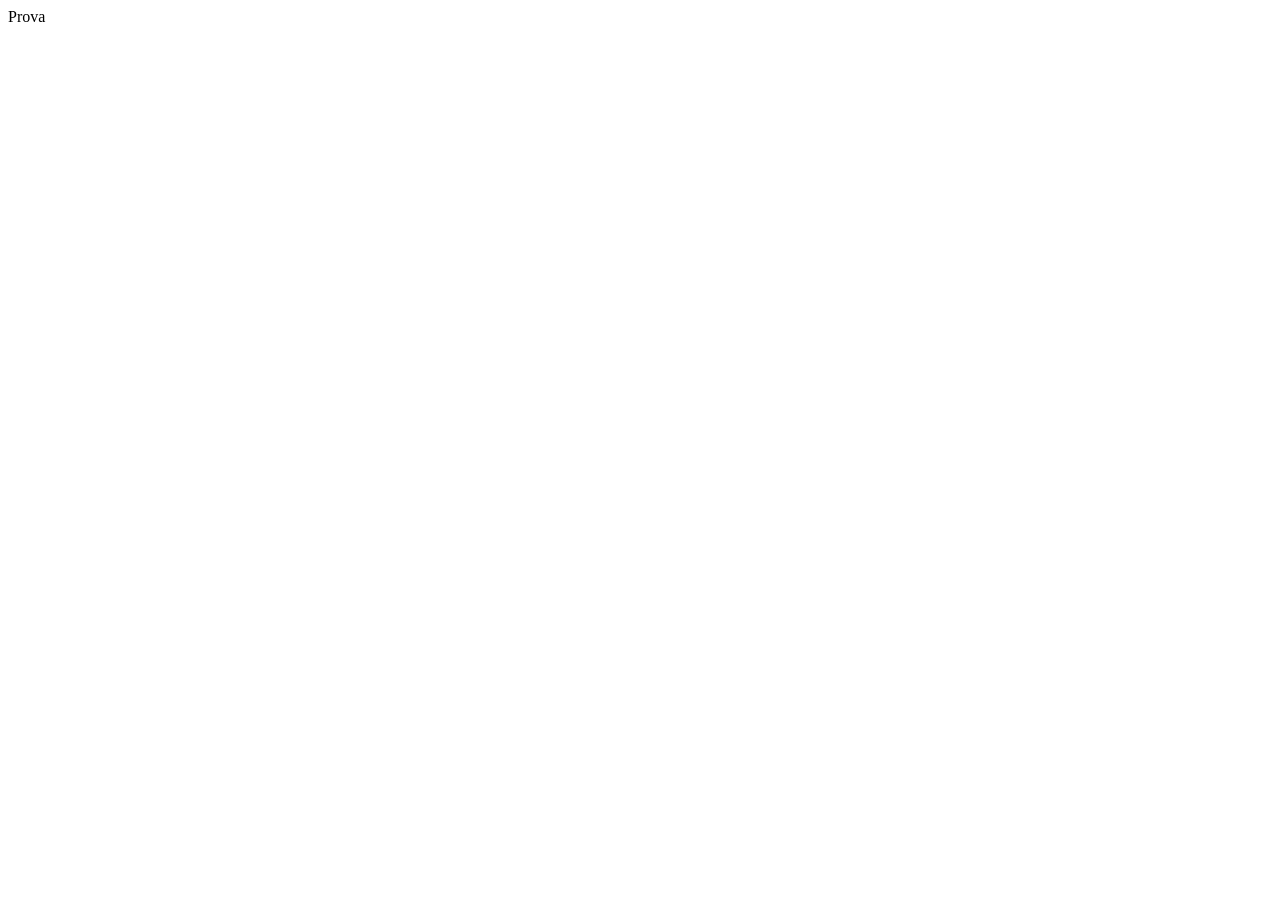
==== commit 43969268: "added index test" ====
--- a/gh-pages/index.html
+++ b/gh-pages/index.html
@@ -1,209 +1,12 @@
 <!DOCTYPE html>
-<html lang="it">
-<head>
-    <meta charset="UTF-8">
-    <meta name="viewport" content="width=device-width, initial-scale=1.0">
-    <meta http-equiv="X-UA-Compatible" content="IE=edge">
-	<meta name="format-detection" content="telephone=no">
-	<meta name="description" content="Progettazione e realizzazioni siti internet statici e dinamici.">
-	<meta name="author" content="Carlo La Pera">
-	<meta name="og:url" content="http://www.carlolapera.com">
-	<meta name="og:type" content="website">
-	<meta name="og:title" content="CarloLaPera.com">
-	<!--<meta name="og:image" content="images/fb-image.jpg">-->
-	<meta name="og:description" content="Progettazione e realizzazioni siti internet statici e dinamici.">
-    
-    <title>Carlo La Pera</title>
-    <link rel='stylesheet' id='main-style-css' href='style.css' type='text/css' media='all'/>
-	<link rel="icon" href="favicon.ico">
-
-</head>
-
-<body>
-
-<header id="header">
-
-</header>
-
-<div class="vertical-align">
-<section id="logo-animation">
-
-    <div class="move-me"></div>
-    <svg version="1.1" id="svg-logo" xmlns="http://www.w3.org/2000/svg" xmlns:xlink="http://www.w3.org/1999/xlink" x="0px" y="0px"
-	 viewBox="0 0 499.4 356.2" style="enable-background:new 0 0 499.4 356.2;" xml:space="preserve" class="animate-scale">
-<g>
-	<g class="animate-appear">
-	<path class="st0" d="M4,245.2c3.2,58.4,49.6,105.3,107.7,109.5c2.7,0.2,5.5,0.2,8.2,0.2c30.2,0,57.9-11.7,78.6-30.7
-		c6.2,4.7,14,7.5,22.4,7.5h16c11,0,20.7-4.7,27.4-12c11,8.7,24.2,13.2,38.7,13.2c11.7,0,22.7-3,32.4-9c9.7,5.7,20.7,9,32.4,9
-		c8.5,0,16.7-1.5,24.2-4.7c4.7,2.2,10,3.5,15.5,3.5h25.2c17,0,32.4-6.5,44.4-18.7c12-12,18.2-27.4,18.2-44.4v-55.4
-		c0-12.2-3.2-23.4-9.5-33.4c2.2-9.2,4.7-22.2,7.7-39.7c1.7-9.7,2.7-18,3.2-24.7v-0.2c0.7-13.5-0.7-24.7-4.7-34.7
-		c-6-15.2-20.5-24.7-37.7-24.7c-2.2,0-4.5,0.2-7,0.5c-5-3-12-5.2-20.5-5.2l0,0c-1.5,0-3,0-4.7,0.2c-4,0.2-7.7,1-11.2,2
-		c-0.5,0-0.7,0.2-1.2,0.5c-5-1.7-10.7-3-17.5-3c-4,0-8.2,0.5-12.7,1.2c-4,0.7-8,1.7-11.7,3c-5.7-2.5-12.7-4.2-21.2-4.2
-		c-4,0-8.2,0.5-12.7,1.2c-5.5,1-10.5,2.5-15.2,4.5c-2.5-0.7-5.2-1-8-1c-0.7-2.7-2-5.2-3.2-7.7c-7.7-16-23.4-25.4-41.4-25.4
-		c-8.2,0-16.7,2-25.7,6c0,0,0,0-0.2,0c-6,2.7-11.5,6.5-16.7,11.2c-0.2-2.2-0.5-4.7-1-7C220,17,207.5,4.5,191.8,2"/>
-	</g>
-
-	<g class="animate-appear">
-	<path class="st0" d="M176.3,0c-51.4,0-93,41.2-94.3,92c-7.7,5.7-14.2,13-19,21.7l-3.5,6.7c-8,14.7-18,29.9-31.7,47.6"/>
-		</g>
-	<g class="animate-opacity">
-		<rect x="194.8" y="69.6" class="st1" width="300.8" height="134.2"/>
-		<text transform="matrix(1 0 0 1 185 188.9568)" class="st2 st3 st4">Carlo</text>
-		<rect x="205.2" y="205.3" class="st1" width="268.4" height="134.2"/>
-		<text transform="matrix(1 0 0 1 210.2734 276.2654)" class="st2 st5 st6">LA Pera</text>
-	</g>
-	<g class="">
-		<path class="st7" d="M145.6,134.4l-1.5-2.7c-4.7-9-14-14.5-24.2-14.5c-10,0-19.2,5.5-23.9,14.5l-3.5,6.7
-			c-10,18.7-21.9,35.9-34.9,52.6c-11,14.5-17.2,32.7-16.2,52.4c2.2,39.4,33.9,71.3,73.1,74.1c46.1,3.2,84.3-33.2,84.3-78.6
-			c0-17.7-6-34.2-15.7-47.4C169.3,173.1,156.4,154.4,145.6,134.4"/>
-		<path class="st8 animate-rotate" d="M119.2,94.5c0,3.2,0.2,6.2,0.7,9.5c3,0.5,6.2,0.7,9.5,0.7c31.4,0,56.9-25.4,56.9-56.9c0-3.2-0.2-6.2-0.7-9.5
-			c-3-0.5-6.2-0.7-9.5-0.7C144.9,37.4,119.2,62.9,119.2,94.5"/>
-	</g>
-</g>
-</svg>
-
-</section>
-
-<footer id="footer">
-
-	<div id="social-link">
-		<a target="_blank" href="https://www.facebook.com/carlo.lapera" id="icon-facebook"><svg version="1.1" id="svg-facebook" xmlns="http://www.w3.org/2000/svg" xmlns:xlink="http://www.w3.org/1999/xlink" x="0px" y="0px"
-	 viewBox="0 0 499.4 356.2" style="enable-background:new 0 0 499.4 356.2;" xml:space="preserve">
-<g>
-	<g class="animate">
-		<path class="st0" d="M341.9,123c34.7,54.2,30.9,72.9-27.1,133.5c-18.5,1.3-35,19.9-55.2,6.2c-5.4-31,16.6-51,34.1-78.4
-			c-41.8-9.2-83.5-13.6-111.1-47.6c-16-12.8-25.1-26.4-15.5-48.8c7.2-17,10.1-36.1,13.7-54.6l-0.1,0.2C206.8,10,234,4.6,263.3,28.5
-			c8.1,6.6,18.1,9.1,28.6,10.5c52.9,7.3,59.9,17.5,49.3,71.5C340.2,115,339.7,118.9,341.9,123z"/>
-		<path class="st1" d="M180.7,33.3c0.4,20.3,4.9,41.4-6.9,59.8c-14.3,22.1,14.1,24.6,16.5,38.8c15.1,23.7,32,45.3,57.1,60
-			c16.3,9.6,25.4,24.5,17.4,44.8c-14.8,12.1-29.3,4.4-39.3-5c-27-25.1-60.8-40.1-88.8-63.4c-2.9-3.1-5.6-6.5-8.1-9.9
-			C134.6,112,162.1,74.5,180.7,33.3z"/>
-		<path class="st1" d="M341.9,123c-10.2-6.4-4.1-14.4-3.3-22.9c2.7-29.7,2.1-57.7-41.9-48.8c-10.8,2.2-24.6,3.9-32.8-6.7
-			c-24.4-31.3-52.6-28.9-83.1-11.1c16.9-17.9,107-39.4,125.3-29.8C348,25.7,358.6,60.5,341.9,123z"/>
-		<path class="st2" d="M128.6,158.4c2.8,0,5.6,0.1,8.4,0.2c4.9,9.1,13.7,15.9,16.9,25.9c11.5,35.5,36.4,52.2,73,53.5
-			c11.9,0.4,23.7,2.4,32.2,12.3c0.8,2,1.7,4,2.5,6c17.7,15.3,35.5-7.3,53.3,0.1c-22.7,15.8-45.9,25.9-72.7,8.3
-			c-8.5-5.5-17.2-4.6-22.4,5.3c-19.2,36.4-41.9,15.7-55.2-1.3C139.7,237.3,112.7,204.1,128.6,158.4z"/>
-		<path class="st3" d="M217.7,329.4c0.6-9,4.4-15.2,13.1-14.1c12.3,1.5,16.4,11.6,15.6,21.9c-0.6,7.8-3.5,19.6-14.9,16.2
-			C221.3,350.3,219.4,338.6,217.7,329.4z"/>
-		<path class="st3" d="M367.4,234.7c10.2,2.2,15.2,8.8,15.2,18.4c-0.1,11-7.6,14.7-17.4,14c-10-0.7-16.4-5.9-14.9-16.6
-			C351.6,240.9,357.7,235.3,367.4,234.7z"/>
-		<path class="st2" d="M134.3,287.5c-1-7,2.8-9.1,7-8c3.4,0.8,7.8,3.6,8.9,6.6c1.6,4.4-1.9,8.4-6.9,7.2
-			C139.7,292.4,136.8,289.2,134.3,287.5z"/>
-		<path class="st4" d="M261.4,238.7c1.7-18.1-4.5-35.1-21.2-40c-34.6-10.3-41.6-38.3-49.9-66.7c26.4,22.9,55.4,38.4,91.9,35.8
-			c12-0.9,25.1,0.4,28.6,14.9c3.2,13.1-8.5,17.4-17.3,22.4c-20.1,11.4-17.1,36.9-31.9,51.4l-0.2,0.2
-			C256.6,250.6,255.9,244.6,261.4,238.7z"/>
-		<path class="st3" d="M261.4,238.7c0,6-0.1,11.9-0.1,17.9c-8.3-2.9-16.3-7.4-24.8-8.5c-78.5-9.9-78.6-9.7-99.5-89.4
-			C178.5,185.3,219.9,212,261.4,238.7z"/>
-	</g>
-	<path class="st5" d="M282.8,275.7V187h29.8l4.5-34.6h-34.2v-22.1c0-10,2.8-16.8,17.1-16.8l18.3,0V82.6c-3.2-0.4-14-1.4-26.7-1.4
-		c-26.4,0-44.5,16.1-44.5,45.7v25.5h-29.8V187h29.8v88.7H282.8L282.8,275.7z"/>
-</g>
-</svg></a>
-		<a target="_blank" href="https://www.instagram.com/ciarlystreet/" id="icon-instagram"><svg id="svg-instagram" version="1.1" xmlns="http://www.w3.org/2000/svg" xmlns:xlink="http://www.w3.org/1999/xlink" x="0px" y="0px"
-	 viewBox="0 0 499.4 356.2" style="enable-background:new 0 0 499.4 356.2;" xml:space="preserve">
-<g id="Livello_2">
-	<g>
-	<g class="animate">
-	<g>
-				<path class="st8" d="M83.4,90.4c-20.8-39.2-15.3-58.8,32.5-77.8c47.7-19,257.2-16.1,241.8,0c-15.4,16.1,3.2,11.2-2.3,15.8
-					c-16.2,10.3-34.5,9.6-52.6,10c-41.9,0.5-83.8,0-125.8,0.3c-31.8,0.2-56.9,10.7-71.4,40.6C99.9,86.4,93.3,91.9,83.4,90.4z"/>
-				<path class="st9" d="M347.8,26.1c0-3.7,0-7.3,0-11c3.7,0,7.3,0,11,0c8.8,15.6,26.8,7.4,38.4,14.8c14.5,9.3,10.7,15.8-4.5,18.8
-					c-10.1,8.7-3.3,23.3-11.5,32.7c0,7.2,0,14.3-0.1,21.5c-30.1,0.7-36-25.9-49.7-43.9C326.8,43.1,335.5,33.7,347.8,26.1z"/>
-				<path class="st10" d="M83.4,90.4c3.9-4,7.7-8,11.6-12c45.6-51.6,110.4-41.7,159.9-27.7c49,13.8,96.5,46.5,143.5,73.3
-					c25.8,25.5,29,54.9,15.1,87.2c-0.5,9-3.3,16.7-12,20.9c-10.9,11.5-8.8,28.1-16.1,41c-16.5,17.4-43.7,26.3-59.2,17.3
-					c-42.7-24.8-55-0.6-67,31.4c-83.6,43-78.4,36.1-145.8-34.4C52.1,223.3,49.3,162.8,83.4,90.4z"/>
-				<path class="st11" d="M390.8,133.4c-13.6,2.6-12.4-51.1-39.4-8.5c-10.4,16.5-21.6-9.3-31.1-18.1
-					C260.8,51.7,159.9,38.9,94.9,78.4c7.9-40.1,33.3-56.2,72.9-55.1c44.9,1.2,89.8,0.9,134.7,1.3c14.4,11,22.2,31.2,44.2,31.5
-					c21.9,7.6,26.8,32.1,44.1,44.3c3.8,3.5,7.6,7,11.4,10.5C409.1,123.8,398.4,127.8,390.8,133.4z"/>
-				<path class="st11" d="M259.2,321.9c16.1-29.9-21.8-17.8-27.6-37.1c37.5,0.1,68-14.5,90.1-41.9c19.8,18.3-2.6,26.5,1,41.3
-					c21.6,3.4,39.6-6.4,56.9-18.7c20.5-1.4,17.8,9.2,11.2,21.8C346.9,298.9,303,310.4,259.2,321.9z"/>
-				<path class="st12" d="M390.8,133.4c3.9-7.5,7.7-15.1,11.6-22.6c29.9,30.6,63.3,60.8,11,100.4
-					C406.4,185.1,414.7,154.6,390.8,133.4z"/>
-				<path class="st12" d="M390.7,287.4c-0.7-8.8-2.2-17.2-11.2-21.8c0.1-15.9,6-28,21.9-33.6C389.5,248.9,431.5,276.1,390.7,287.4z"
-					/>
-				<path class="st8" d="M381,84c-6-14.4-20.6-37.5,9.7-39c15.3-5.5,25,32.5,25,32.5S386,99.1,381,84z"/>
-				<path class="st13" d="M346.8,56c-3.4,5.7-8.9,16.7-9.7,16.4c-21-8.8-35.9-22.7-34.5-47.9c18.4-0.3,36.7-0.7,55.1-1
-					C354.1,34.4,350.5,45.2,346.8,56z"/>
-			</g>
-			<path class="st14" d="M127.7,345.9c-3.5-1.1-7-2.2-10.5-3.2c-43.7-11.4-57-52.3-63.5-85.4c-6.4-32.8-1.3-70.3,0.5-105.7
-				c7.3-22.6,23.6-33.2,46.6-34.7c5.4-2.3,10.7-3,15.8,0.9c9.9,3,19-3.2,28.8-2.7c15.1,4.5,28.3,17.8,27.6,29.5
-				c-1.9,32.3,15.9,32.4,38.2,29.9c49.9,36.2,44.3,35.2,23,95.5C214.8,324.9,180.2,344.4,127.7,345.9z"/>
-			<path class="st15" d="M82.7,320.2c-6.5-0.6-13-1.2-19.5-1.9c0.6-6.5,1.2-13,1.9-19.5c29.2-12.9,17.6-46.3,32.8-65.6
-				c19-24.1,29.9-16.3,32.5,11.2c13.7,19.5,40.9,9.9,56.1,26c12.7,1.3,25.4,2.5,38.2,3.8c-3.9,53.5-52.2,59.6-86.4,80.8
-				C109.3,360.3,94.1,343.3,82.7,320.2z"/>
-		</g>
-		<g>
-			<g>
-				<path class="st7" d="M276,280.5h-92.2c-40.9,0-74.2-33.3-74.2-74.2v-81.2c0-40.9,33.3-74.2,74.2-74.2H276
-					c40.9,0,74.2,33.3,74.2,74.2v81.2C350.2,247.2,316.9,280.5,276,280.5z M183.8,67.3c-31.8,0-57.7,25.9-57.7,57.7v81.2
-					c0,31.8,25.9,57.7,57.7,57.7H276c31.8,0,57.7-25.9,57.7-57.7v-81.2c0-31.8-25.9-57.7-57.7-57.7H183.8z"/>
-			</g>
-			<g>
-				<path class="st7" d="M229.9,231.7c-36.4,0-66-29.6-66-66.1c0-36.4,29.6-66.1,66-66.1c36.4,0,66.1,29.6,66.1,66.1
-					C296,202.1,266.4,231.7,229.9,231.7z M229.9,116.1c-27.3,0-49.6,22.2-49.6,49.6c0,27.3,22.2,49.6,49.6,49.6s49.6-22.2,49.6-49.6
-					C279.5,138.3,257.3,116.1,229.9,116.1z"/>
-			</g>
-			<g>
-				<path class="st7" d="M308.7,101.7c0,7.6-6.1,13.7-13.7,13.7c-7.6,0-13.7-6.1-13.7-13.7c0-7.6,6.1-13.7,13.7-13.7
-					C302.6,88,308.7,94.1,308.7,101.7z"/>
-			</g>
-		</g>
-	</g>
-</g>
-</svg></a>
-		<a target="_blank" href="https://wa.me/393928743392" id="icon-whatsapp"><svg id="svg-whatsapp" version="1.1" xmlns="http://www.w3.org/2000/svg" xmlns:xlink="http://www.w3.org/1999/xlink" x="0px" y="0px"
-	 viewBox="0 0 499.4 356.2" style="enable-background:new 0 0 499.4 356.2;" xml:space="preserve">
-<g id="Livello_4">
-	<g>
-	<g class="animate">
-			<path class="st16" d="M211.2,352.1c-30.7-20.2-61.3-40.5-92-60.7c-12.6-14.7-9.5-29.8-1.6-45.2c8.9-13.6,8.3-28,3.3-42.8
-				c-2.9-13.3-2.7-26.5,1.3-39.5c9.5-26.6,27.9-46.9,47.4-66.5c16.1-14.8,30.5-31.4,48.1-44.6c4.7-3,9.9-5.1,15.3-6.5
-				C270.3,44.4,303,62.4,338,70.9c5.1,2.8,9,6.7,12.2,11.5c8.4,18,7.1,38.7,16.1,56.6c6.7,16.1,12.9,32.3,14.4,49.9
-				c1,15.6-2.2,30.3-9,44.4c-49.2,101.9-72.9,59.9-113.4,107.1C253.5,345.9,222,353.4,211.2,352.1z"/>
-			<path class="st17" d="M211.2,352.1c25.2-7.4,56.2-8,44.1-50.3c-7.5-26,17-16.9,29.1-22.4c41.1-18.8,87.8-33.9,82.7-93.9
-				c33.9,6.3,21.6,32.9,23.3,53.3c3.2,34.9-22.7,49.7-46,66.2C315.3,364.4,263.3,358.5,211.2,352.1z"/>
-			<path class="st18" d="M344.3,305.2c5.4-23.6,36.1-32.5,34.6-60.1c10.4-36.7,10.1-71.8-8.9-106.7c-18.2-33.3-21.7-70-16.6-107.6
-				c8.7-5.3,17.2-5.5,25.4,0.9c49.5,60.7,31.4,130.3,27,198.4C403.3,270.9,403.2,311.6,344.3,305.2z"/>
-			<path class="st18" d="M131.4,162.1c-0.2,15.7-0.4,31.4-0.5,47.1c7.1,12.2-2.8,23.7-1.4,35.7c-7.8,14.6-12.5,29.8-10.4,46.6
-				C84,277.1,97.3,246.5,95.5,221c-1.6-37.5,12-71.3,24.9-105.4c3.5-0.2,7-0.3,10.5-0.3C143.2,130.8,137.8,146.4,131.4,162.1z"/>
-			<path class="st19" d="M143.3,80.6C156,9.6,220-21,271.8,19.3c0.9,2.6,1.8,5.2,2.7,7.8C241.8,57,187,37.2,159.4,78.4
-				C154.3,81.2,148.9,81.9,143.3,80.6z"/>
-			<path class="st19" d="M120.5,115.6c4.4,38.1-9.8,71.9-24.9,105.4C79.5,180.1,80.3,143.2,120.5,115.6z"/>
-			<path class="st18" d="M143.3,80.6c3.7-0.4,7.3-0.9,11-1.4c2.3,0.1,4.6,0.1,7,0.2c9.2,5.3,24.1,6.4,16.6,23.4
-				c-15.5,19.7-31,39.5-46.5,59.2c-0.2-15.6-0.4-31.2-0.5-46.7C135,103.8,139.2,92.2,143.3,80.6z"/>
-			<path class="st19" d="M378.9,31.8c-7.9,0.1-15.9,0.2-23.8,0.4c-29.8,19.5-55.6,5.7-81.1-9.8c0,0-2.1-3-2.1-3.1
-				C310.2,0.7,346.2,1.5,378.9,31.8z"/>
-			<path class="st20" d="M273.9,22.3c28.1-5.7,53.9,8.3,81.1,9.8c4.2,71.4,72.8,135.6,23.9,212.9c-3.2-20,7.8-42.8-11.9-59.5
-				c-4-15.7-8-31.5-11.9-47.2c-13.9-17.7,2.8-41.5-11.8-59.1l0,0C305,66,269.4,39.5,225.2,55.7v0c-22.4,10.7-42.7,27.5-70,24
-				l-0.9-0.4c5.9-36.6,34-43.2,64-46.9C237,30.1,257.6,37.9,273.9,22.3z"/>
-			<path class="st18" d="M225.2,55.7c46.4-27.5,83.9-10.1,118.1,23.6C301.2,85.1,266.4,54.5,225.2,55.7z"/>
-			<path class="st18" d="M155.2,79.7c20.1-17.3,42.3-28.7,70-24c-11.4,20.1-27.2,35.9-47.3,47.2C170.3,95.1,162.8,87.4,155.2,79.7z"
-				/>
-			<path class="st17" d="M343.3,79.3c19.8,16.5,9,39.2,11.8,59.1C335.5,121.8,346.2,99.2,343.3,79.3z"/>
-		</g>
-		<g>
-			<g>
-				<path class="st21" d="M264,82.5c-53.2,0-96.4,43.1-96.4,96.4c0,22.4,7.7,42.9,20.5,59.2l-6.4,33.2l31.3-10.8
-					c14.8,9.3,32.3,14.7,51,14.7c53.2,0,96.4-43.1,96.4-96.4C360.4,125.7,317.3,82.5,264,82.5z"/>
-				<path class="st7" d="M264,283c-18.2,0-36.1-4.8-51.9-14l-40.6,14l8.3-43c-13.1-17.9-20-39-20-61.2
-					c0-57.4,46.7-104.1,104.1-104.1c57.4,0,104.1,46.7,104.1,104.1C368.1,236.3,321.4,283,264,283z M214,252l3.1,2
-					c14.1,8.9,30.4,13.5,46.9,13.5c48.9,0,88.6-39.8,88.6-88.6c0-48.9-39.8-88.6-88.6-88.6c-48.9,0-88.6,39.8-88.6,88.6
-					c0,19.9,6.5,38.7,18.8,54.5l2.2,2.8l-4.6,23.5L214,252z"/>
-			</g>
-			<path class="st7" d="M211.5,138.9c0,0,6.1-10.7,11.1-11.3c5-0.6,11.4-0.6,13.1,2.6c1.7,3.3,9.5,22.2,9.5,22.2s1.3,3.3-0.7,6.4
-				c-2,3.2-6.6,7.7-6.6,7.7s-2.5,3.3,0,6.7c2.5,3.5,6.5,9.8,14.6,18c8.1,8.2,23.8,14,23.8,14s2.2,0.3,3.7-1.1
-				c1.4-1.4,9.2-11.1,9.2-11.1s2.5-3.2,6.6-1.3c4.1,1.9,22,10.8,22,10.8s2.1,0.8,2.1,3.9c0,3.2-1.3,10.9-3.9,13.5
-				c-2.6,2.6-10.2,10.6-21.7,10.6c-11.5,0-38.8-9.3-53.3-23.9c-14.5-14.5-27.5-29.3-30.5-42.7C207.3,150.5,207.7,144.4,211.5,138.9z
-				"/>
-		</g>
-	</g>
-</g>
-</svg></a>
-	</div>
-
-</footer>
-</div>
-<script src="scripts.js"></script>
-</body>
+<html lang="en">
+  <head>
+    <meta charset="UTF-8" />
+    <meta name="viewport" content="width=device-width, initial-scale=1.0" />
+    <meta http-equiv="X-UA-Compatible" content="ie=edge" />
+    <title>Test</title>
+  </head>
+  <body>
+    Prova
+  </body>
 </html>
-
-<!-- whatsapp message style http://juliangarnier.com/ -->
